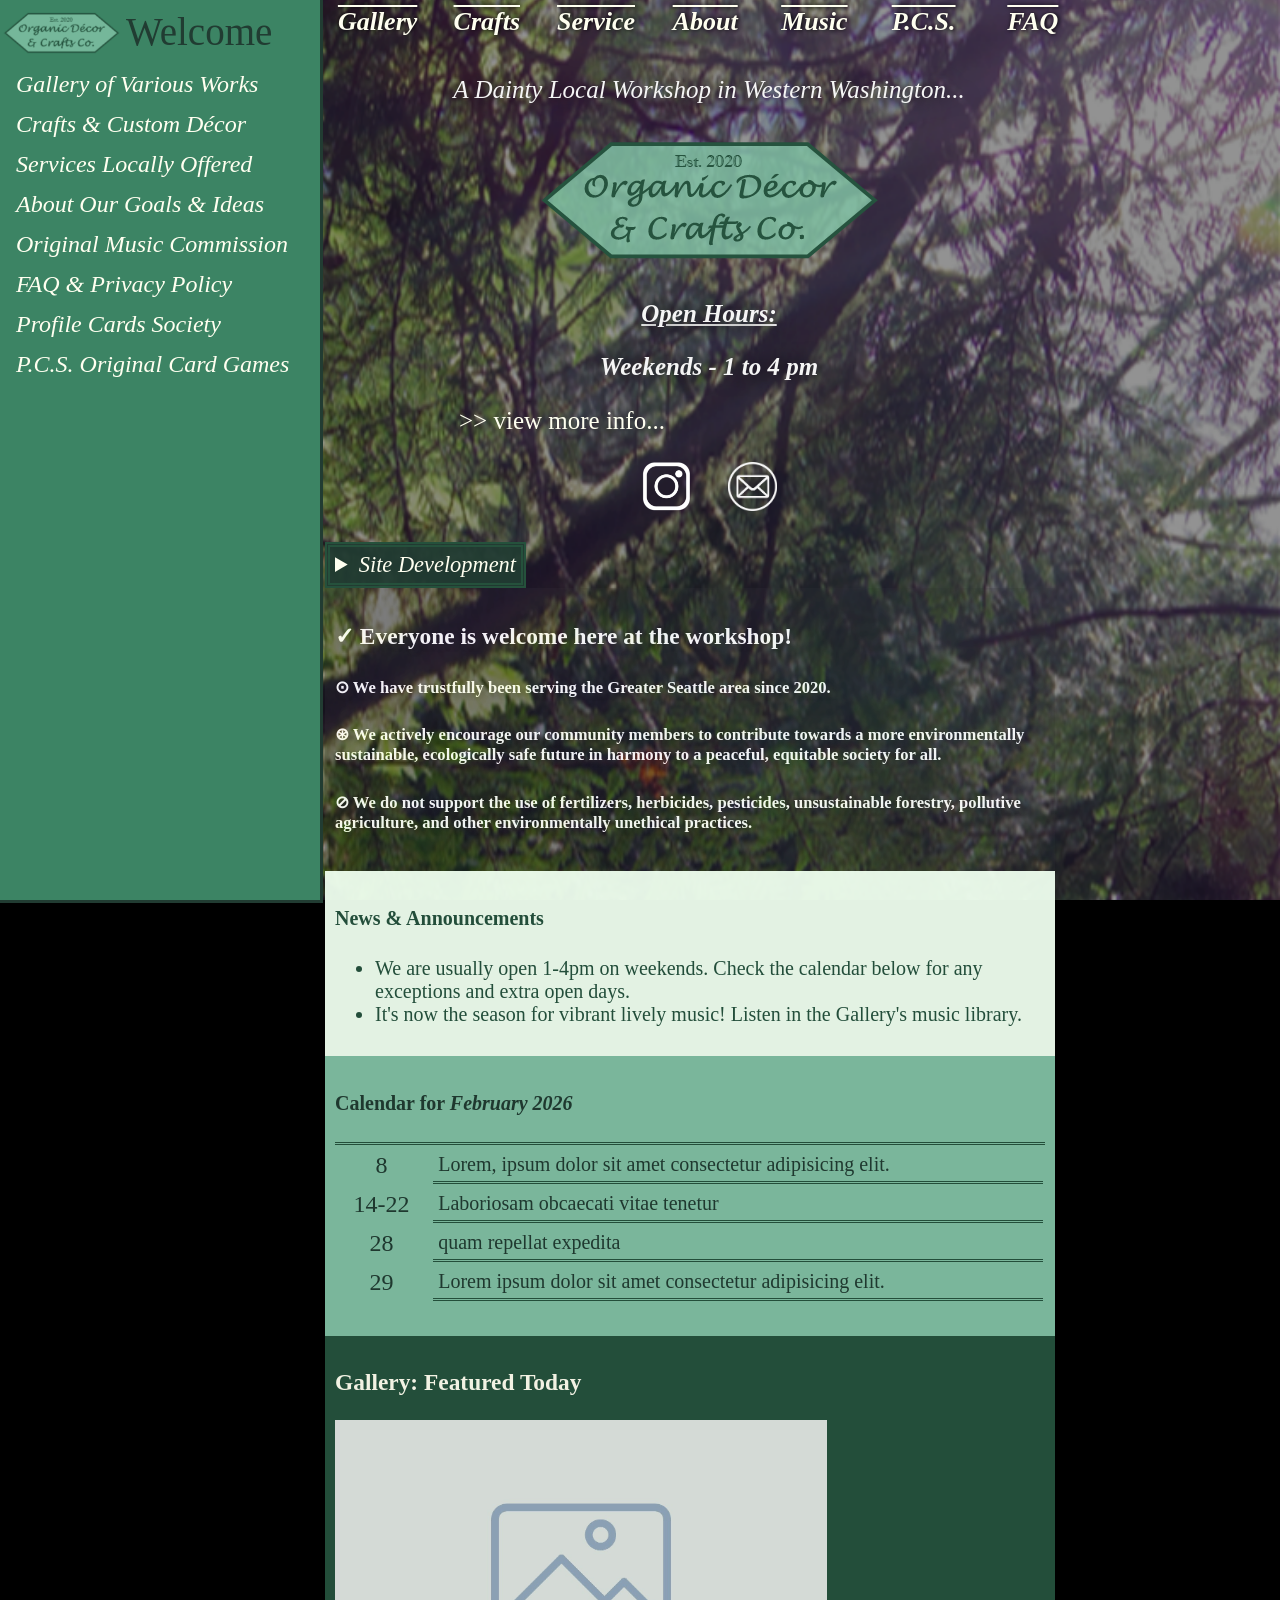
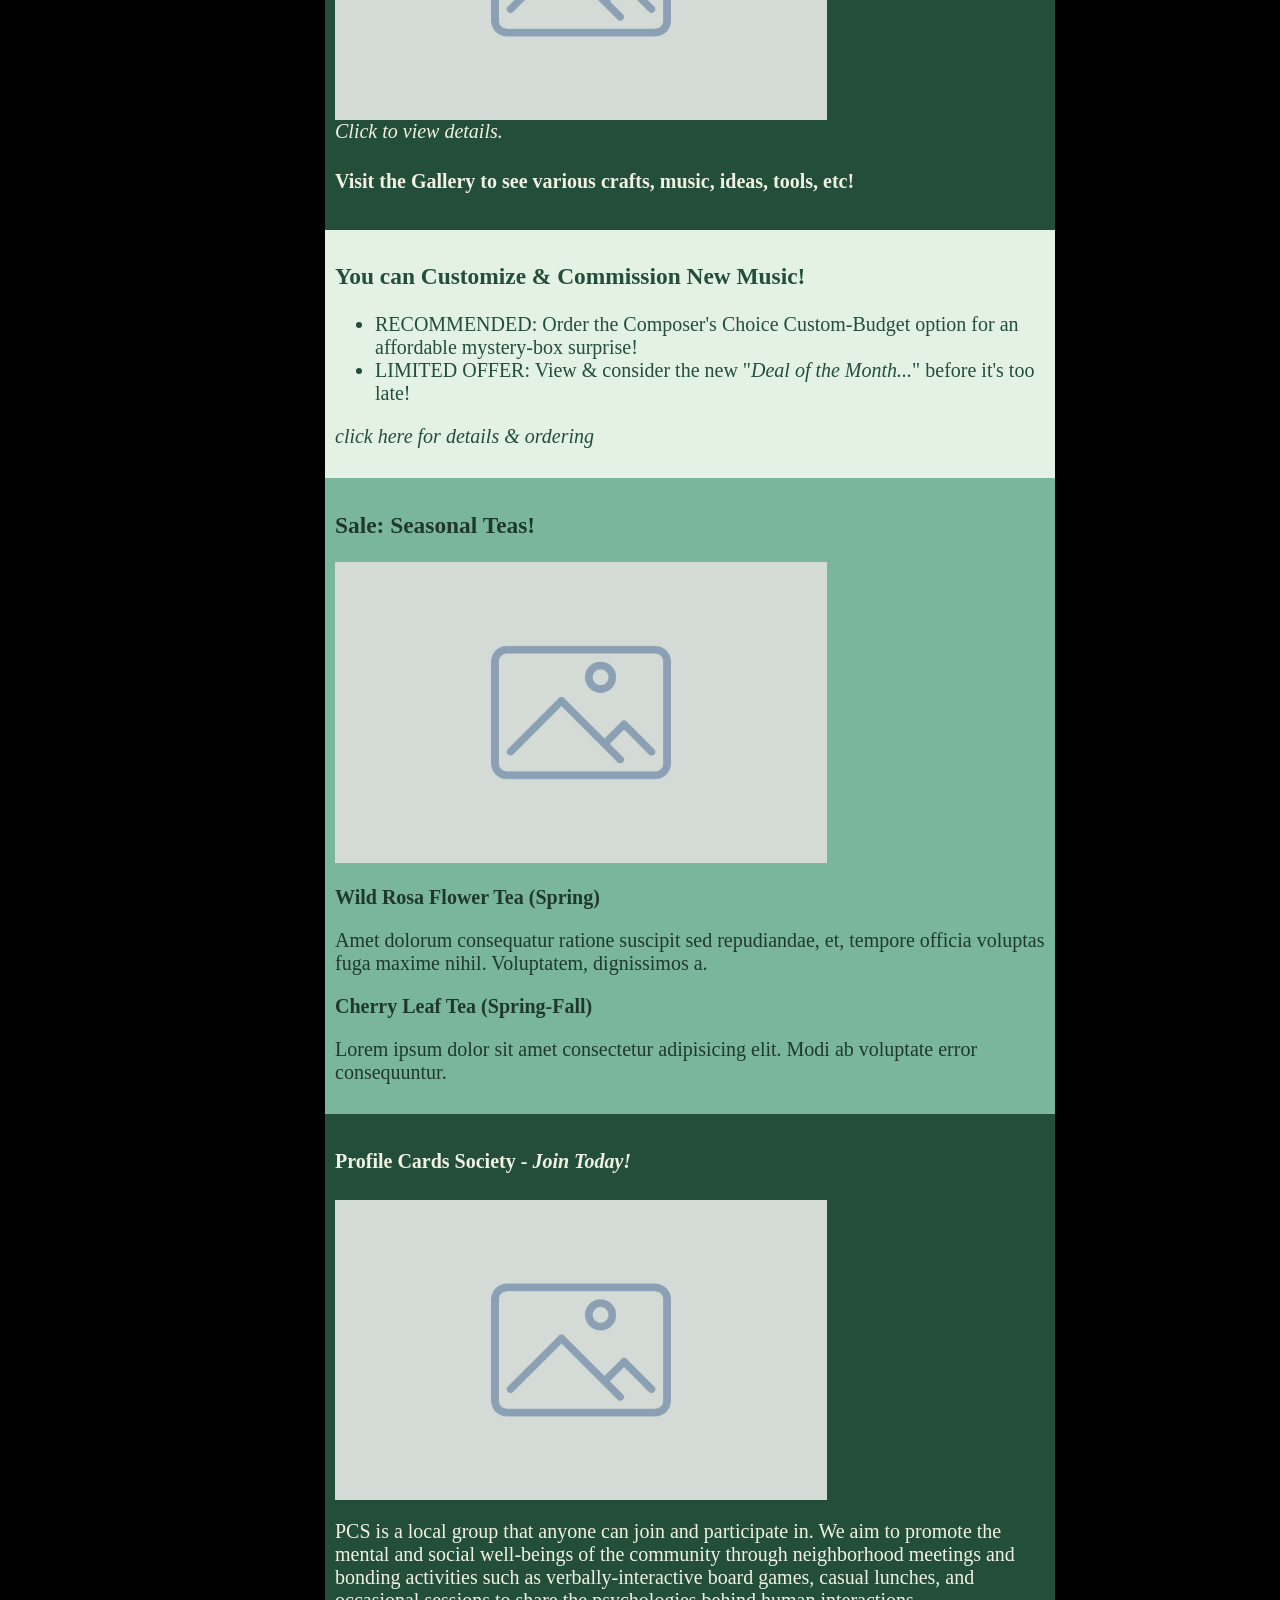
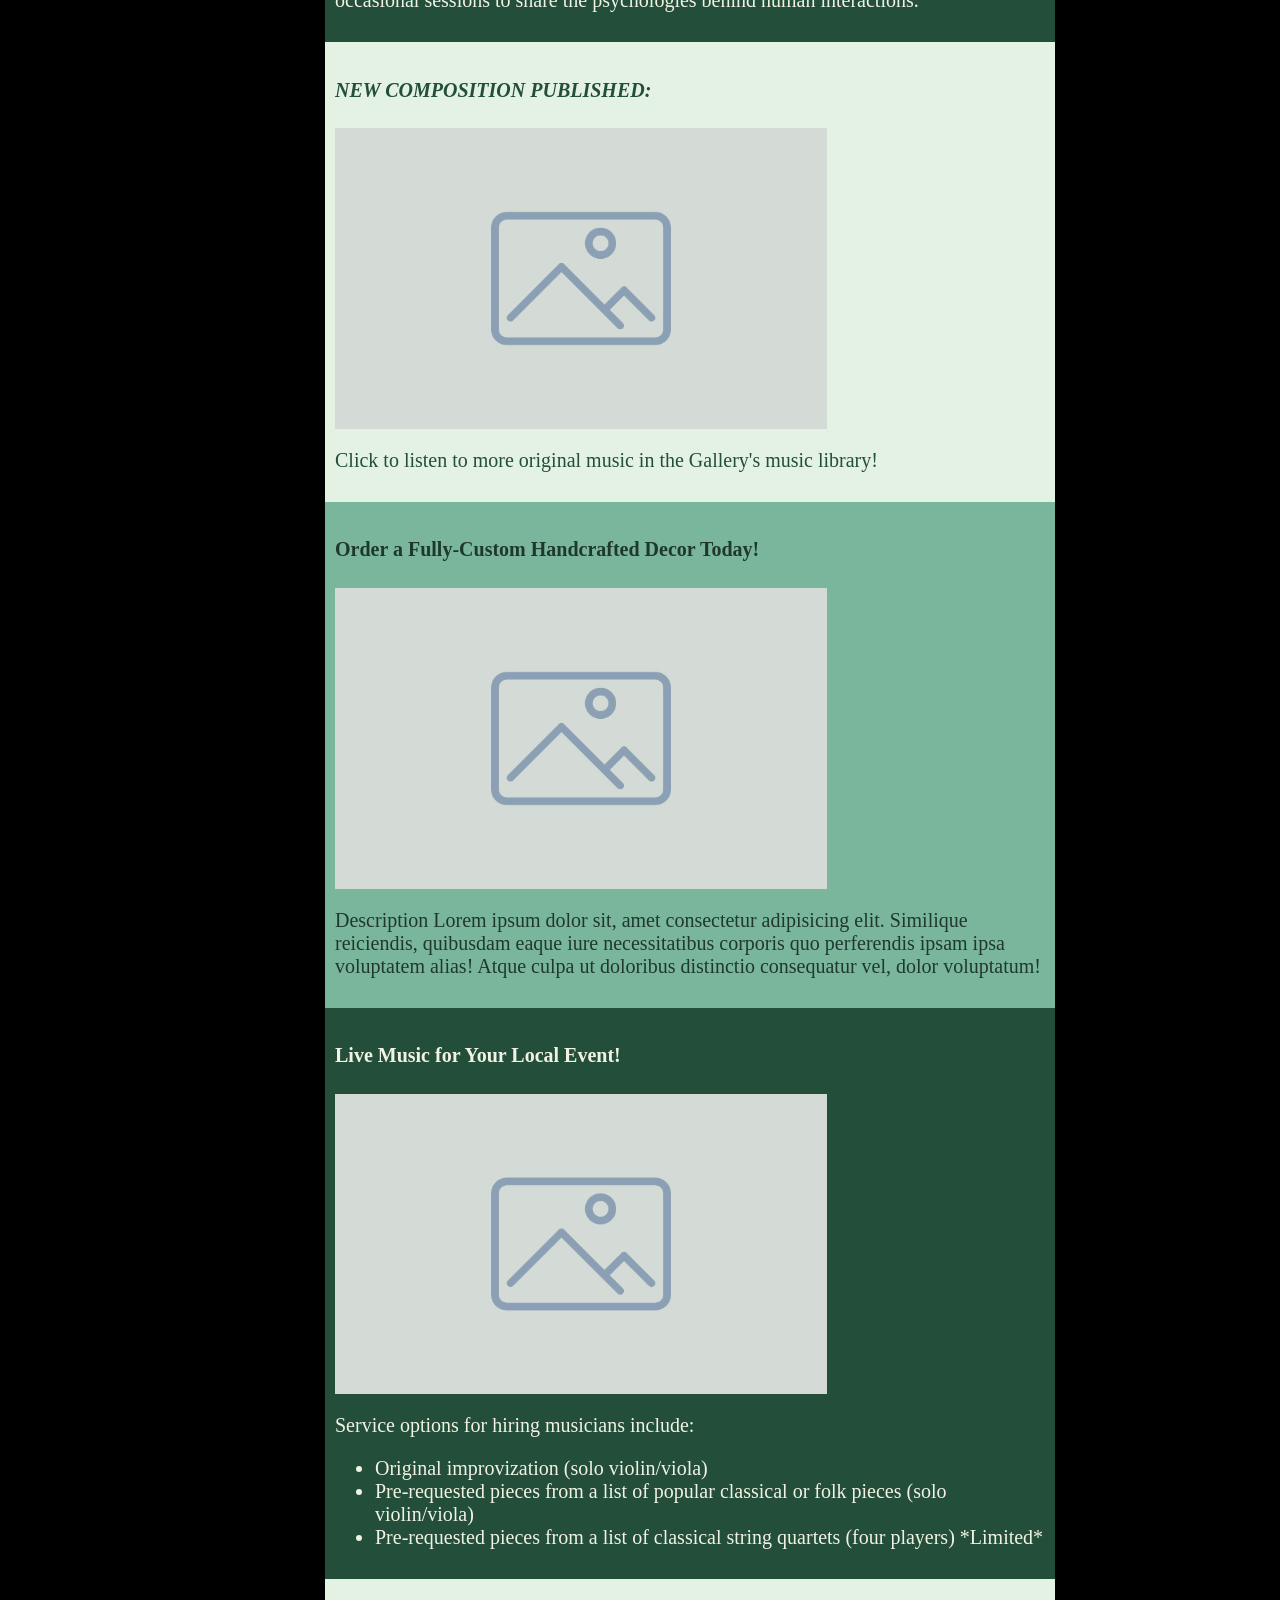
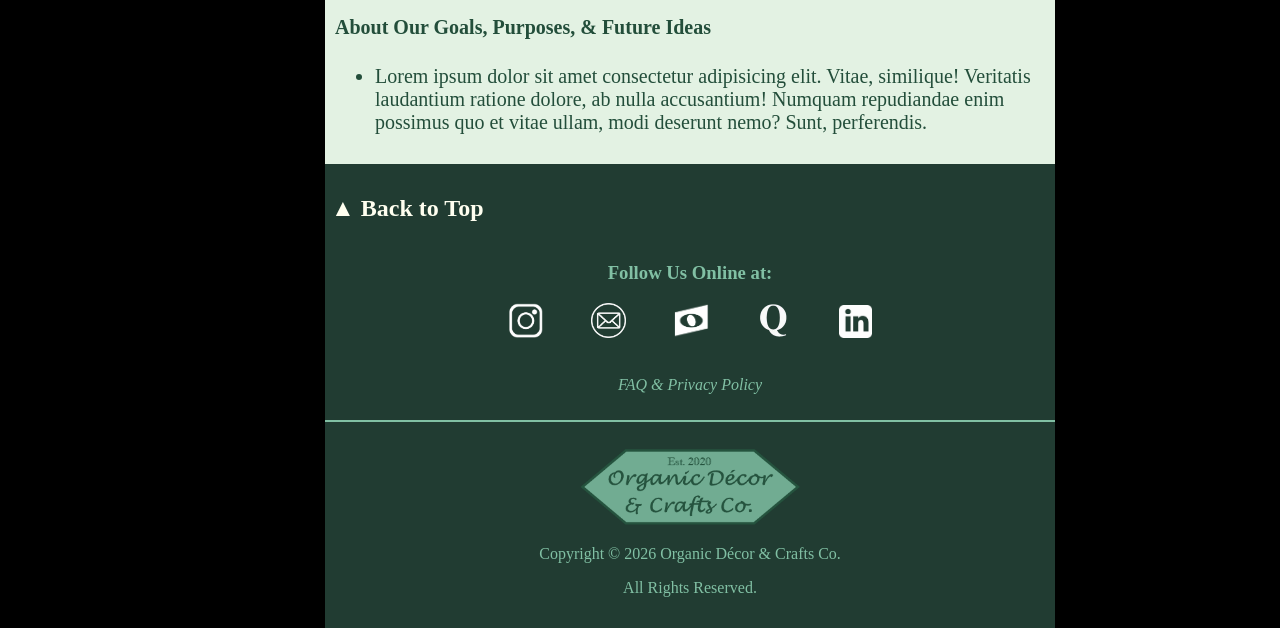
==== index.html @ 738665b4 "Update index.html" ====
<!DOCTYPE html>
<html lang="en">
<head>
    <meta charset="UTF-8">
    <meta name="viewport" content="width=device-width, initial-scale=1.0">
    <link rel="stylesheet" href="styles/odc.css" type="text/css">
    <link rel="icon" href="img/odc-icon.png">
    <title>Home - Organic Décor & Crafts</title>
</head>
<audio autoplay>
    <source src="audio/May Thou Forage and Brew....mp3">
</audio>

<body>
    <img class="topphoto" src="img/topphoto1.png">
    <div class="topbar">
        <details class="sidebar">
            <summary class="bigger"></summary>
            <div class="bar">
                <details open name="bar" class="sidebutton"><p><summary>Workshop Information</summary></p>
                    <button id="subside" class="sidebutton" onclick="document.location='gallery-odc.html'">Gallery of Various Works</button>
                    <button id="subside" class="sidebutton" onclick="document.location='about-odc.html'">About Our Goals & Ideas</button>
                    <button id="subside" class="sidebutton" onclick="document.location='faq-odc.html'">FAQ & Privacy Policy</button>
                </details>
                <details name="bar" class="sidebutton"><p><summary>Shopping & Custom Orders</summary></p>
                    <button id="subside" class="sidebutton" onclick="document.location='crafts-odc.html'">Crafts & Custom Décor</button>
                    <button id="subside" class="sidebutton" onclick="document.location='services-odc.html'">Services Locally Offered</button>
                    <button id="subside" class="sidebutton" onclick="document.location='music-odc.html'">Music Commissions</button>
                </details>
                <details name="bar" class="sidebutton"><p><summary>Profile Cards Society</summary></p>
                    <button id="subside" class="sidebutton" class onclick="document.location='pcs-odc.html'">About the Organization</button>
                    <button id="subside" class="sidebutton" class onclick="document.location='pcs-odc.html'">Original Card Games</button>
                </details>
            </div>
        </details>
        <img class="sidelogo" src="img/sidebutton2.png" type="img" alt="≡"></img></div>    
    </div>
    <div>
        <button class="quickbutton" onclick="document.location='gallery-odc.html'">Gallery</button>
        <button class="quickbutton" onclick="document.location='crafts-odc.html'">Crafts</button>
        <button class="quickbutton" onclick="document.location='services-odc.html'">Service</button>
        <button class="quickbutton" onclick="document.location='about-odc.html'">About</button>
        <button class="quickbutton" id="quickwide" onclick="document.location='music-odc.html'">Music</button>
        <button class="quickbutton" id="quickwide" onclick="document.location='pcs-odc.html'">P.C.S.</button>
        <button class="quickbutton" id="quickwide" onclick="document.location='faq-odc.html'">FAQ</button>
    </div>
    <div class="allmenu">
        <button class="allmenu" id="m1" onclick="document.location='gallery-odc.html'">Gallery of Various Works</button>
        <button class="allmenu" id="m2" onclick="document.location='crafts-odc.html'">Crafts & Custom Décor</button>
        <button class="allmenu" id="m3" onclick="document.location='services-odc.html'">Services Locally Offered</button>
        <button class="allmenu" id="m4" onclick="document.location='about-odc.html'">About Our Goals & Ideas</button>
        <button class="allmenu" id="m5" onclick="document.location='music-odc.html'">Original Music Commission</button>
        <button class="allmenu" id="m6" onclick="document.location='faq-odc.html'">FAQ & Privacy Policy</button>
        <button class="allmenu" id="m7" onclick="document.location='pcs-odc.html'">Profile Cards Society</button>
        <button class="allmenu" id="m8" onclick="document.location='cg-odc.html'">P.C.S. Original Card Games</button>
    </div>
    <button class="fixedhomebutton" onclick="document.location='index.html'"><img class="smaller" src="img/logo4.png" type="img" alt="logo"></img></button>
    <button class="upbutton" onclick="window.scrollTo(0,0)">Welcome</button>

    <div class="bigcap">
        <p>A Dainty Local Workshop in Western Washington...</p>
    </div>
    <div class="biglogo"><img src="img/logo4.png"></div>
    <br>
    <div class="bigcap">
        <b>
        <u>Open Hours:</u>
        <p>Weekends - 1 to 4 pm</p>
        </b>
        <button class="teleport" onclick="window.scrollTo(0,950)">>> view more info...</button>
        <p>
            <a class="logo" href="https://www.instagram.com/intothewood.sailor/"><img width="50px" src="img/Instagram-Logo-white.png"></a>
            <a class="logo" href="mailto:intothewood.sailor@gmail.com"><img width="49.5px" src="img/gmail-circled-white.png"></a>
        </p>
    </div>

    <div class="notice">
        <details>
            <summary><i>Site Development</i></summary>
            This website is currently under development. Please excuse any misfunctions and do report issues through email. Some pages may not load or display correctly.
        </details>
    </div>

    <button class="clear">
        <h3>✓ Everyone is welcome here at the workshop!</h3>
        <h5>⊙ We have trustfully been serving the Greater Seattle area since 2020.</h5>
        <h5>⊛ We actively encourage our community members to contribute towards a more environmentally sustainable, ecologically safe future in harmony to a peaceful, equitable society for all.</h5>
        <h5>⊘ We do not support the use of fertilizers, herbicides, pesticides, unsustainable forestry, pollutive agriculture, and other environmentally unethical practices.</h5>
    </button>
    <button class="white">
        <h4>News & Announcements</h4>
        <ul>
            <li>We are usually open 1-4pm on weekends. Check the calendar below for any exceptions and extra open days.</li>
            <li>It's now the season for vibrant lively music! Listen in the Gallery's music library.</li>
        </ul>
    </button>
    <button class="light">
        <h4>Calendar for <i>February 2026</i></h4>
        <table class="calendar">
            <tr>
                <td class="calendar">8</td>
                <th class="calendar">Lorem, ipsum dolor sit amet consectetur adipisicing elit.</th>
            </tr>
            <tr>
                <td class="calendar">14-22</td>
                <th class="calendar"> Laboriosam obcaecati vitae tenetur</th>
            </tr>
            <tr>
                <td class="calendar">28</td>
                <th class="calendar">quam repellat expedita</th>
            </tr>
            <tr>
                <td class="calendar">29</td>
                <th class="calendar">Lorem ipsum dolor sit amet consectetur adipisicing elit. </th>
            </tr>
        </table>
        <br>
    </button>
    <button class="dark" onclick="document.location='gallery-odc.html'">
        <h3>Gallery: Featured Today</h3>
        <img class="photo" src="img/horizontal_content.jpg">
        <i>Click to view details.</i>
        <h4>Visit the Gallery to see various crafts, music, ideas, tools, etc!</h4>
    </button>
    <button class="white" onclick="document.location='music-odc.html'">
        <h3>You can Customize & Commission New Music!</h3>
        <ul>
            <li>RECOMMENDED: Order the Composer's Choice Custom-Budget option for an affordable mystery-box surprise!</li>
            <li>LIMITED OFFER: View & consider the new "<i>Deal of the Month...</i>" before it's too late!</li>
        </ul>
        <p><i>click here for details & ordering</i></p>
    </button>
    <button class="light" onclick="document.location='crafts-odc.html'">
        <h3>Sale: Seasonal Teas!</h3>
        <img class="photo" src="img/horizontal_content.jpg">
        <br>
        <b>Wild Rosa Flower Tea (Spring)</b>
        <p> Amet dolorum consequatur ratione suscipit sed repudiandae, et, tempore officia voluptas fuga maxime nihil. Voluptatem, dignissimos a.</p>
        <b>Cherry Leaf Tea (Spring-Fall)</b>
        <p>Lorem ipsum dolor sit amet consectetur adipisicing elit. Modi ab voluptate error consequuntur.</p>
    </button>
    <button class="dark" onclick="document.location='pcs-odc.html'">
        <h4>Profile Cards Society - <i>Join Today!</i></h4>
        <img class="photo" src="img/horizontal_content.jpg">
        <p>PCS is a local group that anyone can join and participate in. We aim to promote the mental and social well-beings of the community through neighborhood meetings and bonding activities such as verbally-interactive board games, casual lunches, and occasional sessions to share the psychologies behind human interactions.</p>
    </button>
    <button class="white" onclick="document.location='gallery-odc.html'">
        <h4><i>NEW COMPOSITION PUBLISHED:</i></h4>
        <img class="photo" src="img/horizontal_content.jpg">
        <p>Click to listen to more original music in the Gallery's music library!</p>
    </button>
    <button class="light" onclick="document.location='crafts-odc.html'">
        <h4>Order a Fully-Custom Handcrafted Decor Today!</h4>
        <img class="photo" src="img/horizontal_content.jpg">
        <p>Description Lorem ipsum dolor sit, amet consectetur adipisicing elit. Similique reiciendis, quibusdam eaque iure necessitatibus corporis quo perferendis ipsam ipsa voluptatem alias! Atque culpa ut doloribus distinctio consequatur vel, dolor voluptatum!</p>
    </button>
    <button class="dark" onclick="document.location='services-odc.html'">
        <h4>Live Music for Your Local Event!</h4>
        <img class="photo" src="img/horizontal_content.jpg">
        <p>Service options for hiring musicians include:</p>
        <ul>
            <li>Original improvization (solo violin/viola)</li>
            <li>Pre-requested pieces from a list of popular classical or folk pieces (solo violin/viola)</li>
            <li>Pre-requested pieces from a list of classical string quartets (four players) *Limited*</li>
        </ul>
    </button>
    <button class="white" onclick="document.location='about-odc.html'">
        <h4>About Our Goals, Purposes, & Future Ideas</h4>
        <ul>
        <li>Lorem ipsum dolor sit amet consectetur adipisicing elit. Vitae, similique! Veritatis laudantium ratione dolore, ab nulla accusantium! Numquam repudiandae enim possimus quo et vitae ullam, modi deserunt nemo? Sunt, perferendis.</li>
        </ul>
    </button>
</body>
    <footer>
        <button class="teleport" onclick="window.scrollTo(0,0)"><h2>▲ Back to Top</h2></button>
        <h3>Follow Us Online at:</h3>
        <p>
            <a class="logo" href="https://www.instagram.com/intothewood.sailor/"><img width="35px" src="img/Instagram-Logo-white.png"></a>
            <a class="logo" href="mailto:intothewood.sailor@gmail.com"><img width="35px" src="img/gmail-circled-white.png"></a>
            <a class="logo" href="https://www.noteflight.com/profile/5326de3cf3f3b2a48905fb26843b346cb8f94619"><img width="35px" src="img/noteflight-logo.png"></a>
            <a class="logo" href="https://www.quotev.com/Intothewood52289"><img width="35px" src="img/quotev_white.webp"></a>
            <a class="logo" href="https://www.linkedin.com/in/intothewood-sailor-7990583a7"><img width="33px" src="img/linkedin-icon-square-white.png"></a>        
        </p>
        <br>
        <a color="ivory" onclick="document.location='faq-odc.html'"><i>FAQ & Privacy Policy</i></a>
        <br><br>
        <hr color="">
        <br>
        <button class="homebutton" onclick="document.location='index.html'"><img src="img/logo4.png" width="200px"></button>
        <p>Copyright © 2026 Organic Décor & Crafts Co.</p>
        <p>All Rights Reserved.</p>
    </footer>
</html>
---- styles/odc.css ----
body{
    background-color: black;
}

a{
    color: inherit;
    padding: 0%;
    text-decoration: none;
}
a::selection{
    color: initial;
}
a:hover{
    color: inherit;
    text-decoration: underline;
    cursor:pointer;
}

.logo{
    margin: 3%;
    width: unset;
}
.logo:hover{
    zoom: 94%;
    margin-left: 3.2%;
    margin-right: 3.2%;
}
.logo:active{
    cursor:wait;
}

.photo{
    width: 100%;
    display: block;
    justify-self: center;
}
#vimg{
    width: unset;
    height: 25rem;
    min-height: 502px;
}

#fullview:active{
    position: sticky;
    top: 66px;
    right: 0%;
    width: unset;
    height: unset;
    max-width: 100vw;
    max-height: 100vh;
    z-index: 3;
    justify-self: center;
}

/*
.topphot{
    position:fixed;
    min-width: 100%;
    min-height: 100%;
    top: 0%;
    right: 0%;
    z-index: -2;
    opacity: 85%;
}
*/

html, body  {
    margin: 0;
    padding: 0;
    height: 100%;
    width: 100%;
    transition: 0.5s;
    @starting-style{
        margin-top: 100vh;
    }
}
.topphoto{
    margin: 0px;
    overflow: hidden;
    width: 100%;
    height:100%;
    position: fixed;
    display: block;
    top: 0;
    left: 0;
    z-index: -2;
    object-fit: cover;
    opacity:85%;
        transition: 1s;
    @starting-style{
        opacity:45%;
    }
}

.topbar{
    position:fixed;
    top:0px;
    width: 100%;
    padding-top: 8px;
    padding-bottom: 4px;
    text-align: left;
    background-color:rgb(60, 132, 100);
    z-index: 0;
    font-size: 38px;
    height: 49px;
    color: rgb(33, 60, 50);
    border: 3px,rgb(60, 132, 100),solid;
    border-bottom-color: rgb(33, 60, 50);
    justify-self: center;
    z-index: 1;
}

.sidebar{
    position:fixed;
    right: 0px;
    z-index: 2;
    top:7px;
    margin-right: 0px;
}

.bar{
    background-color:rgb(60, 132, 100);
    color: ivory;
    font-size: 20px;
    width: max-content;
    text-align: left;
    margin-right:0px;
    padding-right: 15px;
    padding-left: 15px;
    padding-top: 1px;
    padding-bottom: 1px;
    margin-top: 3.1px;
    line-height: 50%;
    border: 0px,rgb(33, 60, 50), solid;
    border-left-width: 3px;
    border-bottom-width: 3px;
    height: 100vh;
    /*height: 260px;*/
}

.bigger{
    opacity:0%;
    height: 45px;
    font-size: 43px;
    margin-top:2.5%;
    margin-right:18px;
    cursor:pointer;
}

.smaller{
    height:32px;
    padding-top: 2px;
}

.sidelogo{
    position: fixed;
    right:16px;
    height: 30px;
    margin-top:6px;
}

.teleport{
    background: none;
    border-style: hidden;
    color: ivory;
    font-size: inherit;
    font-family: inherit;
    text-decoration: inherit;
    display: block;
    justify-self: center;
    left:0;
    right:0;
}
.teleport:hover{
    text-decoration: overline;
    cursor:pointer;
}
.teleport:active{
    color: rgb(129, 192, 164);
}

.upbutton{
    background: none;
    border-style: hidden;
    color: inherit;
    font-size: inherit;
    font-family: inherit;
    position: fixed;        
    top: 8px;
    left: 120px;
    font-size: 39px;
    color: rgb(33, 60, 50); 
    z-index: 1;
    transition: 0.5s;
    @starting-style{
        top: -100vh;
    }
}
.upbutton:hover{
    text-decoration: overline;
    cursor:pointer;
}
.upbutton:active{
    color: rgb(37, 83, 62);
}

.homebutton{
    background: none;
    border-style: hidden;
    margin-bottom: -10px;
    zoom: 110%;
}
.homebutton:hover{
    opacity: 80%;
    cursor:pointer;
    transition: 0.5s;
}

.fixedhomebutton{
    background: none;
    border-style: hidden;
    margin-bottom: -10px;
    zoom: 125%;
    position: fixed;
    top: 7px;
    left: -3px;
    z-index: 1;
}
.fixedhomebutton:hover{
    opacity: 80%;
    cursor:pointer;
    transition: 0.5s;
}

.quickbutton{
    /*background-color: rgb(60, 132, 100);*/
    background-color: transparent;
    border-style: hidden;
    text-decoration: overline;
    color:ivory;
    font-size: clamp(22px,6vw,26px);
    font-family: Cambria, Georgia, Times, 'Times New Roman', serif;
    font-style: italic;
    padding-bottom: 7px;
    padding-top: 7px;
    width: 24%;
    margin-bottom: 7px;
    margin-top: 66px;
    padding-left: 0px;
    padding-right: 0px;
    font-weight: bold;
    text-shadow: 1px 0px 4px black;
}
.quickbutton:hover{
    background-color: rgb(60, 132, 100, 0.75);
    text-decoration:none;
    margin-bottom: 4px;
    padding-bottom: 10px;
    cursor: pointer;
    transition: 0.5s;
}
.quickbutton:active{
    color:rgb(129, 192, 164);
    font-weight: normal;
}
#quickwide{
    display: none;
}

.sidebutton{
    background: none;
    border-style: hidden;
    color: ivory;
    font-size: 24px;
    font-family: Cambria, Georgia, Times, 'Times New Roman', serif;
    font-style: italic;
    display: block;
}
button.sidebutton:hover{
    text-decoration: underline;
    text-decoration-color: rgb(129, 192, 164);
    cursor: pointer;
    /*
    margin-left: 6.5px;
    margin-right: 5px;
    font-size: 23px;
    margin-bottom: 0.5px;
    */
}
button.sidebutton:active{
    text-decoration: none;
    color: rgb(129, 192, 164);
}

details.sidebutton{
    margin-left: 5px;
    margin-top: 15px;
    margin-bottom: 30px;
    font-style: normal;
}
details.sidebutton:hover{
    text-shadow: black 1px 1px 5px;
    cursor: pointer;
}

#subside{
    text-decoration-color: transparent;
    display: block;
    margin-left: 15px;
    margin-bottom: 10px;
}
#subside:hover{
    text-decoration: underline;
    text-decoration-color: rgb(129, 192, 164);
    cursor: pointer;
}

div.allmenu{
    position:fixed;
    background-color:rgb(60, 132, 100);
    left: 0px;
    width: 320px;
    height:100vh;
    visibility: hidden;
    top: 0px;
    border: 3px,rgb(33, 60, 50) solid;
    border-top: none;
    border-left: none;
}

button.allmenu{
    background: none;
    border-style: hidden;
    color: ivory;
    font-size: 24px;
    font-family: Cambria, Georgia, Times, 'Times New Roman', serif;
    font-style: italic;
    left: 10px;
    position:fixed;
    z-index: -1;
    visibility: hidden;
}
button.allmenu:hover{
    text-decoration: underline;
    text-decoration-color: rgb(129, 192, 164);;
    cursor: pointer;
}
button.allmenu:active{
    text-decoration: none;
    color: rgb(129, 192, 164);
}
#m1{
    top: 70px;
}
#m2{
    top: 110px;
}
#m3{
    top: 150px;
}
#m4{
    top: 190px;
}
#m5{
    top: 230px;
}
#m6{
    top: 270px;
}
#m7{
    top: 310px;
}
#m8{
    top: 350px;
}

footer{
    background-color: rgb(33, 60, 50);
    width: 100%;
    max-width: 512px;
    justify-self: center;
    font-size: 16px;
    font-family: Cambria, Georgia, Times, 'Times New Roman', serif;
    color: rgb(129, 192, 164);
    text-align: center;
    padding-top: 10px;
    padding-bottom: 15px;
    margin-bottom: -10px;
}

.dropcap{
    text-align: center;
    margin-bottom:3%;
    font-size: 25px;
    font-family:Cambria, Georgia, Times, 'Times New Roman', serif;
    font-style: italic;
    margin: auto;
    justify-self: center;
    left: 0;
    right: 0;
}
.drop{
    background-color: rgb(240, 255, 240, 0.95);
    color: rgb(33, 60, 50);
    /*width: clamp(322px,75%,400px);*/
    width:95.5%;
    display: block;
    min-width:0px;
    max-width: 496px;
    justify-self: center;
    font-weight: bold;
    font-size: 24px;
    padding: 8px;
    border-top: 3px double rgb(33, 60, 50);
    opacity: 95%;
}
.drop:hover{
    /*width: clamp(275px,85%,450px);*/
    text-decoration: overline;
    cursor:pointer;
}
.drop:active{
    color: rgb(60, 132, 100);
}

.biglogo{
    display: flex;
    margin-top: 5%;
    margin-bottom: 3%;
    justify-content:center;
}
.biglogo:hover{
    cursor:help;
}

.bigcap{
    color:whitesmoke;
    text-shadow: 1px 1px 20px black;
    text-align: center;
    margin-bottom: 3%;
    font-size: 25px;
    font-family:Cambria, Georgia, Times, 'Times New Roman', serif;
    font-style: italic;
    max-width: 512px;
    width: 90vw;
    margin: auto;
}

table{
    text-align: center;
    width: 100%;
}
th{
    font-style:italic;
}
td{
    font-weight:bold;
    padding-top: 3px;
    padding-left: 3px;
}

table.calendar{
    border-top: 3px rgb(37, 83, 62) double;
}
th.calendar{
    font-weight:normal;
    text-align: left;
    font-style:normal;
    border-bottom: 3px rgb(37, 83, 62) double;
    padding: 5px;
    padding-right: 3px;
}
td.calendar{
    padding: 5px;
    padding-right: 10px;
    font-size: larger;
    font-style: normal;
    font-weight: normal;
}

.white, .dark, .light, .clear{
    border-style: hidden;
    display: block;
    justify-self: center;
    width: 100%;
    max-width: 512px;
    padding: 10px;
    font-family: Georgia, 'Times New Roman', Times, serif;
    font-size: 20px;
    text-align: left;
    z-index: 1;
    opacity: 95%;
}
.white{
    background-color: rgb(240, 255, 240);
    color: rgb(37, 83, 62);
}
.dark{
    background-color: rgb(37, 83, 62);
    color: ivory;
}
.light{
    background-color: rgb(129, 192, 164);
    color: rgb(33, 60, 50);
}
.clear{
    background-color: rgb(33, 60, 50, 0.25);
    mix-blend-mode:luminosity;
    color: ivory;
    text-shadow: 3px 3px 5px rgb(33, 60, 50, 0.37);
}

.white:hover, .dark:hover, .light:hover{
    opacity: 1.0;
}
.clear:hover{
    background-color: rgb(33, 60, 50, 0.4);
}

.white:active{
    text-shadow: 1px 1px 10px rgb(129, 192, 164);
}
.dark:active, .light:active{
    text-shadow: 1px 1px 10px rgb(60, 132, 100);
}
.clear:active{
    color: whitesmoke;
}

.order{
    display: block;
    color: ivory;
    background-color:rgb(60, 132, 100);
    z-index: 1;
    min-width: fit-content;
    font-family:cursive;
    font-size: 30px;
    position: fixed;
    bottom: 1%;
    padding: 1%;
    float: left;
    left: 3%;
    border: 3px, dashed, rgb(33, 60, 50);
    opacity: 90%;
    transition: 0.5s;
    @starting-style{
        translate:-100vw 0;
    }
}
.order:hover{
    opacity: 95%;
    font-size: 32px;
    cursor: pointer;
    transition: 0.5s;
}
.order:active{
    color: rgb(33, 60, 50);
}

.notice{
    justify-self:center;
    left:0;
    right:0;
    max-width: 492px;
    width: fit-content;
    padding: 5px;
    background-color: rgb(33, 60, 50, 0.95);
    font-family:Cambria, Georgia, Times, 'Times New Roman', serif;
    font-size: 140%;
    color: ivory;
    text-align: center;
    border: 5px,rgb(37, 83, 62, 0.95);
    border-style: double;
    height: fit-content;
    text-overflow:ellipsis;
}
.notice:hover{
    cursor: pointer;
}

/*
@media screen and (min-height: 720px) and (max-width:512px){
    .dropcap{
        position: sticky;
        top: 65px;
    }

    .white{
        position: sticky;
        top: 65px;
    }
    .dark{
        position: sticky;
        top: 65px;
    }
    .light{
        position: sticky;
        top: 65px;
    }
    .clear{
        position: sticky;
        top: 65px;
    }
    .footer{
        position: sticky;
        top: 65px;
    }
}
*/

@media screen and (min-width: 666px) and (max-width: 896px){
    .quickbutton{
        width: 13.7%;
    }
    #quickwide{
        display: inline;
    }
}
@media screen and (min-width: 896px) and (max-height: 389px){
    .quickbutton{
        width: 13.7%;
    }
    #quickwide{
        display: inline;
    }
}

@media screen and (min-width: 896px) and (min-height:390px){
    #fullview:active{
    position: fixed;
    top: 0%;
    bottom: 0%;
    right: 0%;
    left: unset;
    height: 100vh;
    max-height: 100vh;
    max-width: 100vw;
    z-index: 3;
    justify-self: right;
    }
    
    body{
        max-width: 60%;
       justify-self: center;
       margin-left: 325px;
    }

    .upbutton{
        z-index: 0;
    }
    
    div.allmenu{
        visibility: visible;
    }
    button.allmenu{
        visibility: visible;
    }

    .bar{
        visibility: hidden;
    }
    .sidebar{
        visibility: hidden;
    }
    .bigger{
        visibility: hidden;
    }

    .topbar{
        visibility: collapse;
    }

    .quickbutton{
        margin-top: 0px;
    }

    .order{
        right: 3%;
        left: unset;
    }
}

@media screen and (min-width: 1100px) and (min-height: 390px){
    .photo{
        width: 492px;
        max-width: none;
    }
    .drop{
        width: 714px;
        max-width: none;
    }
    footer, .white, .dark, .light, .clear{
        width: 730px;
        max-width: none;
    }
    .quickbutton{
        width: 13.7%;
    }
    #quickwide{
        display: inline;
    }
}
@media screen and (min-width: 1300px) and (min-height: 560px){
    .drop{
        width: 916px;
        max-width: none;
    }
    footer, .white, .dark, .light, .clear{
        width: 932px;
        max-width: none;
    }
    .quickbutton{
        width: 13.7%;
    }
    #quickwide{
        display: inline;
    }
}
@media screen and (min-width: 1500px) and (min-height: 660px){
    .drop{
        width: 1116px;
        max-width: none;
    }
    footer, .white, .dark, .light, .clear{
        width: 1132px;
        max-width: none;
    }
    .quickbutton{
        width: 13.7%;
    }
    #quickwide{
        display: inline;
    }
}
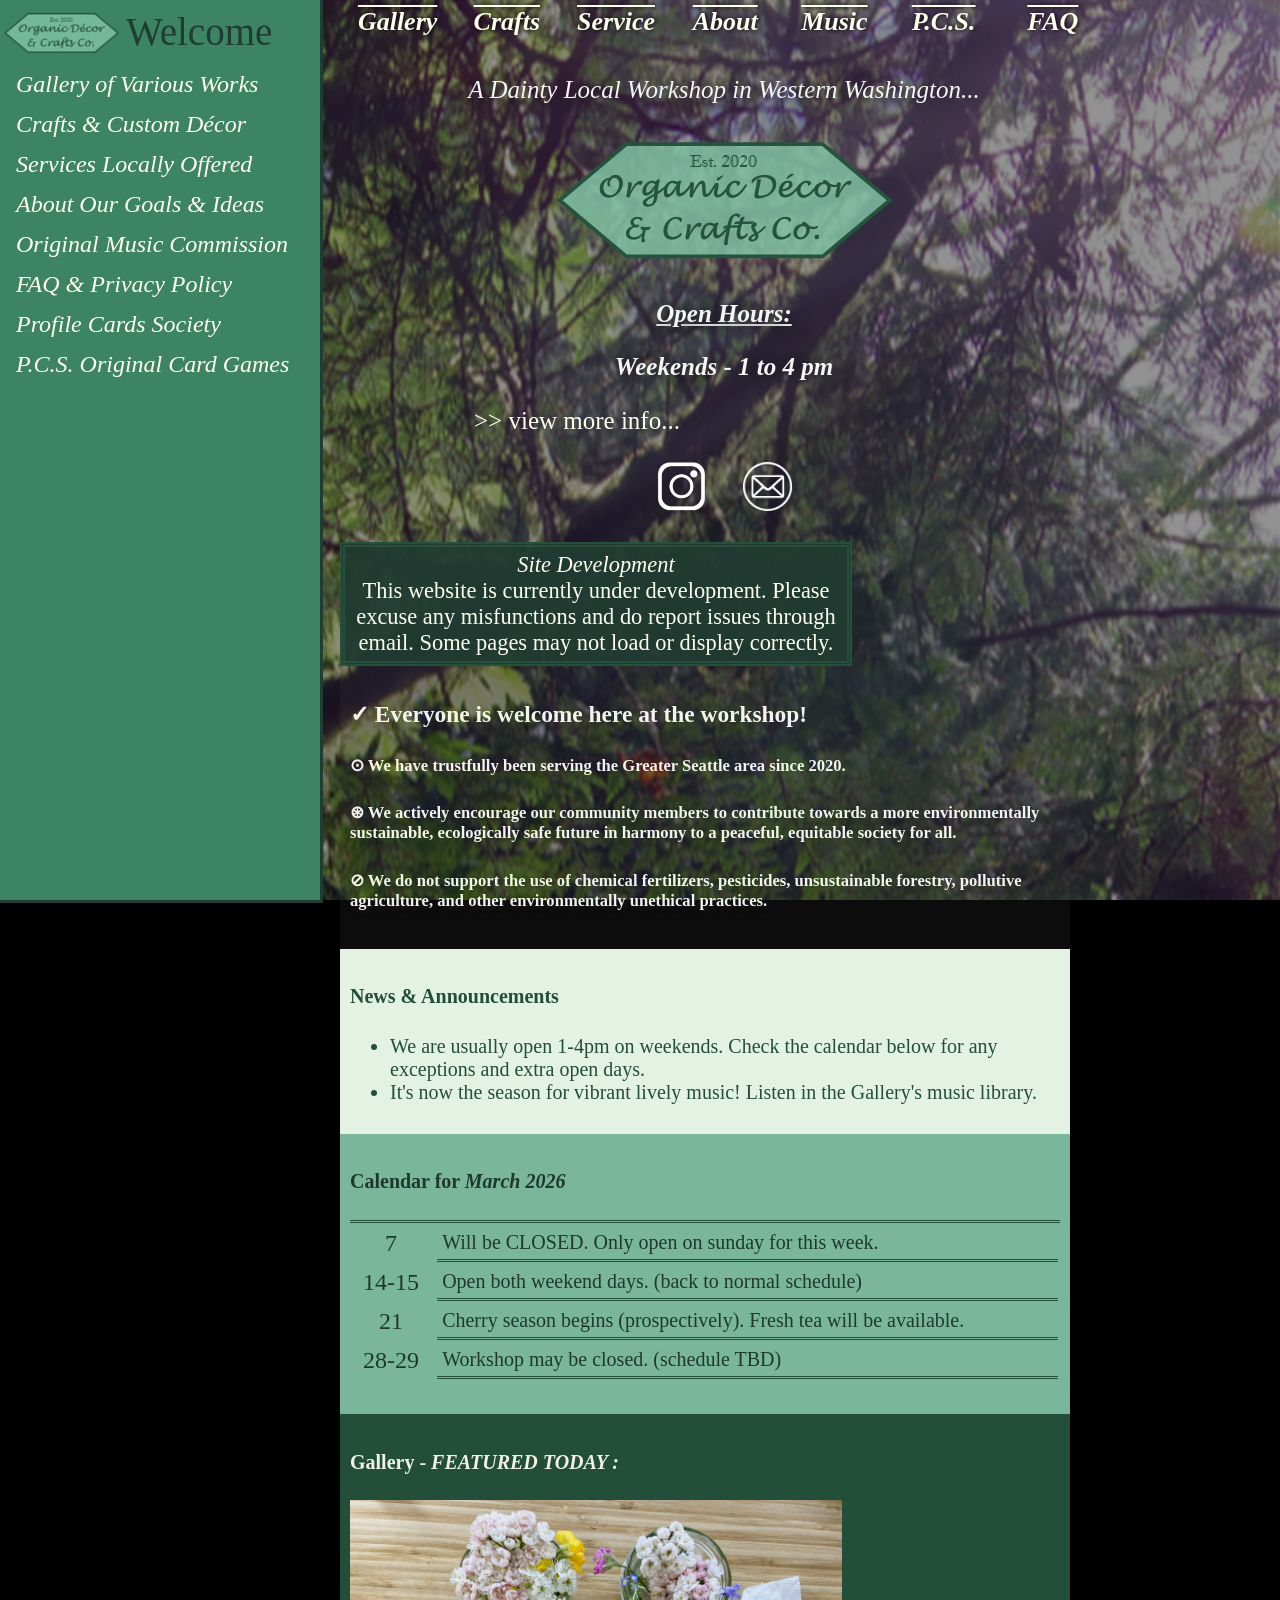
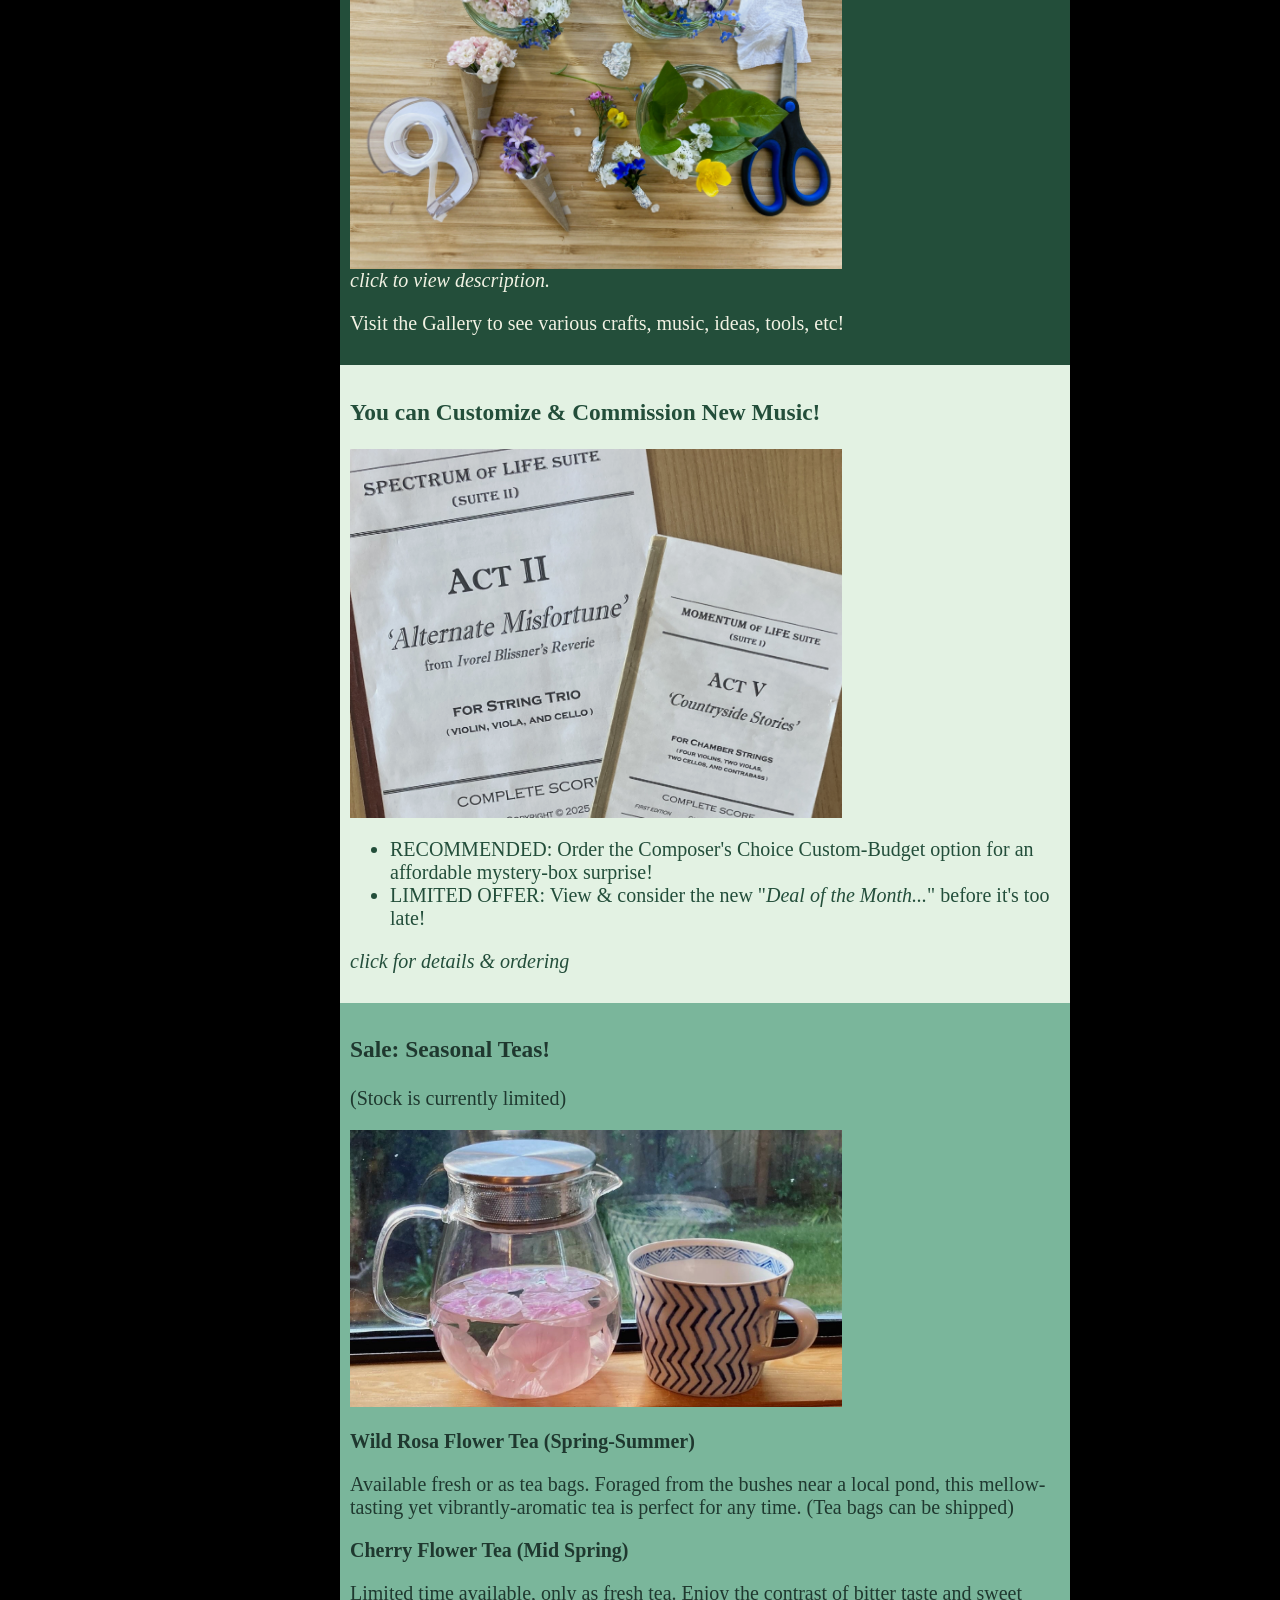
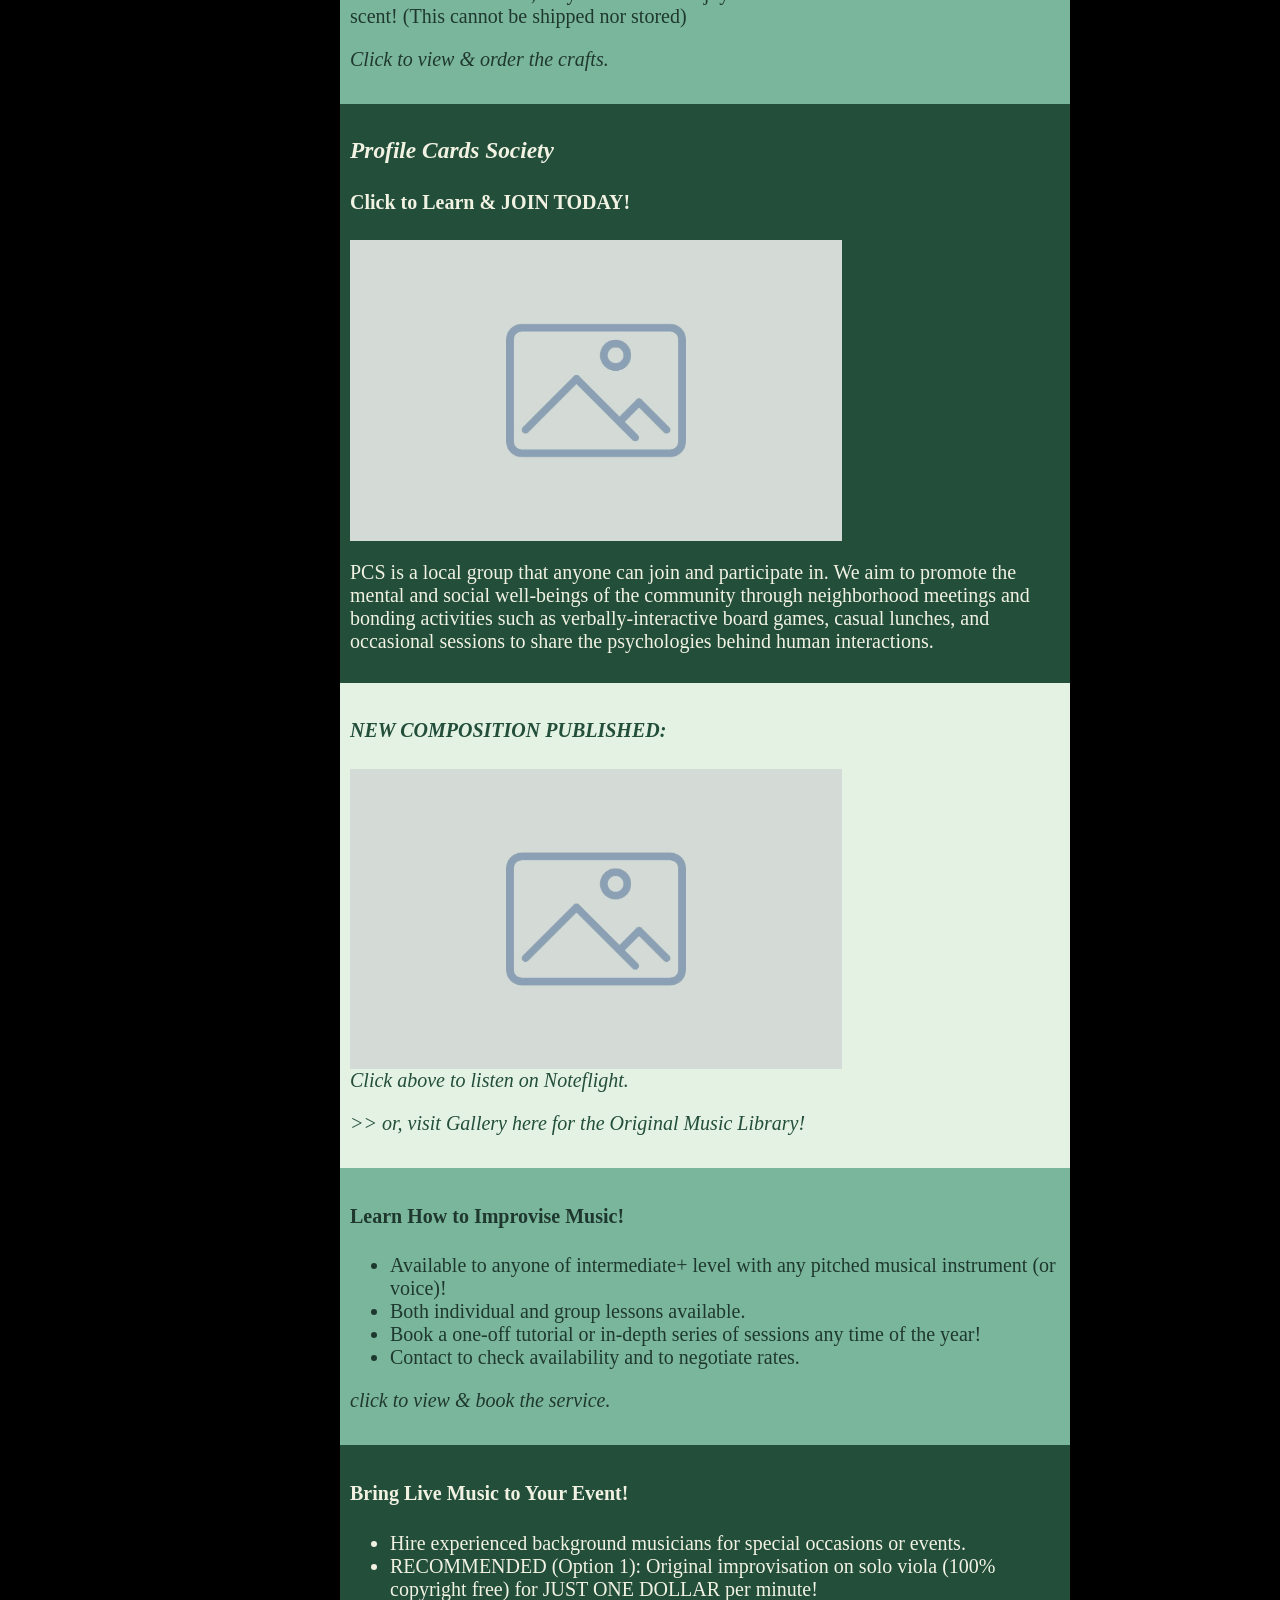
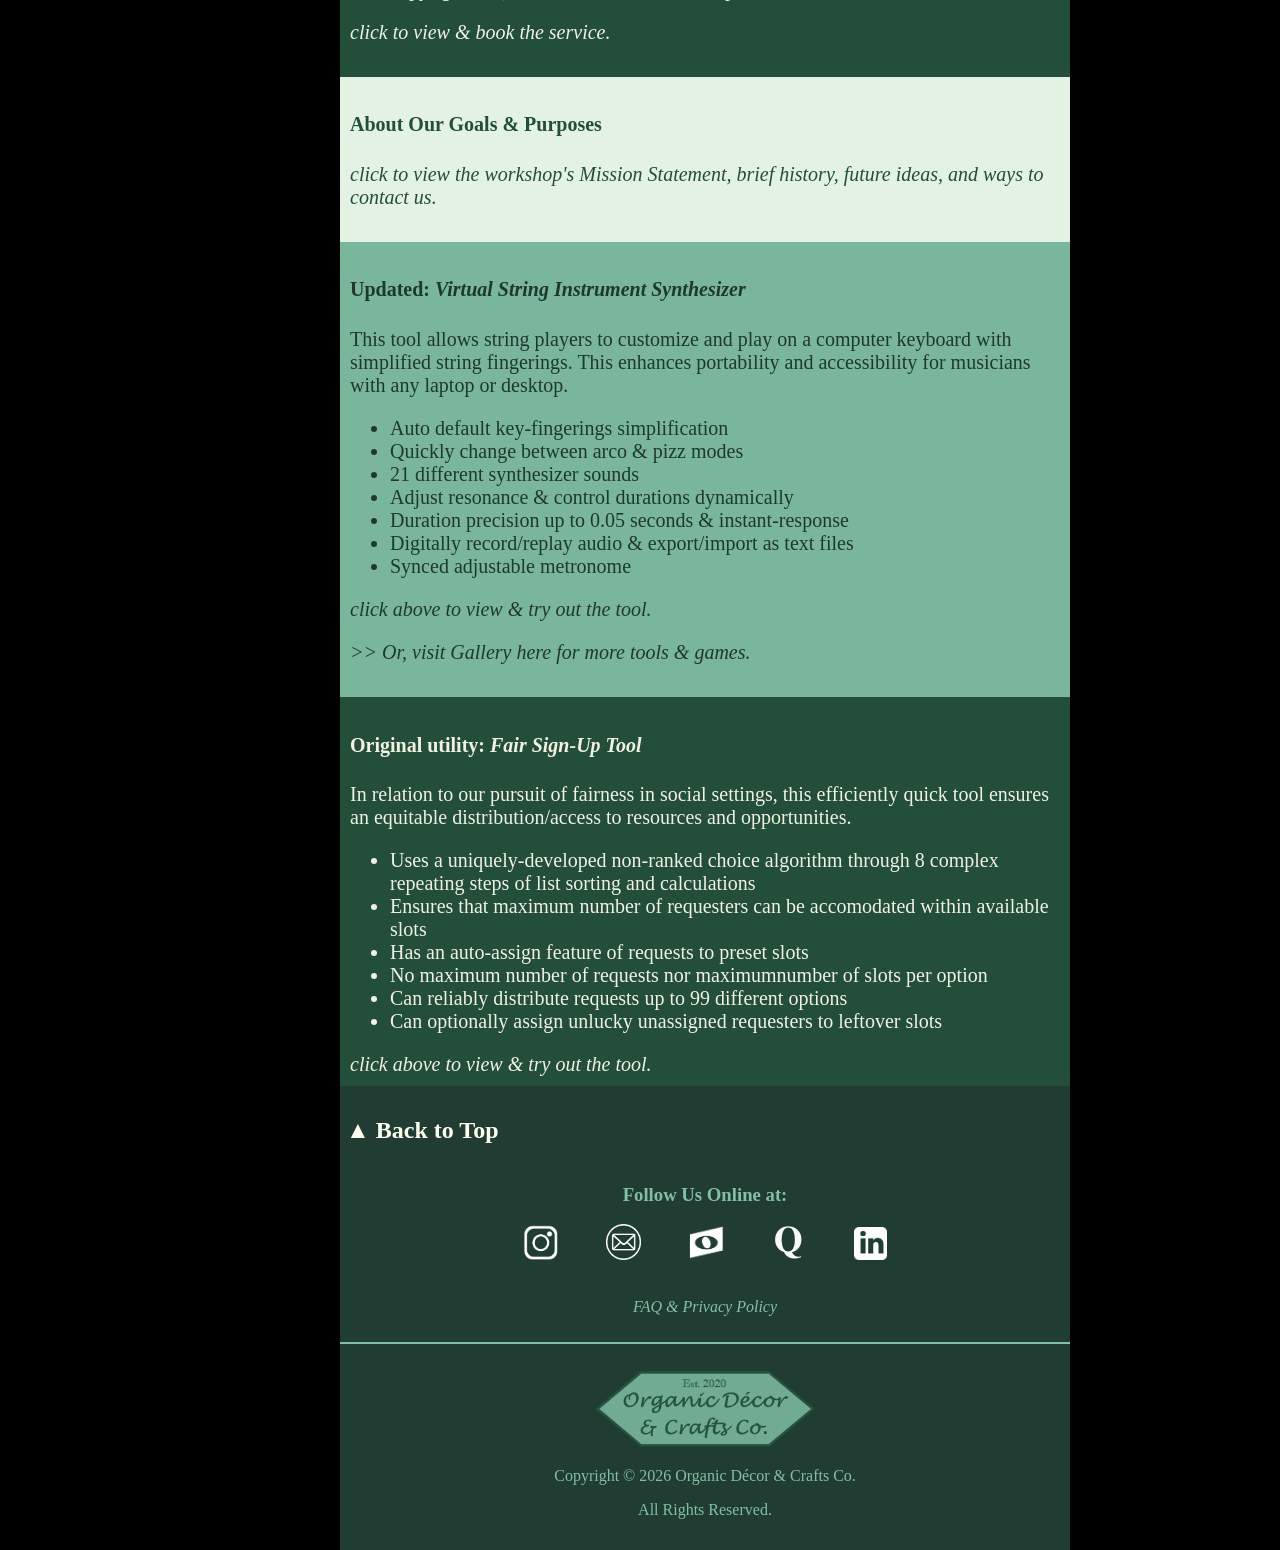
==== commit 96efdbbd: "Update index.html" ====
--- a/index.html
+++ b/index.html
@@ -67,7 +67,7 @@
         <u>Open Hours:</u>
         <p>Weekends - 1 to 4 pm</p>
         </b>
-        <button class="teleport" onclick="window.scrollTo(0,950)">>> view more info...</button>
+        <button class="teleport" onclick="window.scrollTo(0,1020)">>> view more info...</button>
         <p>
             <a class="logo" href="https://www.instagram.com/intothewood.sailor/"><img width="50px" src="img/Instagram-Logo-white.png"></a>
             <a class="logo" href="mailto:intothewood.sailor@gmail.com"><img width="49.5px" src="img/gmail-circled-white.png"></a>
@@ -75,17 +75,15 @@
     </div>
 
     <div class="notice">
-        <details>
             <summary><i>Site Development</i></summary>
             This website is currently under development. Please excuse any misfunctions and do report issues through email. Some pages may not load or display correctly.
-        </details>
     </div>
 
     <button class="clear">
         <h3>✓ Everyone is welcome here at the workshop!</h3>
         <h5>⊙ We have trustfully been serving the Greater Seattle area since 2020.</h5>
         <h5>⊛ We actively encourage our community members to contribute towards a more environmentally sustainable, ecologically safe future in harmony to a peaceful, equitable society for all.</h5>
-        <h5>⊘ We do not support the use of fertilizers, herbicides, pesticides, unsustainable forestry, pollutive agriculture, and other environmentally unethical practices.</h5>
+        <h5>⊘ We do not support the use of chemical fertilizers, pesticides, unsustainable forestry, pollutive agriculture, and other environmentally unethical practices.</h5>
     </button>
     <button class="white">
         <h4>News & Announcements</h4>
@@ -95,81 +93,139 @@
         </ul>
     </button>
     <button class="light">
-        <h4>Calendar for <i>February 2026</i></h4>
+        <h4>Calendar for <i>March 2026</i></h4>
         <table class="calendar">
             <tr>
-                <td class="calendar">8</td>
-                <th class="calendar">Lorem, ipsum dolor sit amet consectetur adipisicing elit.</th>
-            </tr>
-            <tr>
-                <td class="calendar">14-22</td>
-                <th class="calendar"> Laboriosam obcaecati vitae tenetur</th>
-            </tr>
-            <tr>
-                <td class="calendar">28</td>
-                <th class="calendar">quam repellat expedita</th>
-            </tr>
-            <tr>
-                <td class="calendar">29</td>
-                <th class="calendar">Lorem ipsum dolor sit amet consectetur adipisicing elit. </th>
+                <td class="calendar">7</td>
+                <th class="calendar">Will be CLOSED. Only open on sunday for this week.</th>
+            </tr>
+            <tr>
+                <td class="calendar">14-15</td>
+                <th class="calendar">Open both weekend days. (back to normal schedule)</th>
+            </tr>
+            <tr>
+                <td class="calendar">21</td>
+                <th class="calendar">Cherry season begins (prospectively). Fresh tea will be available.</th>
+            </tr>
+            <tr>
+                <td class="calendar">28-29</td>
+                <th class="calendar">Workshop may be closed. (schedule TBD)</th>
             </tr>
         </table>
         <br>
     </button>
     <button class="dark" onclick="document.location='gallery-odc.html'">
-        <h3>Gallery: Featured Today</h3>
-        <img class="photo" src="img/horizontal_content.jpg">
-        <i>Click to view details.</i>
-        <h4>Visit the Gallery to see various crafts, music, ideas, tools, etc!</h4>
+        <h4>Gallery - <i>FEATURED TODAY :</i></h4>
+        <img class="photo" src="img/bouquet-setup.jpg">
+        <i>click to view description.</i>
+        <p>Visit the Gallery to see various crafts, music, ideas, tools, etc!</p>
     </button>
     <button class="white" onclick="document.location='music-odc.html'">
         <h3>You can Customize & Commission New Music!</h3>
+        <img class="photo" src="img/commission-promo.jpg">
         <ul>
             <li>RECOMMENDED: Order the Composer's Choice Custom-Budget option for an affordable mystery-box surprise!</li>
             <li>LIMITED OFFER: View & consider the new "<i>Deal of the Month...</i>" before it's too late!</li>
         </ul>
-        <p><i>click here for details & ordering</i></p>
+        <p><i>click for details & ordering</i></p>
     </button>
     <button class="light" onclick="document.location='crafts-odc.html'">
         <h3>Sale: Seasonal Teas!</h3>
-        <img class="photo" src="img/horizontal_content.jpg">
-        <br>
-        <b>Wild Rosa Flower Tea (Spring)</b>
-        <p> Amet dolorum consequatur ratione suscipit sed repudiandae, et, tempore officia voluptas fuga maxime nihil. Voluptatem, dignissimos a.</p>
-        <b>Cherry Leaf Tea (Spring-Fall)</b>
-        <p>Lorem ipsum dolor sit amet consectetur adipisicing elit. Modi ab voluptate error consequuntur.</p>
+        <p>(Stock is currently limited)</p>
+        <img class="photo" src="img/rosa-tea.jpg">
+        <br>
+        <b>Wild Rosa Flower Tea (Spring-Summer)</b>
+        <p>Available fresh or as tea bags. Foraged from the bushes near a local pond, this mellow-tasting yet vibrantly-aromatic tea is perfect for any time. (Tea bags can be shipped)</p>
+        <b>Cherry Flower Tea (Mid Spring)</b>
+        <p>Limited time available, only as fresh tea. Enjoy the contrast of bitter taste and sweet scent! (This cannot be shipped nor stored)</p>
+        <i>Click to view & order the crafts.</i>
+        <br><br>
     </button>
     <button class="dark" onclick="document.location='pcs-odc.html'">
-        <h4>Profile Cards Society - <i>Join Today!</i></h4>
+        <h3><i>Profile Cards Society</i></h3>
+        <h4>Click to Learn & JOIN TODAY!</h4>
         <img class="photo" src="img/horizontal_content.jpg">
         <p>PCS is a local group that anyone can join and participate in. We aim to promote the mental and social well-beings of the community through neighborhood meetings and bonding activities such as verbally-interactive board games, casual lunches, and occasional sessions to share the psychologies behind human interactions.</p>
     </button>
-    <button class="white" onclick="document.location='gallery-odc.html'">
+    <button class="white">
+        <a href="https://www.noteflight.com/music/titles/3df5efdc-c6be-40b1-8062-a7f927d4f86d/time-yet-inconceivable-a-piano-sonatina">
         <h4><i>NEW COMPOSITION PUBLISHED:</i></h4>
         <img class="photo" src="img/horizontal_content.jpg">
-        <p>Click to listen to more original music in the Gallery's music library!</p>
-    </button>
+        <i>Click above to listen on Noteflight.</i>
+        </a>
+    </button>
+    <button class="white" onclick="document.location='gallery-odc.html'">
+        <i>>> or, visit Gallery here for the Original Music Library!</i>
+        <br><br>
+    </button>
+    <!--
     <button class="light" onclick="document.location='crafts-odc.html'">
         <h4>Order a Fully-Custom Handcrafted Decor Today!</h4>
         <img class="photo" src="img/horizontal_content.jpg">
         <p>Description Lorem ipsum dolor sit, amet consectetur adipisicing elit. Similique reiciendis, quibusdam eaque iure necessitatibus corporis quo perferendis ipsam ipsa voluptatem alias! Atque culpa ut doloribus distinctio consequatur vel, dolor voluptatum!</p>
     </button>
+    -->
+    <button class="light" onclick="document.location='services-odc.html'">
+        <h4>Learn How to Improvise Music!</h4>
+        <ul>
+            <li>Available to anyone of intermediate+ level with any pitched musical instrument (or voice)!</li>
+            <li>Both individual and group lessons available.</li>
+            <li>Book a one-off tutorial or in-depth series of sessions any time of the year!</li>
+            <li>Contact to check availability and to negotiate rates.</li>
+        </ul>
+        <i>click to view & book the service.</i>
+        <br><br>
+    </button>
     <button class="dark" onclick="document.location='services-odc.html'">
-        <h4>Live Music for Your Local Event!</h4>
-        <img class="photo" src="img/horizontal_content.jpg">
-        <p>Service options for hiring musicians include:</p>
-        <ul>
-            <li>Original improvization (solo violin/viola)</li>
-            <li>Pre-requested pieces from a list of popular classical or folk pieces (solo violin/viola)</li>
-            <li>Pre-requested pieces from a list of classical string quartets (four players) *Limited*</li>
-        </ul>
+        <h4>Bring Live Music to Your Event!</h4>
+        <ul>
+            <li>Hire experienced background musicians for special occasions or events.</li>
+            <li>RECOMMENDED (Option 1): Original improvisation on solo viola (100% copyright free) for JUST ONE DOLLAR per minute!</li>
+        </ul>
+        <i>click to view & book the service.</i>
+        <br><br>
     </button>
     <button class="white" onclick="document.location='about-odc.html'">
-        <h4>About Our Goals, Purposes, & Future Ideas</h4>
-        <ul>
-        <li>Lorem ipsum dolor sit amet consectetur adipisicing elit. Vitae, similique! Veritatis laudantium ratione dolore, ab nulla accusantium! Numquam repudiandae enim possimus quo et vitae ullam, modi deserunt nemo? Sunt, perferendis.</li>
-        </ul>
-    </button>
+        <h4>About Our Goals & Purposes</h4>
+        <i>click to view the workshop's Mission Statement, brief history, future ideas, and ways to contact us.</i>
+        <br><br>
+    </button>
+    <button class="light">
+        <a href="https://scratch.mit.edu/projects/1216642025/">
+        <h4>Updated: <i>Virtual String Instrument Synthesizer</i></h4>
+        <p>This tool allows string players to customize and play on a computer keyboard with simplified string fingerings. This enhances portability and accessibility for musicians with any laptop or desktop.</p>
+        <ul>
+            <li>Auto default key-fingerings simplification</li>
+            <li>Quickly change between arco & pizz modes</li>
+            <li>21 different synthesizer sounds</li>
+            <li>Adjust resonance & control durations dynamically</li>
+            <li>Duration precision up to 0.05 seconds & instant-response</li>
+            <li>Digitally record/replay audio & export/import as text files</li>
+            <li>Synced adjustable metronome</li>
+        </ul>
+        <i>click above to view & try out the tool.</i>
+        </a>
+    </button>
+    <button class="light" onclick="document.location='gallery-odc.html'">
+        <i>>> Or, visit Gallery here for more tools & games.</i>
+        <br><br>
+    </button>
+    <button class="dark">
+        <a href="https://scratch.mit.edu/projects/1253400993/">
+        <h4>Original utility: <i>Fair Sign-Up Tool</i></h4>
+        <p>In relation to our pursuit of fairness in social settings, this efficiently quick tool ensures an equitable distribution/access to resources and opportunities.</p>
+        <ul>
+            <li>Uses a uniquely-developed non-ranked choice algorithm through 8 complex repeating steps of list sorting and calculations</li>
+            <li>Ensures that maximum number of requesters can be accomodated within available slots</li>
+            <li>Has an auto-assign feature of requests to preset slots</li>
+            <li>No maximum number of requests nor maximumnumber of slots per option</li>
+            <li>Can reliably distribute requests up to 99 different options</li>
+            <li>Can optionally assign unlucky unassigned requesters to leftover slots</li>
+        </ul>
+        <i>click above to view & try out the tool.</i>
+        </a>
+    </button>
+
 </body>
     <footer>
         <button class="teleport" onclick="window.scrollTo(0,0)"><h2>▲ Back to Top</h2></button>
@@ -191,4 +247,3 @@
         <p>All Rights Reserved.</p>
     </footer>
 </html>
-
--- a/styles/odc.css
+++ b/styles/odc.css
@@ -1,5 +1,6 @@
 body{
     background-color: black;
+    user-select: none;
 }
 
 a{
@@ -105,8 +106,8 @@
     height: 49px;
     color: rgb(33, 60, 50);
     border: 3px,rgb(60, 132, 100),solid;
-    border-bottom-color: rgb(33, 60, 50);
-    justify-self: center;
+    /*border-bottom-color: rgb(33, 60, 50);*/
+    align-self: center;
     z-index: 1;
 }
 
@@ -114,7 +115,7 @@
     position:fixed;
     right: 0px;
     z-index: 2;
-    top:7px;
+    top:0px;
     margin-right: 0px;
 }
 
@@ -131,9 +132,9 @@
     padding-bottom: 1px;
     margin-top: 3.1px;
     line-height: 50%;
-    border: 0px,rgb(33, 60, 50), solid;
+    /*border: 0px,rgb(33, 60, 50), solid;
     border-left-width: 3px;
-    border-bottom-width: 3px;
+    border-bottom-width: 3px;*/
     height: 100vh;
     /*height: 260px;*/
 }
@@ -167,9 +168,8 @@
     font-family: inherit;
     text-decoration: inherit;
     display: block;
-    justify-self: center;
-    left:0;
-    right:0;
+    text-align: center;
+    justify-self: center;
 }
 .teleport:hover{
     text-decoration: overline;
@@ -246,6 +246,8 @@
     width: 24%;
     margin-bottom: 7px;
     margin-top: 66px;
+    margin-left: 5px;
+    margin-right: -5px;
     padding-left: 0px;
     padding-right: 0px;
     font-weight: bold;
@@ -396,18 +398,18 @@
     font-style: italic;
     margin: auto;
     justify-self: center;
-    left: 0;
-    right: 0;
+    width:100%;
 }
 .drop{
     background-color: rgb(240, 255, 240, 0.95);
     color: rgb(33, 60, 50);
     /*width: clamp(322px,75%,400px);*/
     width:95.5%;
+    max-width: 496x;
     display: block;
-    min-width:0px;
     max-width: 496px;
     justify-self: center;
+    text-align: center;
     font-weight: bold;
     font-size: 24px;
     padding: 8px;
@@ -479,7 +481,7 @@
 }
 
 .white, .dark, .light, .clear{
-    border-style: hidden;
+    border-style: none;
     display: block;
     justify-self: center;
     width: 100%;
@@ -532,8 +534,10 @@
     color: ivory;
     background-color:rgb(60, 132, 100);
     z-index: 1;
-    min-width: fit-content;
-    font-family:cursive;
+    min-width: 200px;
+    width: fit-content;
+    min-height:65px;
+    font-family:Cambria, Georgia, Times, 'Times New Roman', serif;
     font-size: 30px;
     position: fixed;
     bottom: 1%;
@@ -558,9 +562,6 @@
 }
 
 .notice{
-    justify-self:center;
-    left:0;
-    right:0;
     max-width: 492px;
     width: fit-content;
     padding: 5px;
@@ -573,6 +574,9 @@
     border-style: double;
     height: fit-content;
     text-overflow:ellipsis;
+    justify-self: center;
+    left: 0;
+    right: 0;
 }
 .notice:hover{
     cursor: pointer;
@@ -630,19 +634,19 @@
     position: fixed;
     top: 0%;
     bottom: 0%;
-    right: 0%;
-    left: unset;
+    right: 0;
+    left: 0;
     height: 100vh;
     max-height: 100vh;
     max-width: 100vw;
     z-index: 3;
-    justify-self: right;
+    justify-self: center;
     }
     
     body{
-        max-width: 60%;
+       max-width:60%;
        justify-self: center;
-       margin-left: 325px;
+       margin-left: 340px;
     }
 
     .upbutton{
@@ -732,3 +736,18 @@
         display: inline;
     }
 }
+
+
+
+
+
+
+
+
+
+
+
+
+
+
+
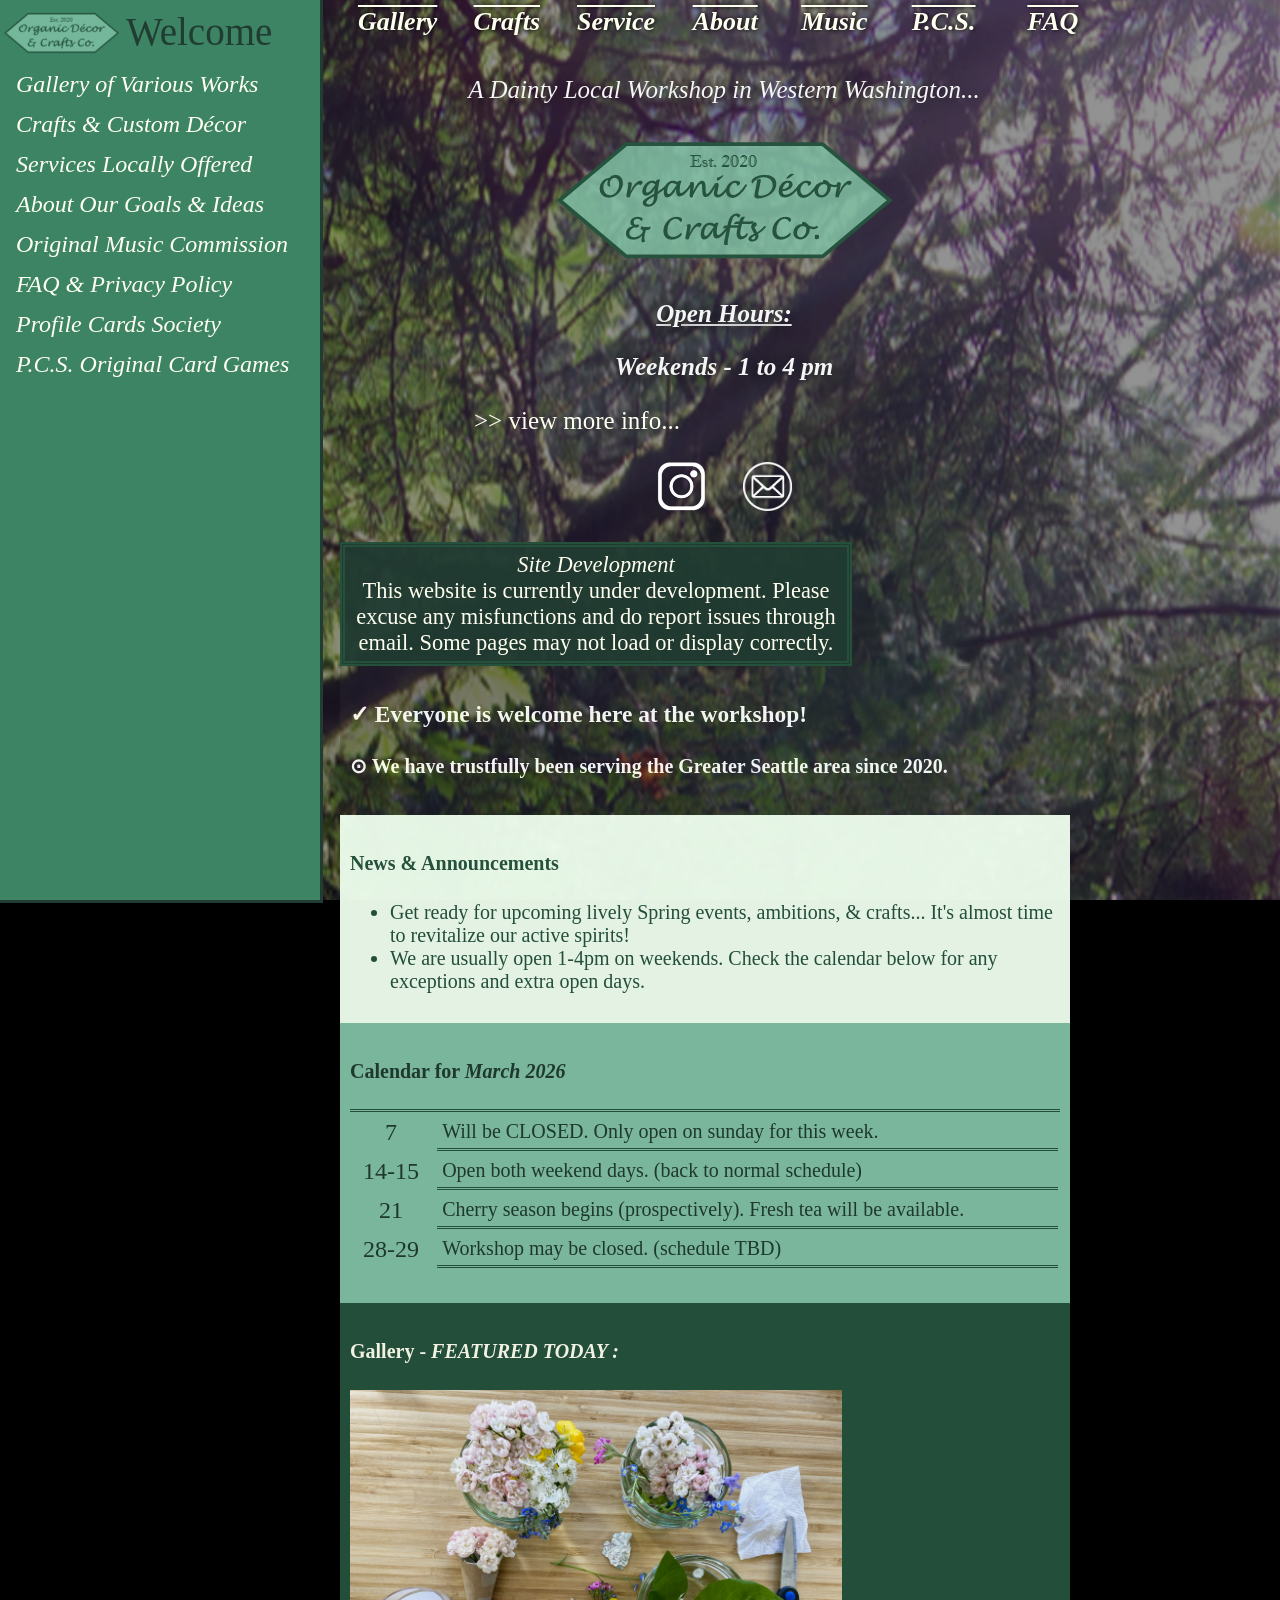
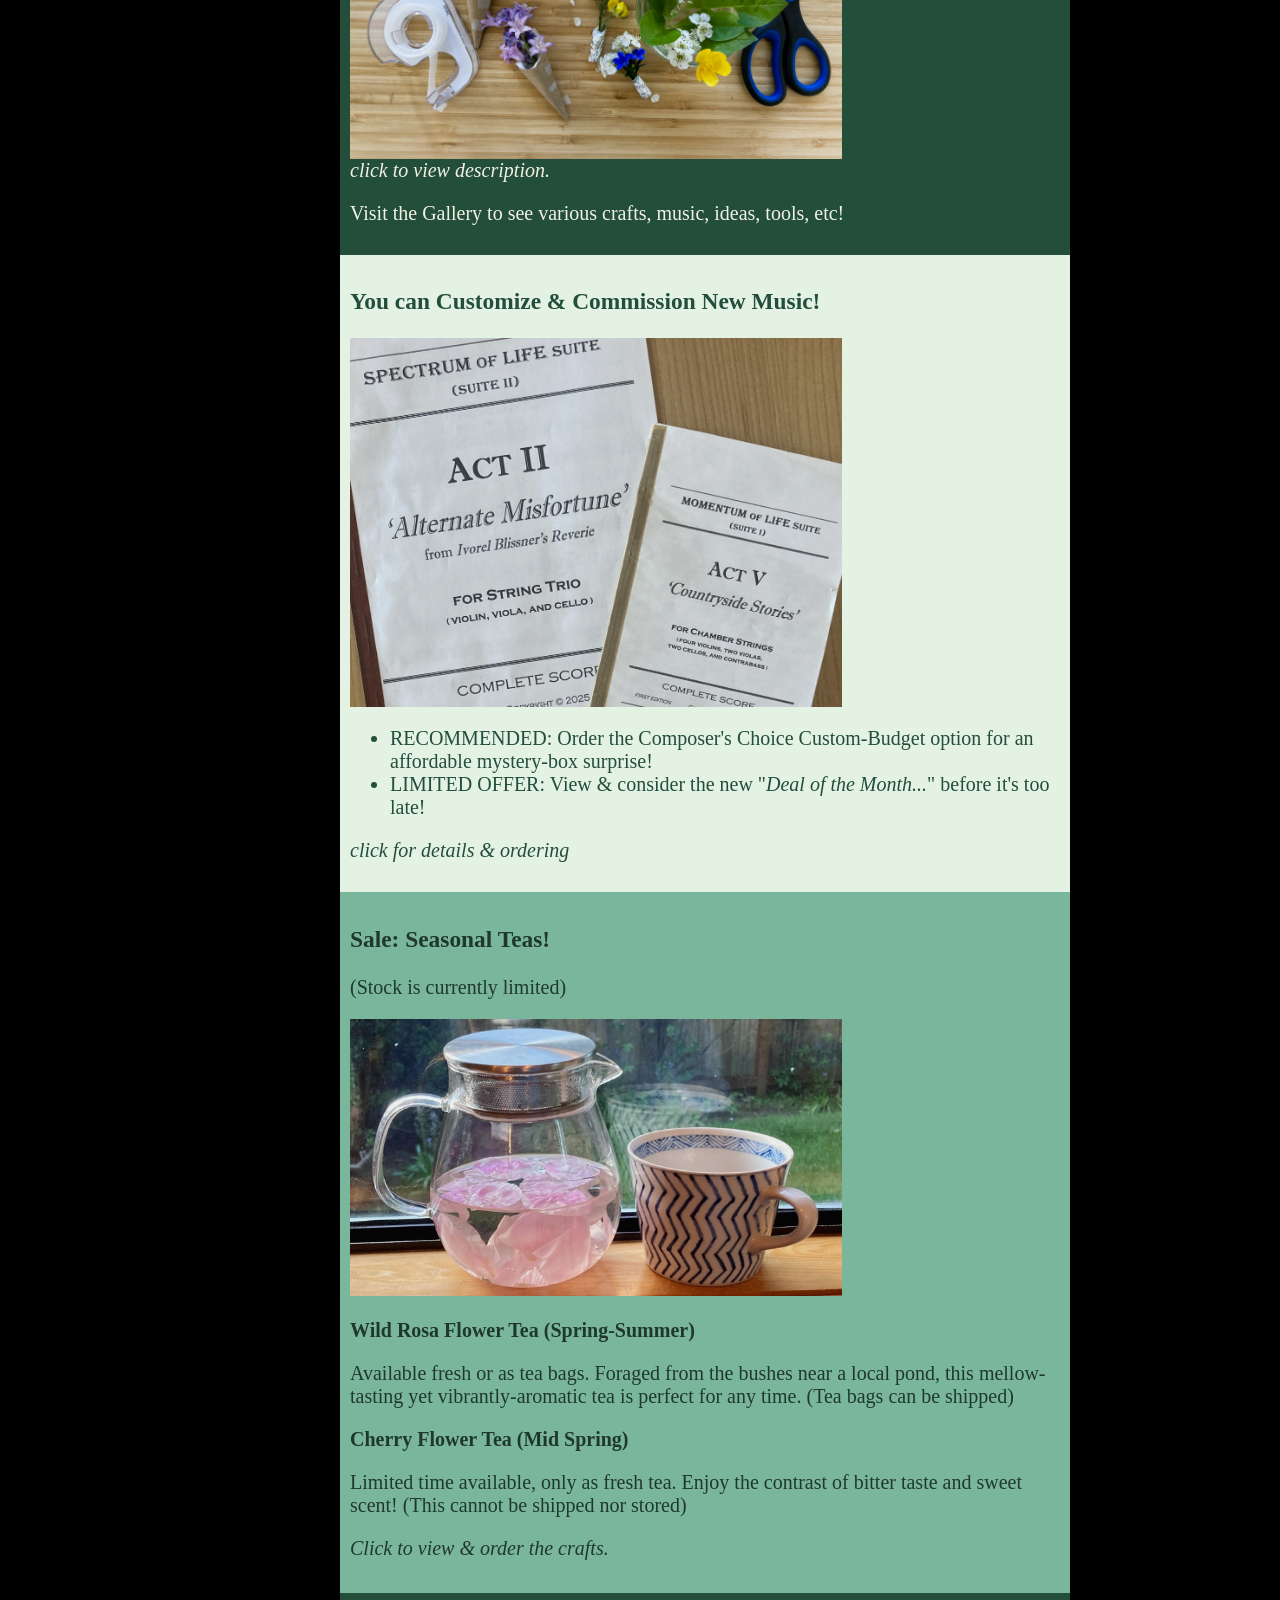
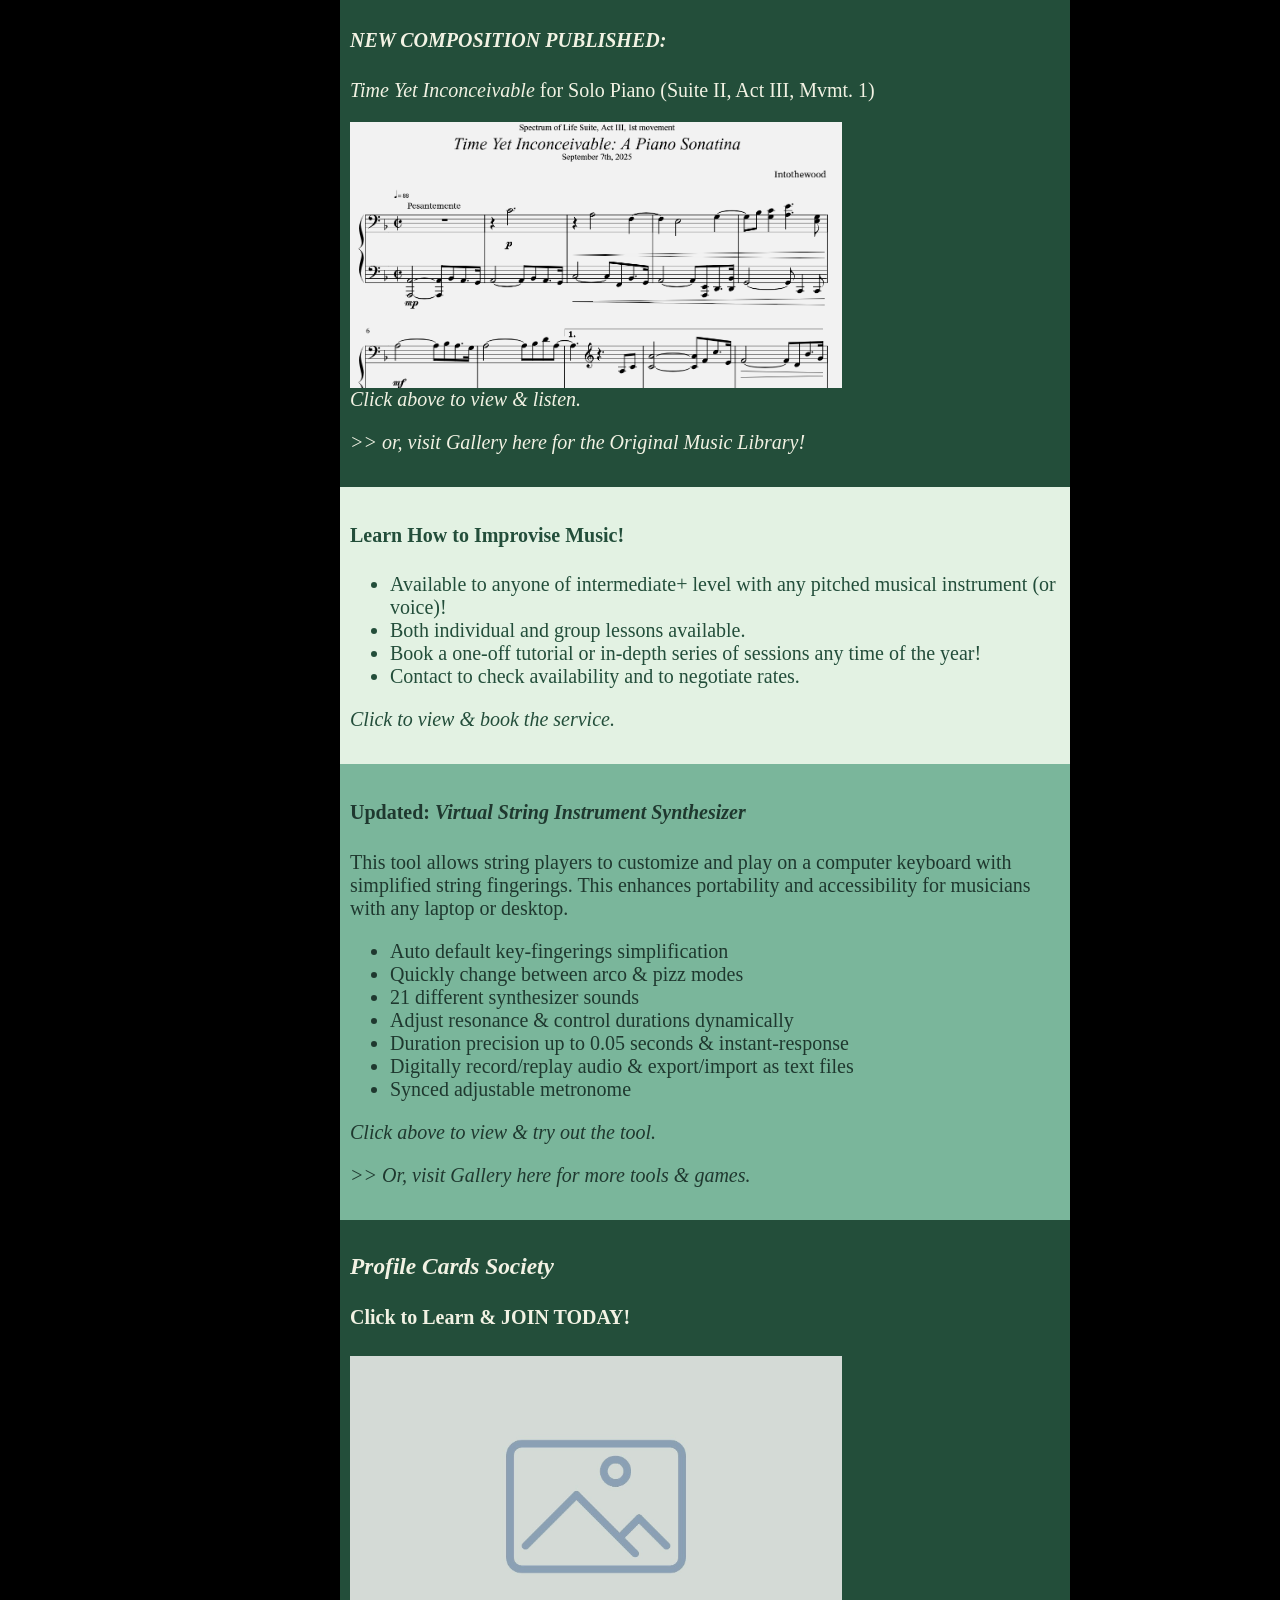
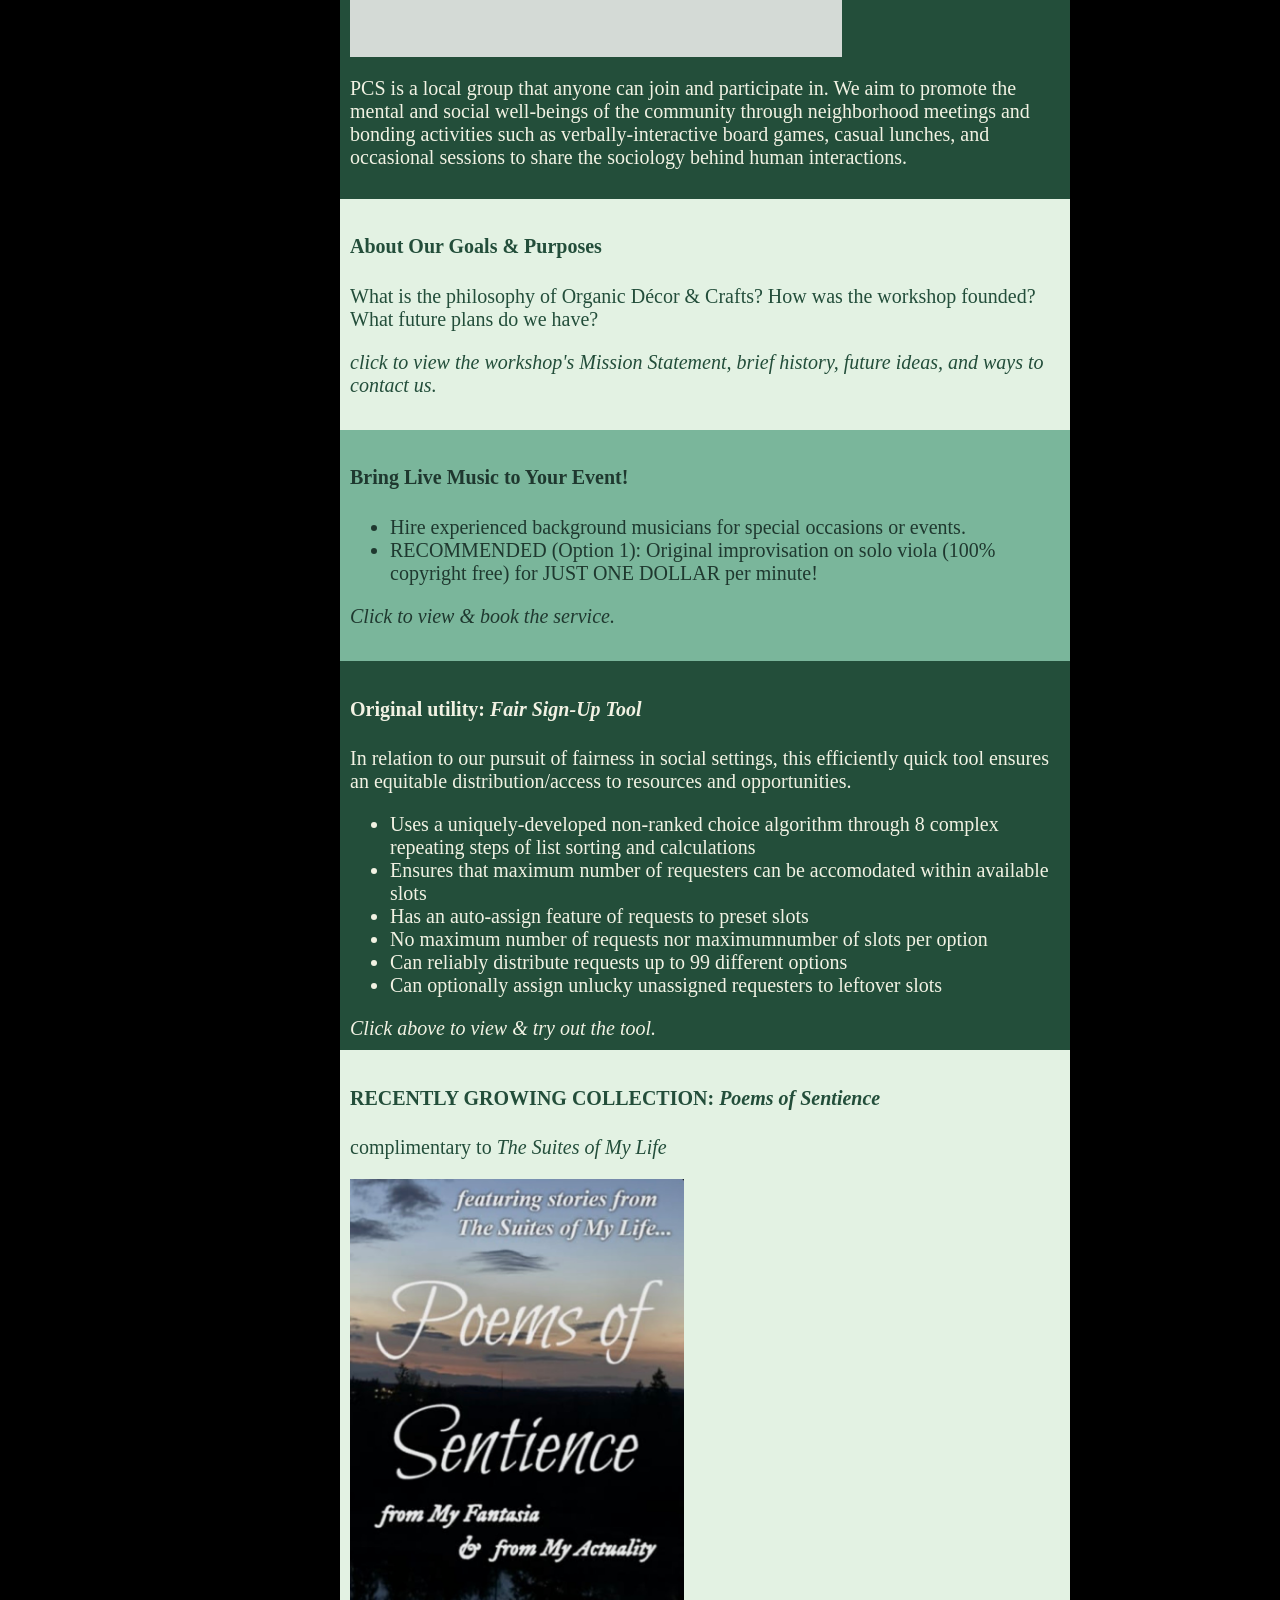
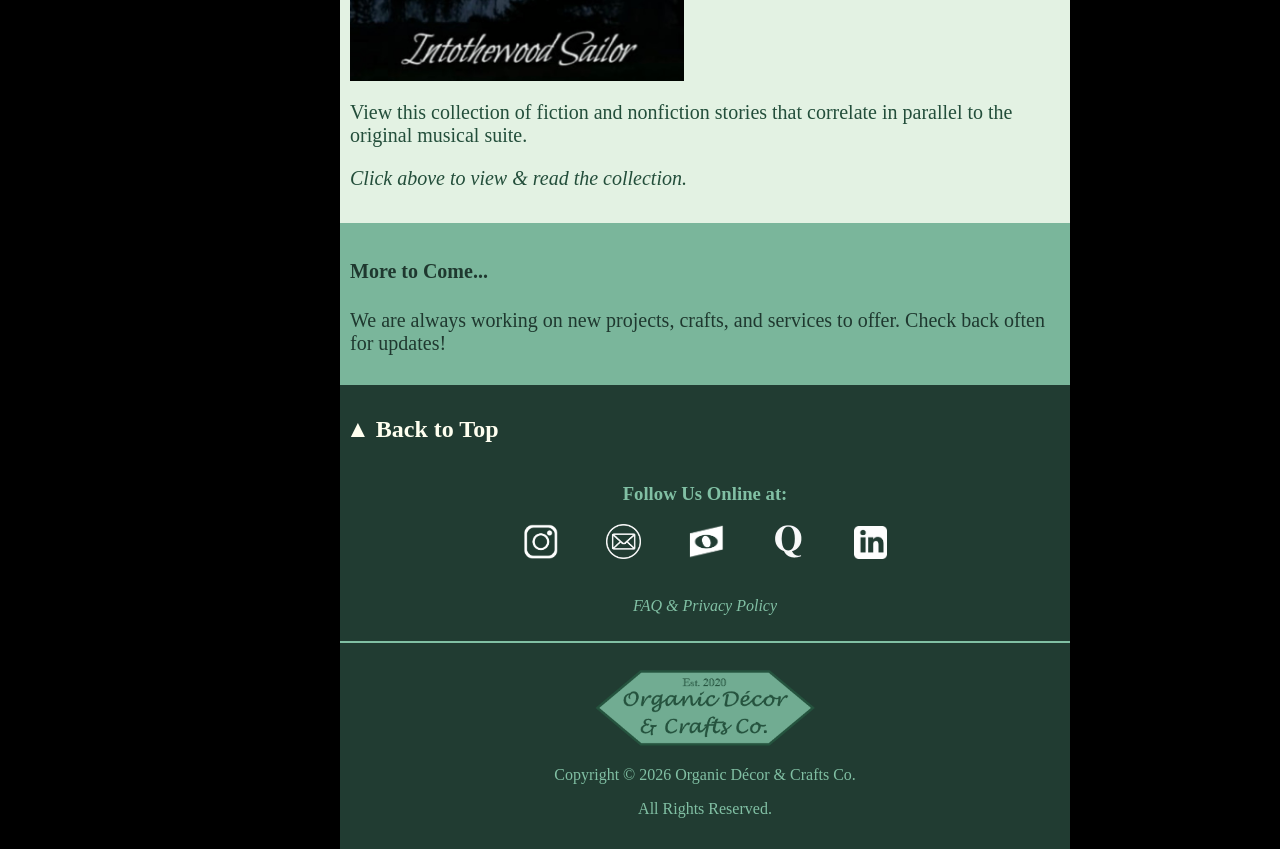
==== commit 3a4603b0: "Update index.html" ====
--- a/index.html
+++ b/index.html
@@ -67,7 +67,7 @@
         <u>Open Hours:</u>
         <p>Weekends - 1 to 4 pm</p>
         </b>
-        <button class="teleport" onclick="window.scrollTo(0,1020)">>> view more info...</button>
+        <button class="teleport" onclick="window.scrollTo(0,890)">>> view more info...</button>
         <p>
             <a class="logo" href="https://www.instagram.com/intothewood.sailor/"><img width="50px" src="img/Instagram-Logo-white.png"></a>
             <a class="logo" href="mailto:intothewood.sailor@gmail.com"><img width="49.5px" src="img/gmail-circled-white.png"></a>
@@ -81,15 +81,13 @@
 
     <button class="clear">
         <h3>✓ Everyone is welcome here at the workshop!</h3>
-        <h5>⊙ We have trustfully been serving the Greater Seattle area since 2020.</h5>
-        <h5>⊛ We actively encourage our community members to contribute towards a more environmentally sustainable, ecologically safe future in harmony to a peaceful, equitable society for all.</h5>
-        <h5>⊘ We do not support the use of chemical fertilizers, pesticides, unsustainable forestry, pollutive agriculture, and other environmentally unethical practices.</h5>
+        <h4>⊙ We have trustfully been serving the Greater Seattle area since 2020.</h4>
     </button>
     <button class="white">
         <h4>News & Announcements</h4>
         <ul>
+            <li>Get ready for upcoming lively Spring events, ambitions, & crafts... It's almost time to revitalize our active spirits!</li>
             <li>We are usually open 1-4pm on weekends. Check the calendar below for any exceptions and extra open days.</li>
-            <li>It's now the season for vibrant lively music! Listen in the Gallery's music library.</li>
         </ul>
     </button>
     <button class="light">
@@ -141,20 +139,15 @@
         <i>Click to view & order the crafts.</i>
         <br><br>
     </button>
-    <button class="dark" onclick="document.location='pcs-odc.html'">
-        <h3><i>Profile Cards Society</i></h3>
-        <h4>Click to Learn & JOIN TODAY!</h4>
-        <img class="photo" src="img/horizontal_content.jpg">
-        <p>PCS is a local group that anyone can join and participate in. We aim to promote the mental and social well-beings of the community through neighborhood meetings and bonding activities such as verbally-interactive board games, casual lunches, and occasional sessions to share the psychologies behind human interactions.</p>
-    </button>
-    <button class="white">
+    <button class="dark">
         <a href="https://www.noteflight.com/music/titles/3df5efdc-c6be-40b1-8062-a7f927d4f86d/time-yet-inconceivable-a-piano-sonatina">
         <h4><i>NEW COMPOSITION PUBLISHED:</i></h4>
-        <img class="photo" src="img/horizontal_content.jpg">
-        <i>Click above to listen on Noteflight.</i>
-        </a>
-    </button>
-    <button class="white" onclick="document.location='gallery-odc.html'">
+        <p><i>Time Yet Inconceivable</i> for Solo Piano (Suite II, Act III, Mvmt. 1)</p>
+        <img class="photo" src="img/inconceivable-preview.png">
+        <i>Click above to view & listen.</i>
+        </a>
+    </button>
+    <button class="dark" onclick="document.location='gallery-odc.html'">
         <i>>> or, visit Gallery here for the Original Music Library!</i>
         <br><br>
     </button>
@@ -165,7 +158,7 @@
         <p>Description Lorem ipsum dolor sit, amet consectetur adipisicing elit. Similique reiciendis, quibusdam eaque iure necessitatibus corporis quo perferendis ipsam ipsa voluptatem alias! Atque culpa ut doloribus distinctio consequatur vel, dolor voluptatum!</p>
     </button>
     -->
-    <button class="light" onclick="document.location='services-odc.html'">
+    <button class="white" onclick="document.location='services-odc.html'">
         <h4>Learn How to Improvise Music!</h4>
         <ul>
             <li>Available to anyone of intermediate+ level with any pitched musical instrument (or voice)!</li>
@@ -173,21 +166,7 @@
             <li>Book a one-off tutorial or in-depth series of sessions any time of the year!</li>
             <li>Contact to check availability and to negotiate rates.</li>
         </ul>
-        <i>click to view & book the service.</i>
-        <br><br>
-    </button>
-    <button class="dark" onclick="document.location='services-odc.html'">
-        <h4>Bring Live Music to Your Event!</h4>
-        <ul>
-            <li>Hire experienced background musicians for special occasions or events.</li>
-            <li>RECOMMENDED (Option 1): Original improvisation on solo viola (100% copyright free) for JUST ONE DOLLAR per minute!</li>
-        </ul>
-        <i>click to view & book the service.</i>
-        <br><br>
-    </button>
-    <button class="white" onclick="document.location='about-odc.html'">
-        <h4>About Our Goals & Purposes</h4>
-        <i>click to view the workshop's Mission Statement, brief history, future ideas, and ways to contact us.</i>
+        <i>Click to view & book the service.</i>
         <br><br>
     </button>
     <button class="light">
@@ -203,11 +182,32 @@
             <li>Digitally record/replay audio & export/import as text files</li>
             <li>Synced adjustable metronome</li>
         </ul>
-        <i>click above to view & try out the tool.</i>
+        <i>Click above to view & try out the tool.</i>
         </a>
     </button>
     <button class="light" onclick="document.location='gallery-odc.html'">
         <i>>> Or, visit Gallery here for more tools & games.</i>
+        <br><br>
+    </button>
+    <button class="dark" onclick="document.location='pcs-odc.html'">
+        <h3><i>Profile Cards Society</i></h3>
+        <h4>Click to Learn & JOIN TODAY!</h4>
+        <img class="photo" src="img/horizontal_content.jpg">
+        <p>PCS is a local group that anyone can join and participate in. We aim to promote the mental and social well-beings of the community through neighborhood meetings and bonding activities such as verbally-interactive board games, casual lunches, and occasional sessions to share the sociology behind human interactions.</p>
+    </button>
+    <button class="white" onclick="document.location='about-odc.html'">
+        <h4>About Our Goals & Purposes</h4>
+        <p>What is the philosophy of Organic Décor & Crafts? How was the workshop founded? What future plans do we have?</p>
+        <i>click to view the workshop's Mission Statement, brief history, future ideas, and ways to contact us.</i>
+        <br><br>
+    </button>
+    <button class="light" onclick="document.location='services-odc.html'">
+        <h4>Bring Live Music to Your Event!</h4>
+        <ul>
+            <li>Hire experienced background musicians for special occasions or events.</li>
+            <li>RECOMMENDED (Option 1): Original improvisation on solo viola (100% copyright free) for JUST ONE DOLLAR per minute!</li>
+        </ul>
+        <i>Click to view & book the service.</i>
         <br><br>
     </button>
     <button class="dark">
@@ -222,8 +222,22 @@
             <li>Can reliably distribute requests up to 99 different options</li>
             <li>Can optionally assign unlucky unassigned requesters to leftover slots</li>
         </ul>
-        <i>click above to view & try out the tool.</i>
-        </a>
+        <i>Click above to view & try out the tool.</i>
+        </a>
+    </button>
+    <button class="white">
+        <a href="https://www.quotev.com/story/17220654/Poems-of-Sentience-2021Current">
+        <h4>RECENTLY GROWING COLLECTION: <i>Poems of Sentience</i></h4>
+            <p>complimentary to <i>The Suites of My Life</i></p>
+        <img src="img/sentience-cover.jpg" class="photo" id="vimg">
+        <p>View this collection of fiction and nonfiction stories that correlate in parallel to the original musical suite.</p>
+        <i>Click above to view & read the collection.</i>
+        <br><br>
+        </a>
+    </button>
+    <button class="light">
+        <h4>More to Come...</h4>
+        <p>We are always working on new projects, crafts, and services to offer. Check back often for updates!</p>
     </button>
 
 </body>
--- a/styles/odc.css
+++ b/styles/odc.css
@@ -13,7 +13,7 @@
 }
 a:hover{
     color: inherit;
-    text-decoration: underline;
+    opacity: 90%;
     cursor:pointer;
 }
 
@@ -36,11 +36,12 @@
     justify-self: center;
 }
 #vimg{
-    width: unset;
-    height: 25rem;
-    min-height: 502px;
-}
-
+    height: 502px;
+    max-height: 80vh;
+    width: auto;
+}
+
+/*
 #fullview:active{
     position: sticky;
     top: 66px;
@@ -52,6 +53,7 @@
     z-index: 3;
     justify-self: center;
 }
+*/
 
 /*
 .topphot{
@@ -641,6 +643,7 @@
     max-width: 100vw;
     z-index: 3;
     justify-self: center;
+    width: unset;
     }
     
     body{
@@ -751,3 +754,8 @@
 
 
 
+
+
+
+
+
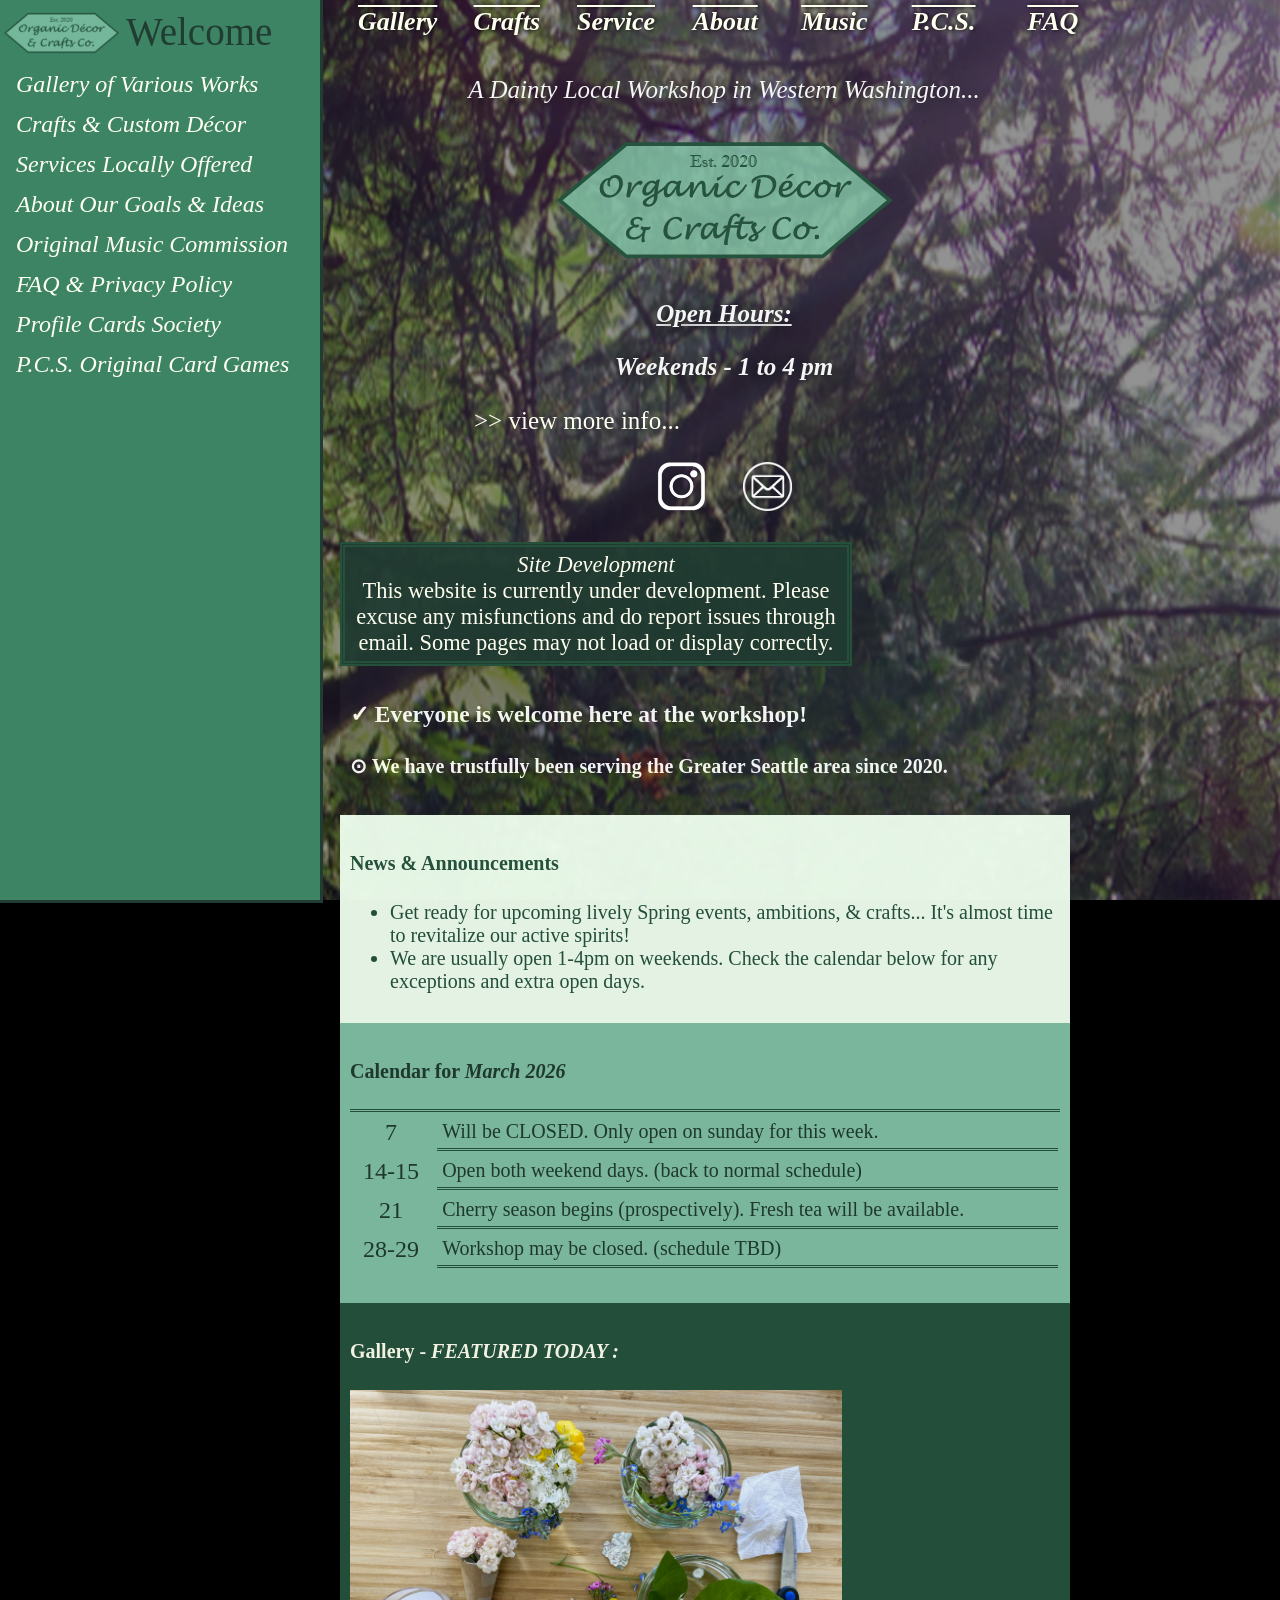
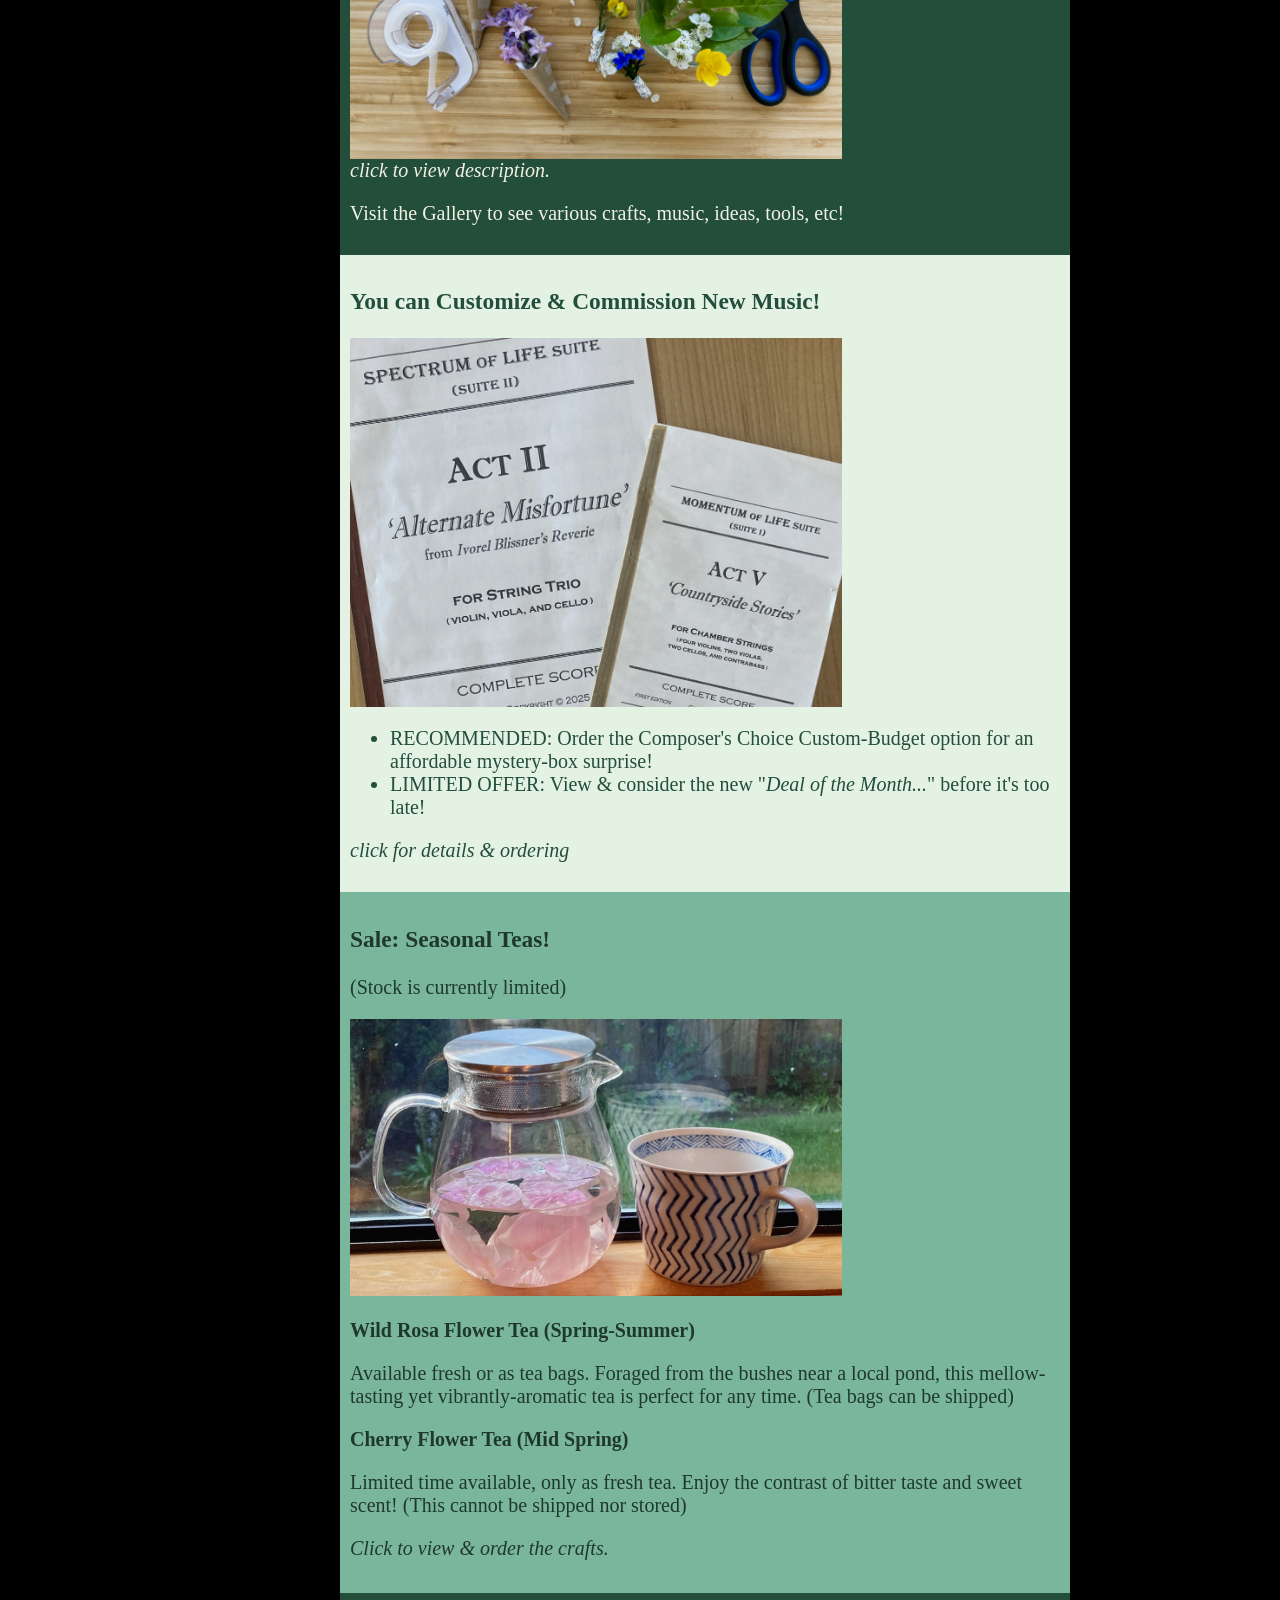
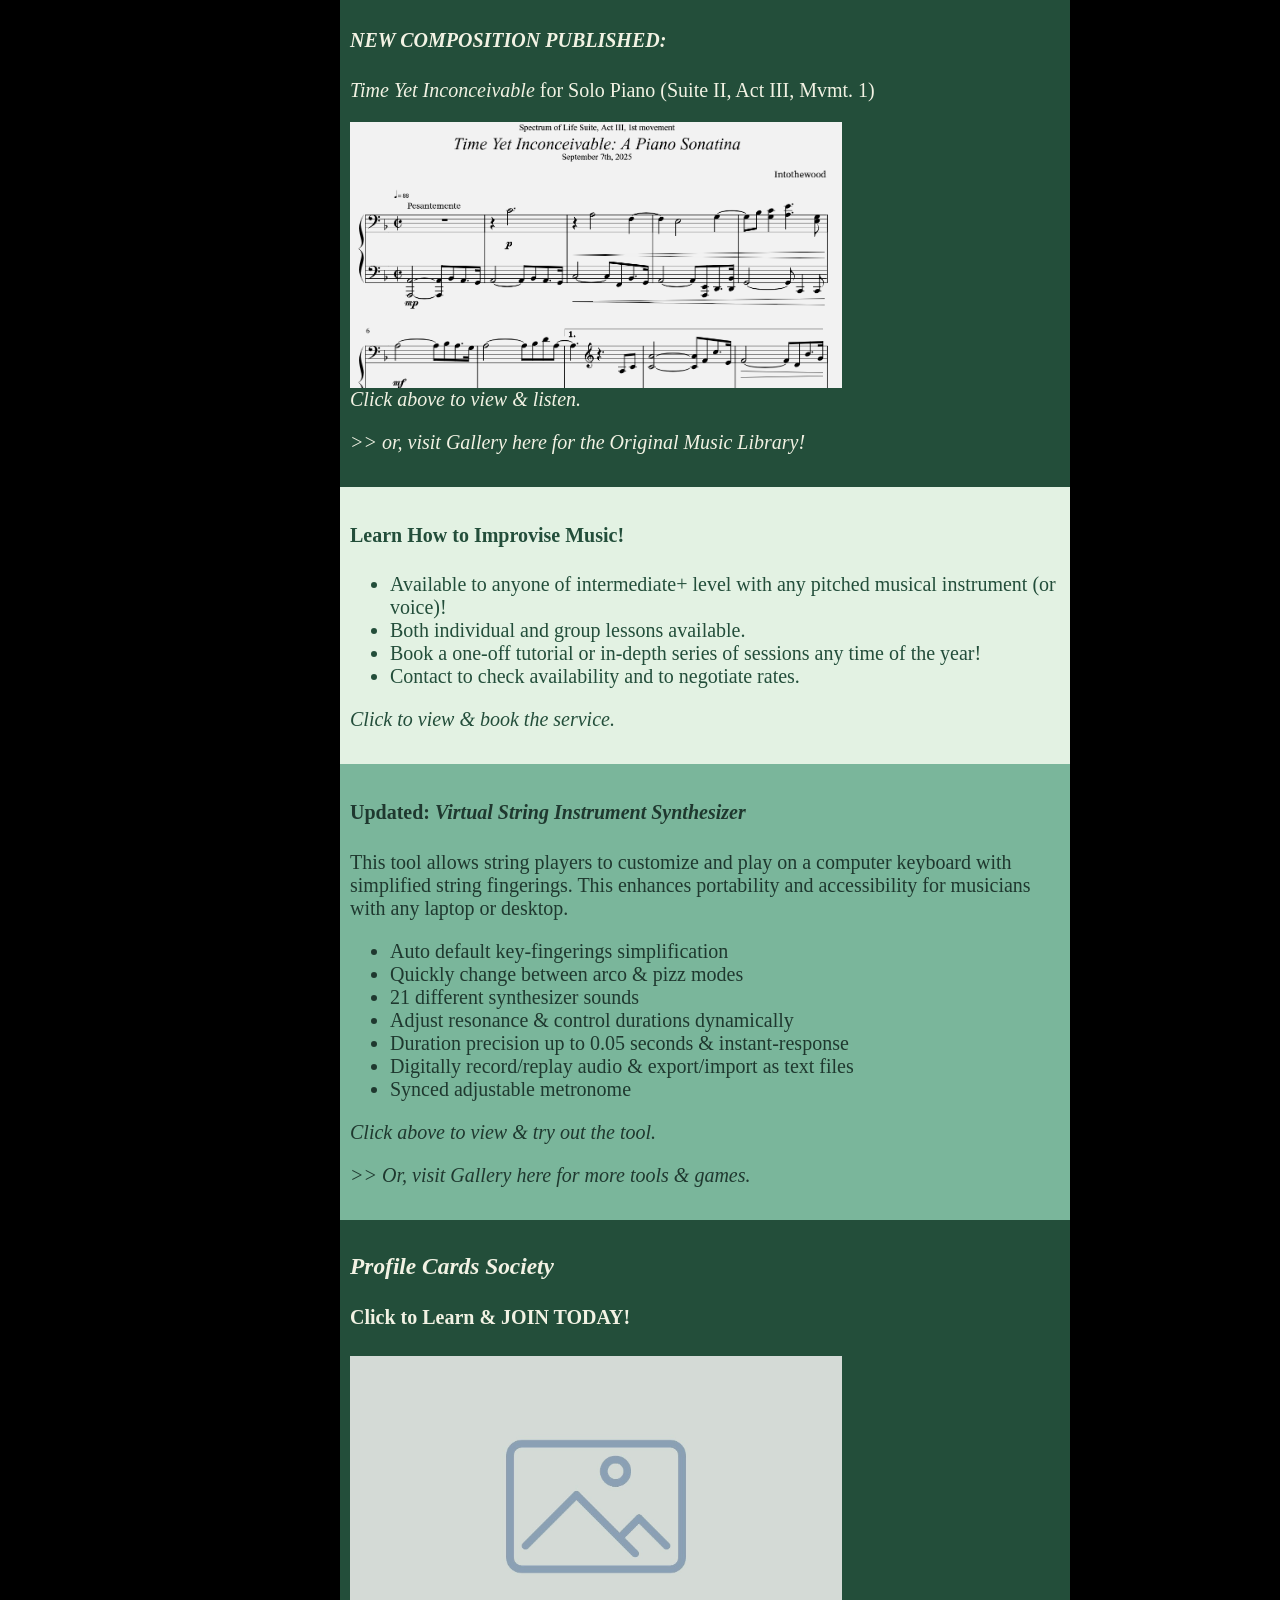
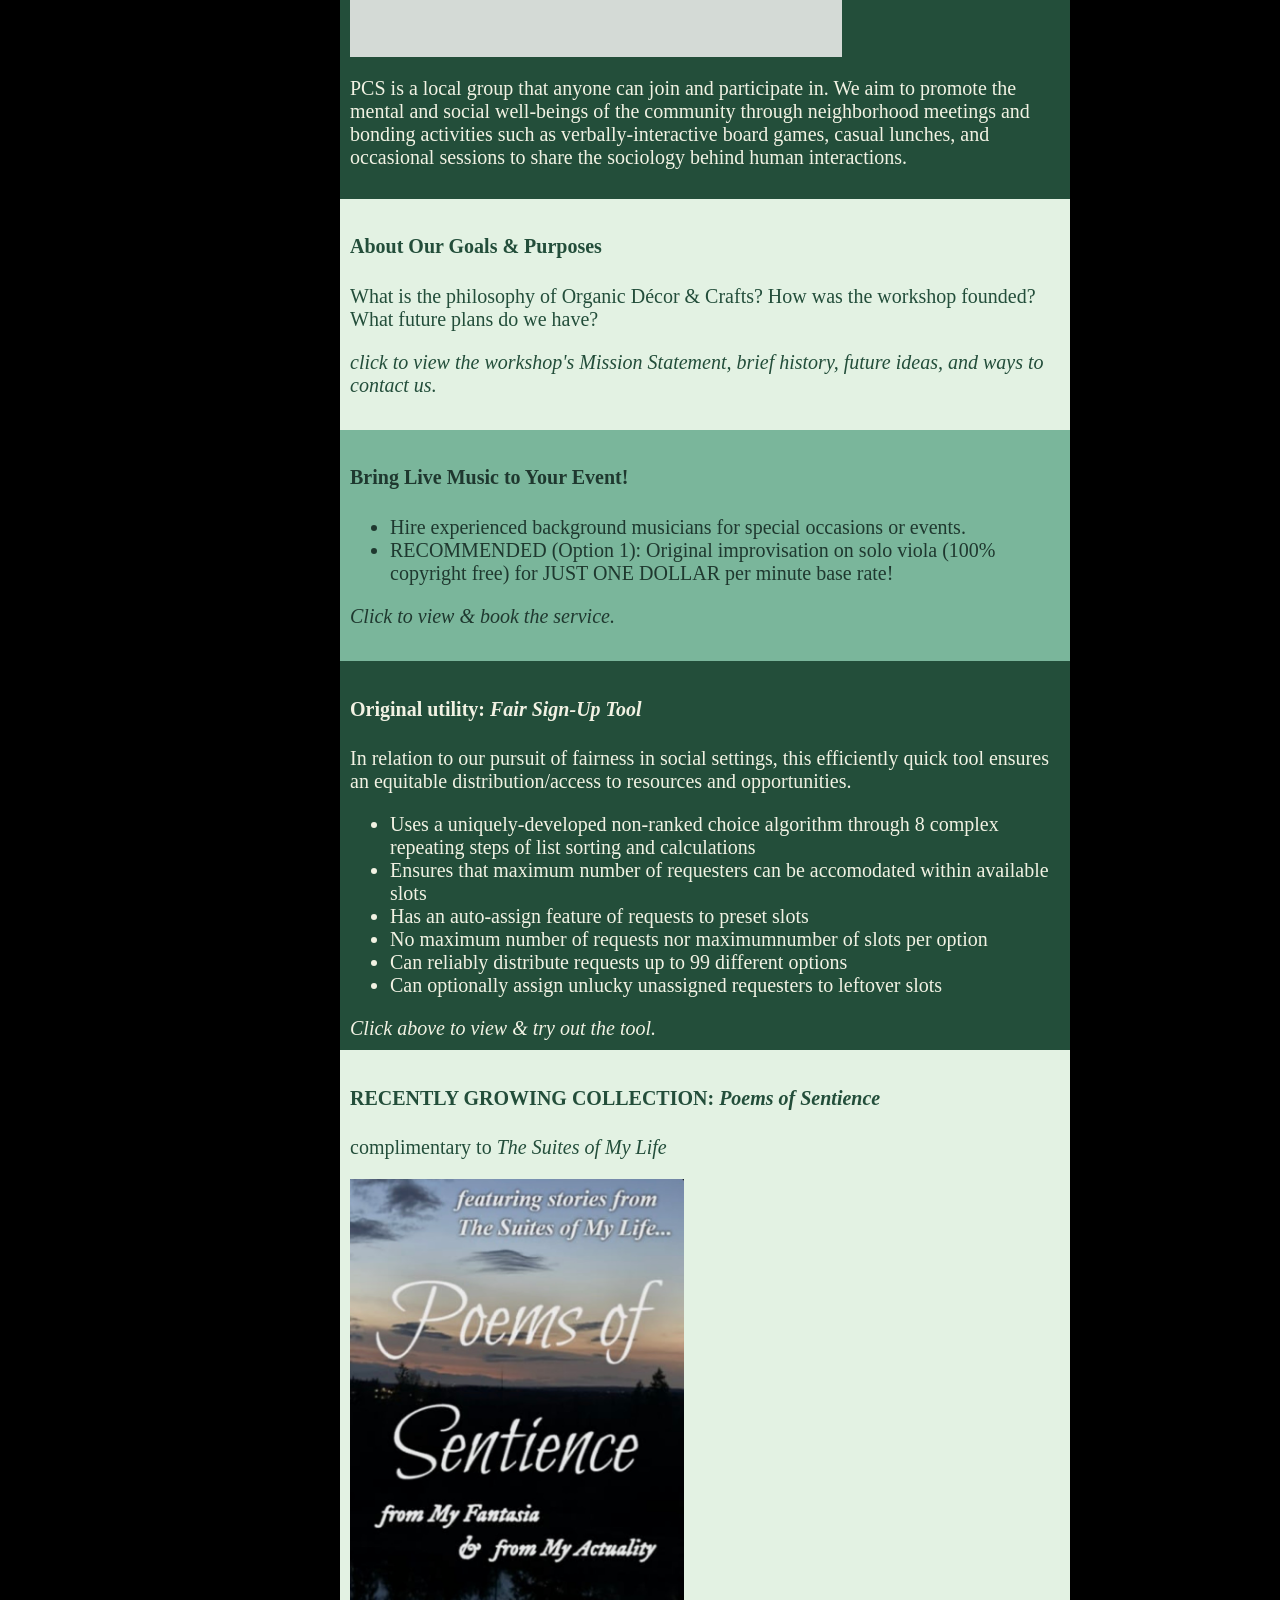
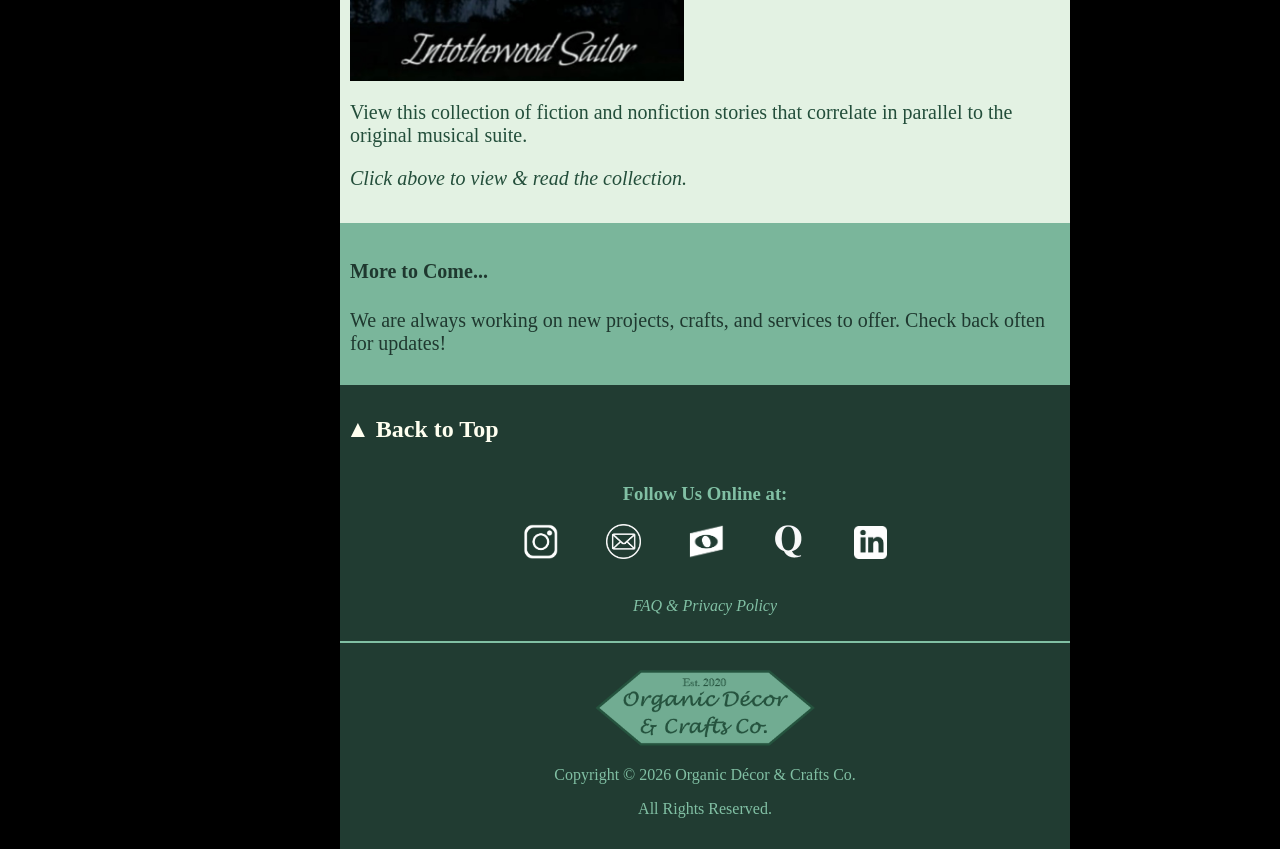
==== commit eba1fc6a: "Update index.html" ====
--- a/index.html
+++ b/index.html
@@ -205,7 +205,7 @@
         <h4>Bring Live Music to Your Event!</h4>
         <ul>
             <li>Hire experienced background musicians for special occasions or events.</li>
-            <li>RECOMMENDED (Option 1): Original improvisation on solo viola (100% copyright free) for JUST ONE DOLLAR per minute!</li>
+            <li>RECOMMENDED (Option 1): Original improvisation on solo viola (100% copyright free) for JUST ONE DOLLAR per minute base rate!</li>
         </ul>
         <i>Click to view & book the service.</i>
         <br><br>
@@ -261,3 +261,4 @@
         <p>All Rights Reserved.</p>
     </footer>
 </html>
+
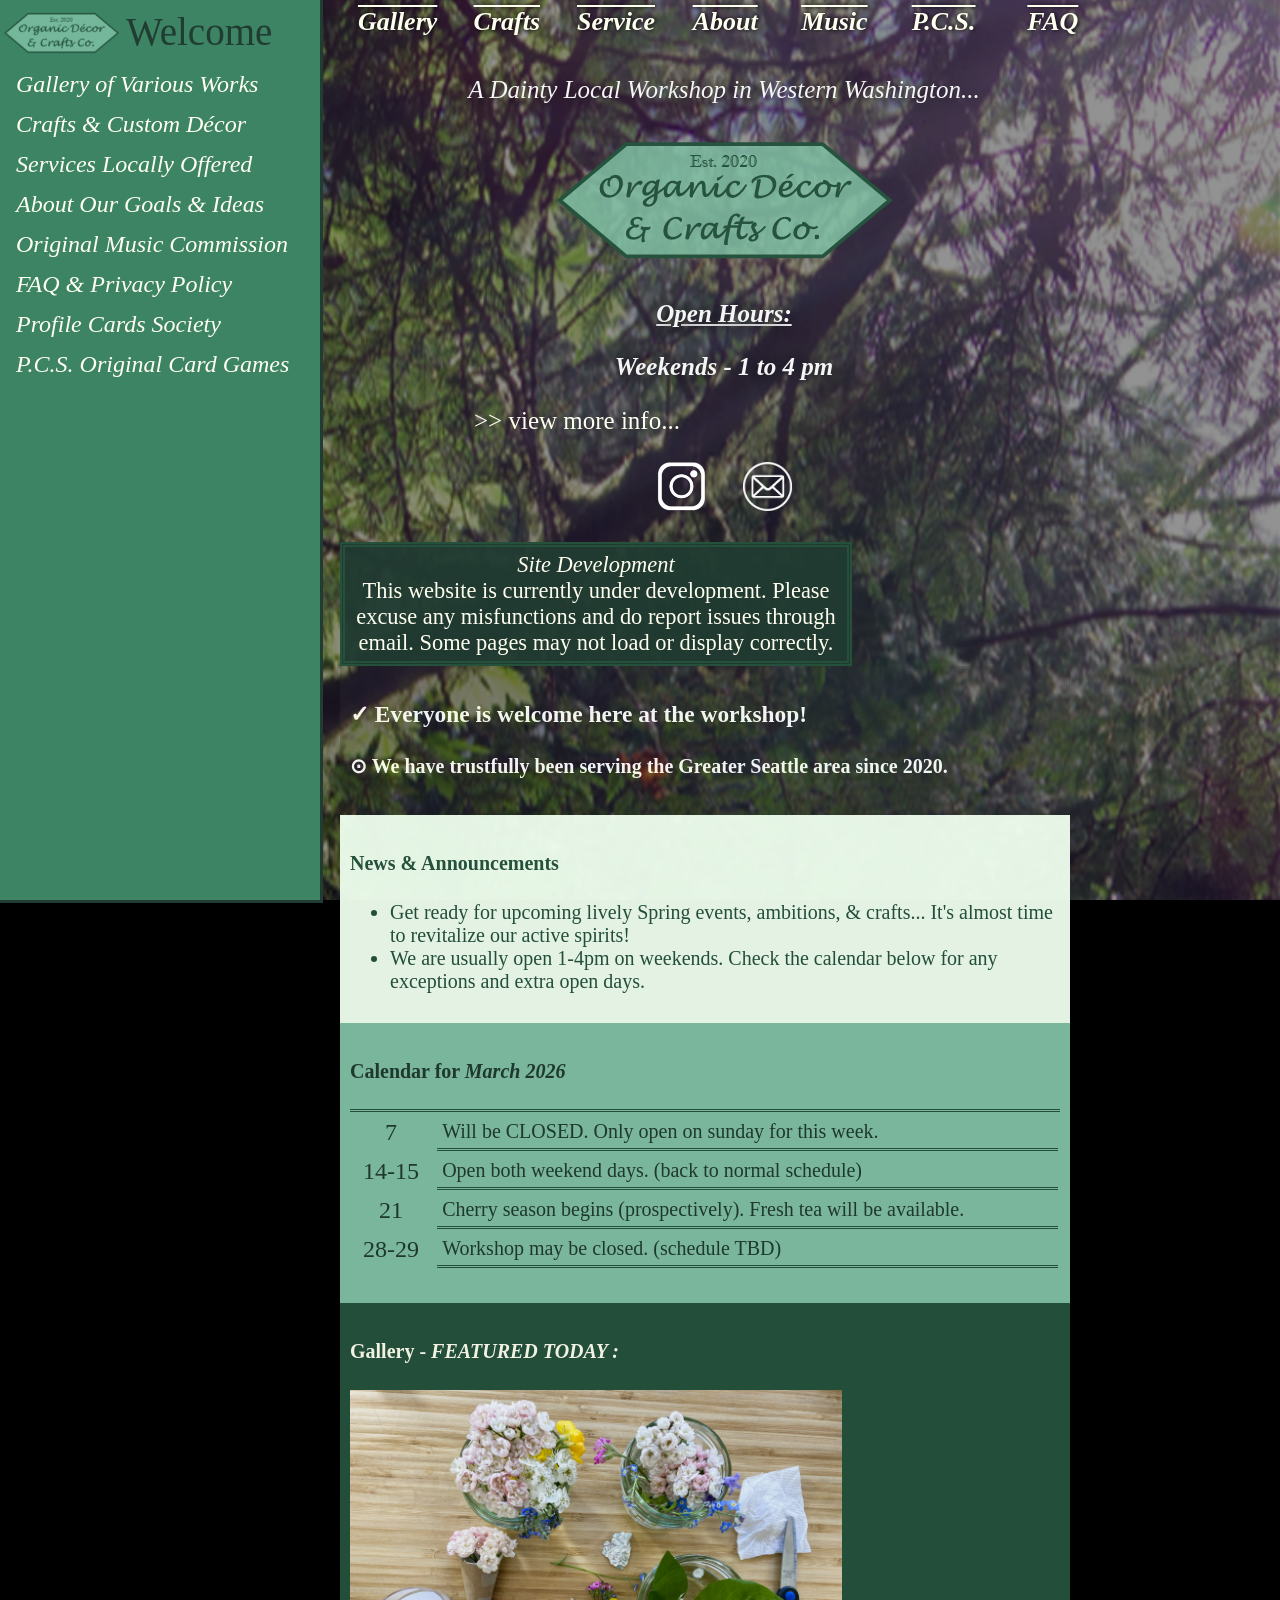
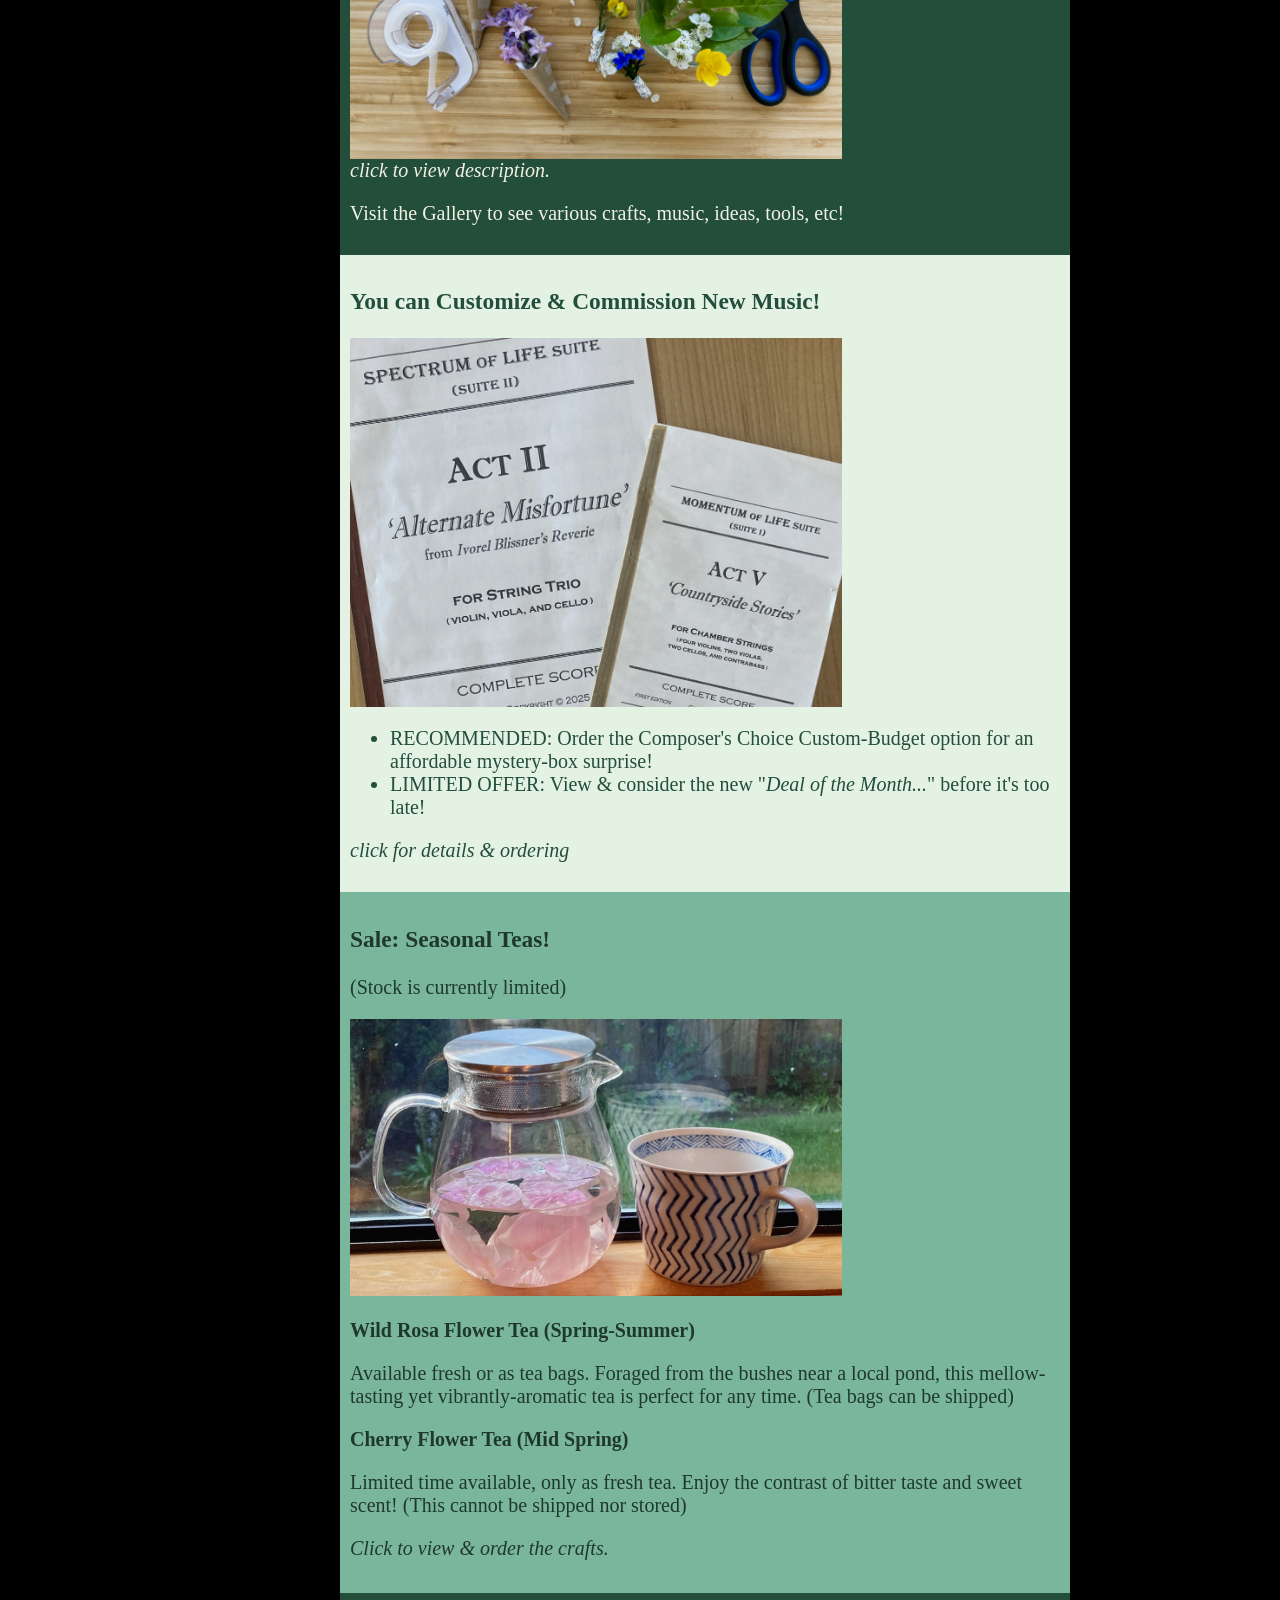
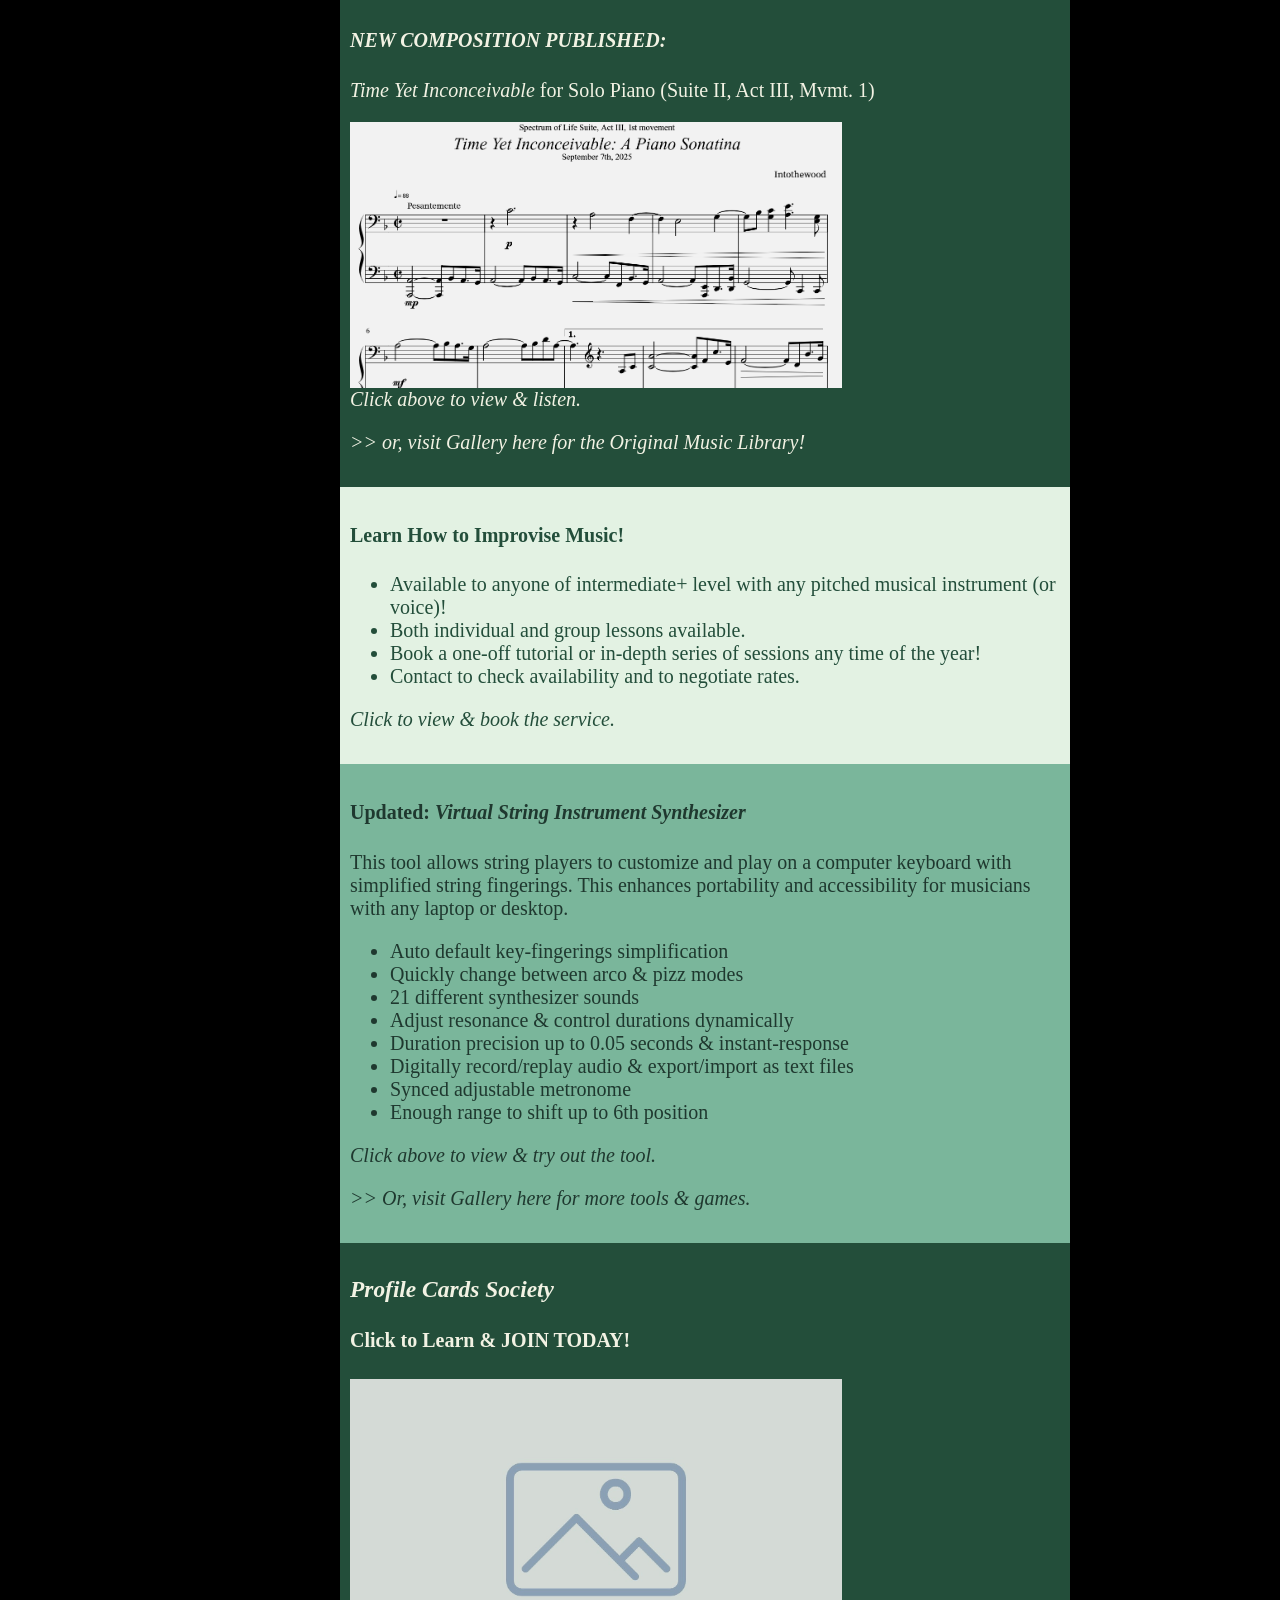
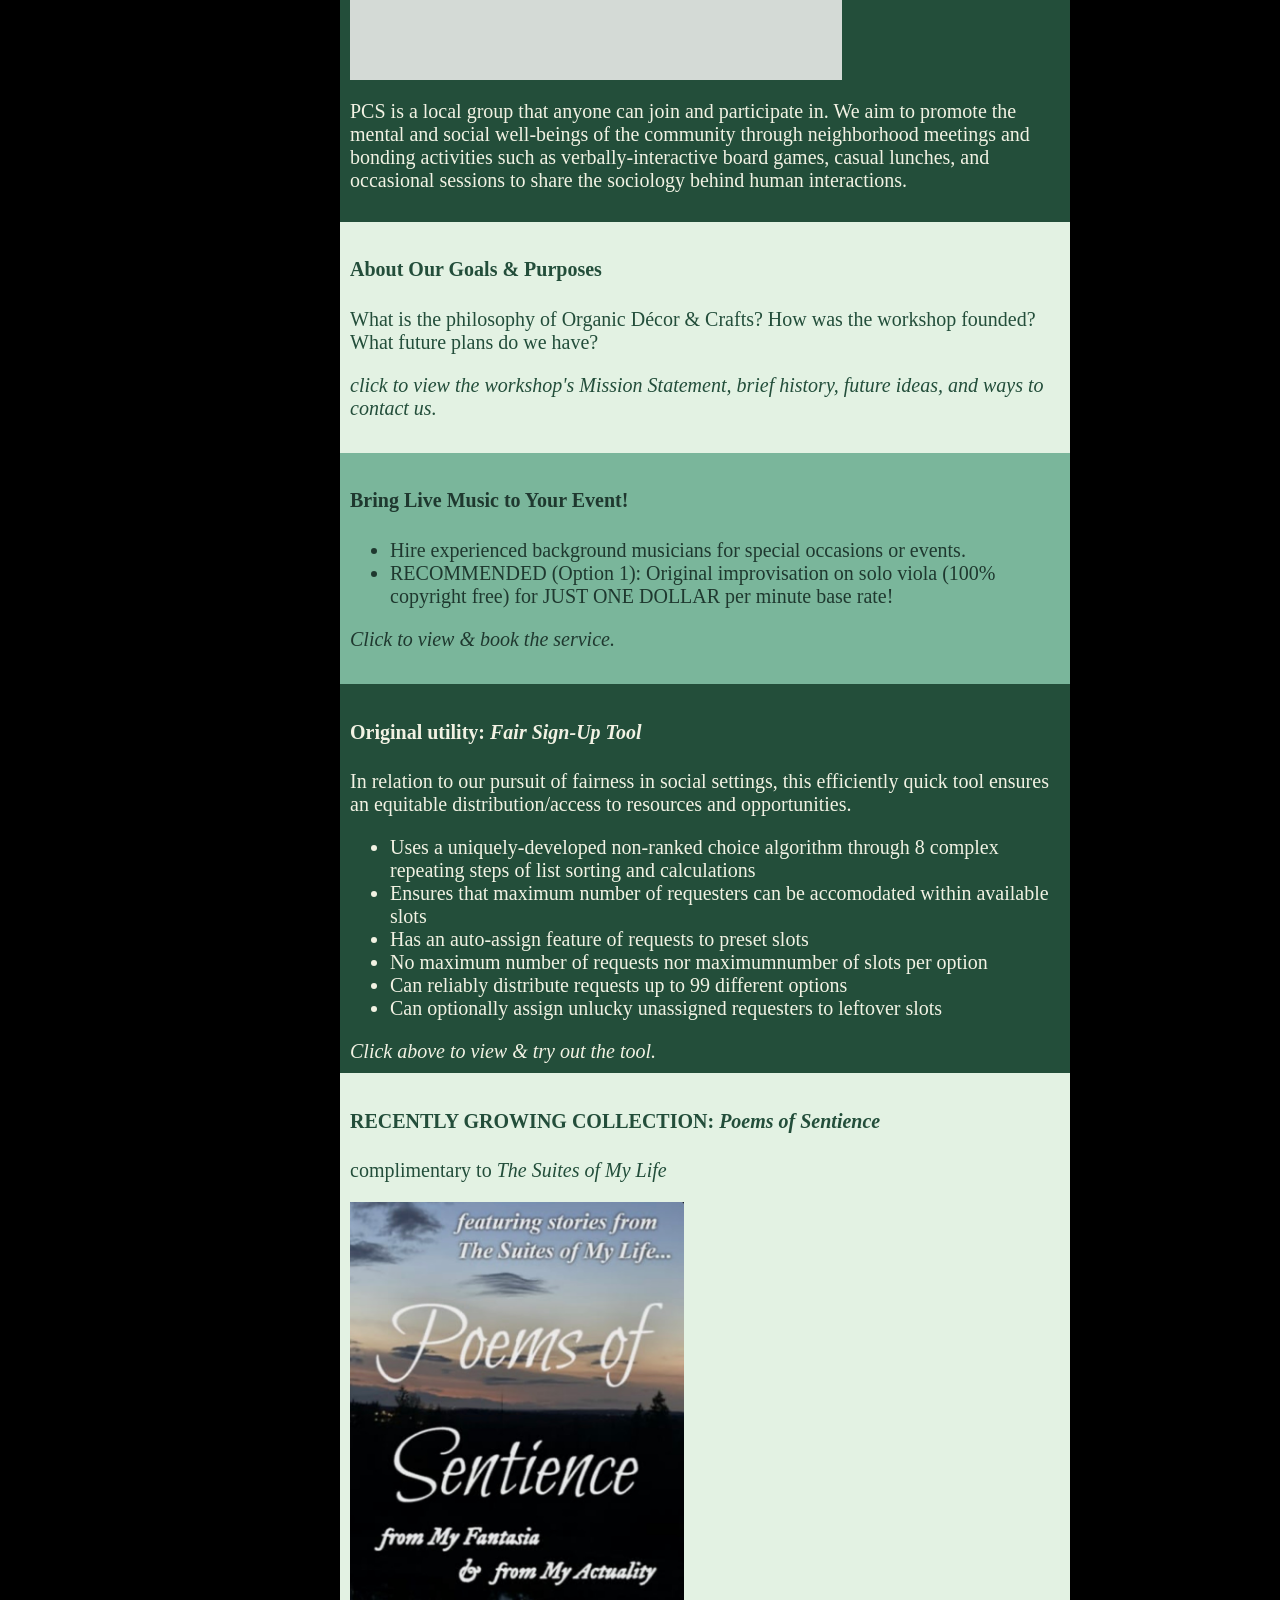
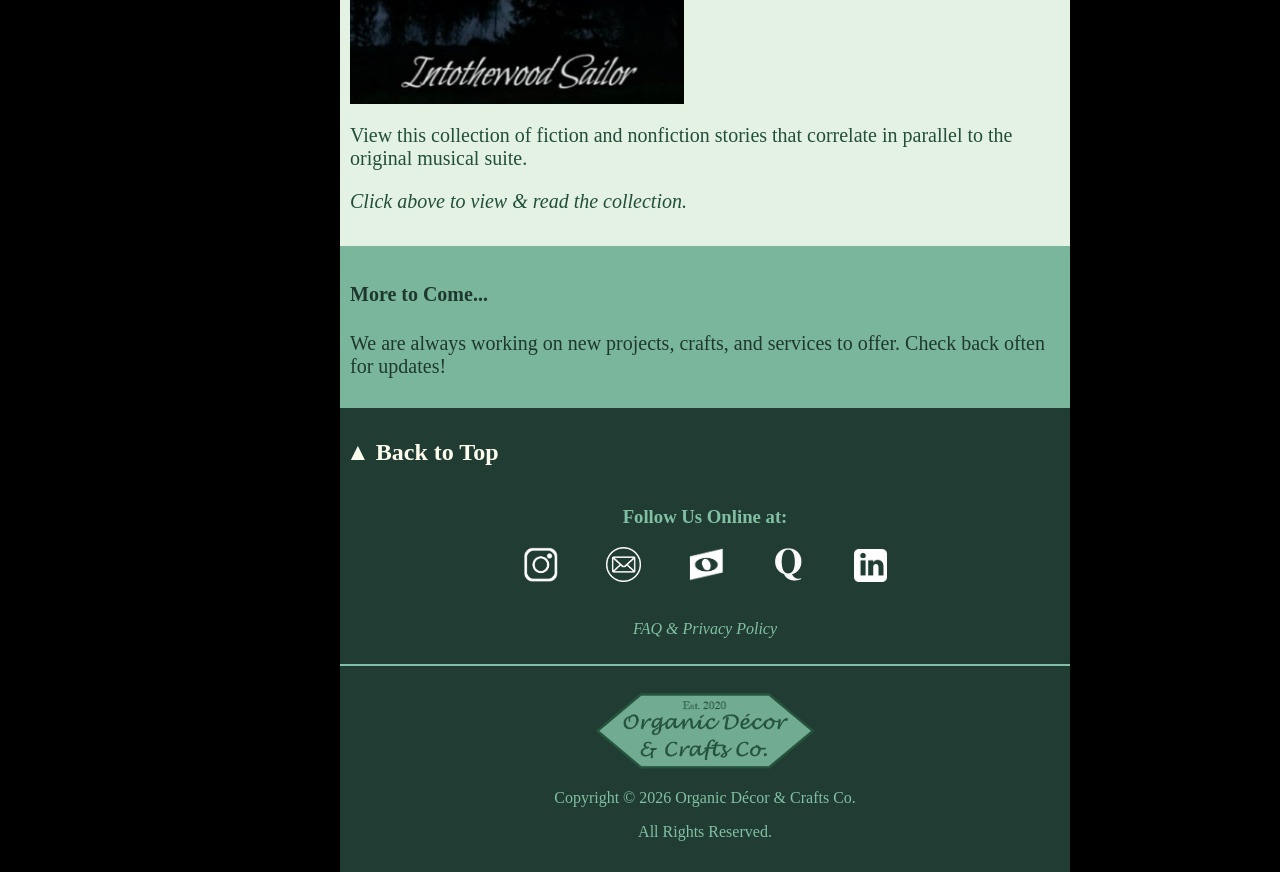
==== commit 62352b3b: "Fix HTML formatting and structure" ====
--- a/index.html
+++ b/index.html
@@ -181,6 +181,7 @@
             <li>Duration precision up to 0.05 seconds & instant-response</li>
             <li>Digitally record/replay audio & export/import as text files</li>
             <li>Synced adjustable metronome</li>
+            <li>Enough range to shift up to 6th position</li>
         </ul>
         <i>Click above to view & try out the tool.</i>
         </a>
@@ -262,3 +263,4 @@
     </footer>
 </html>
 
+
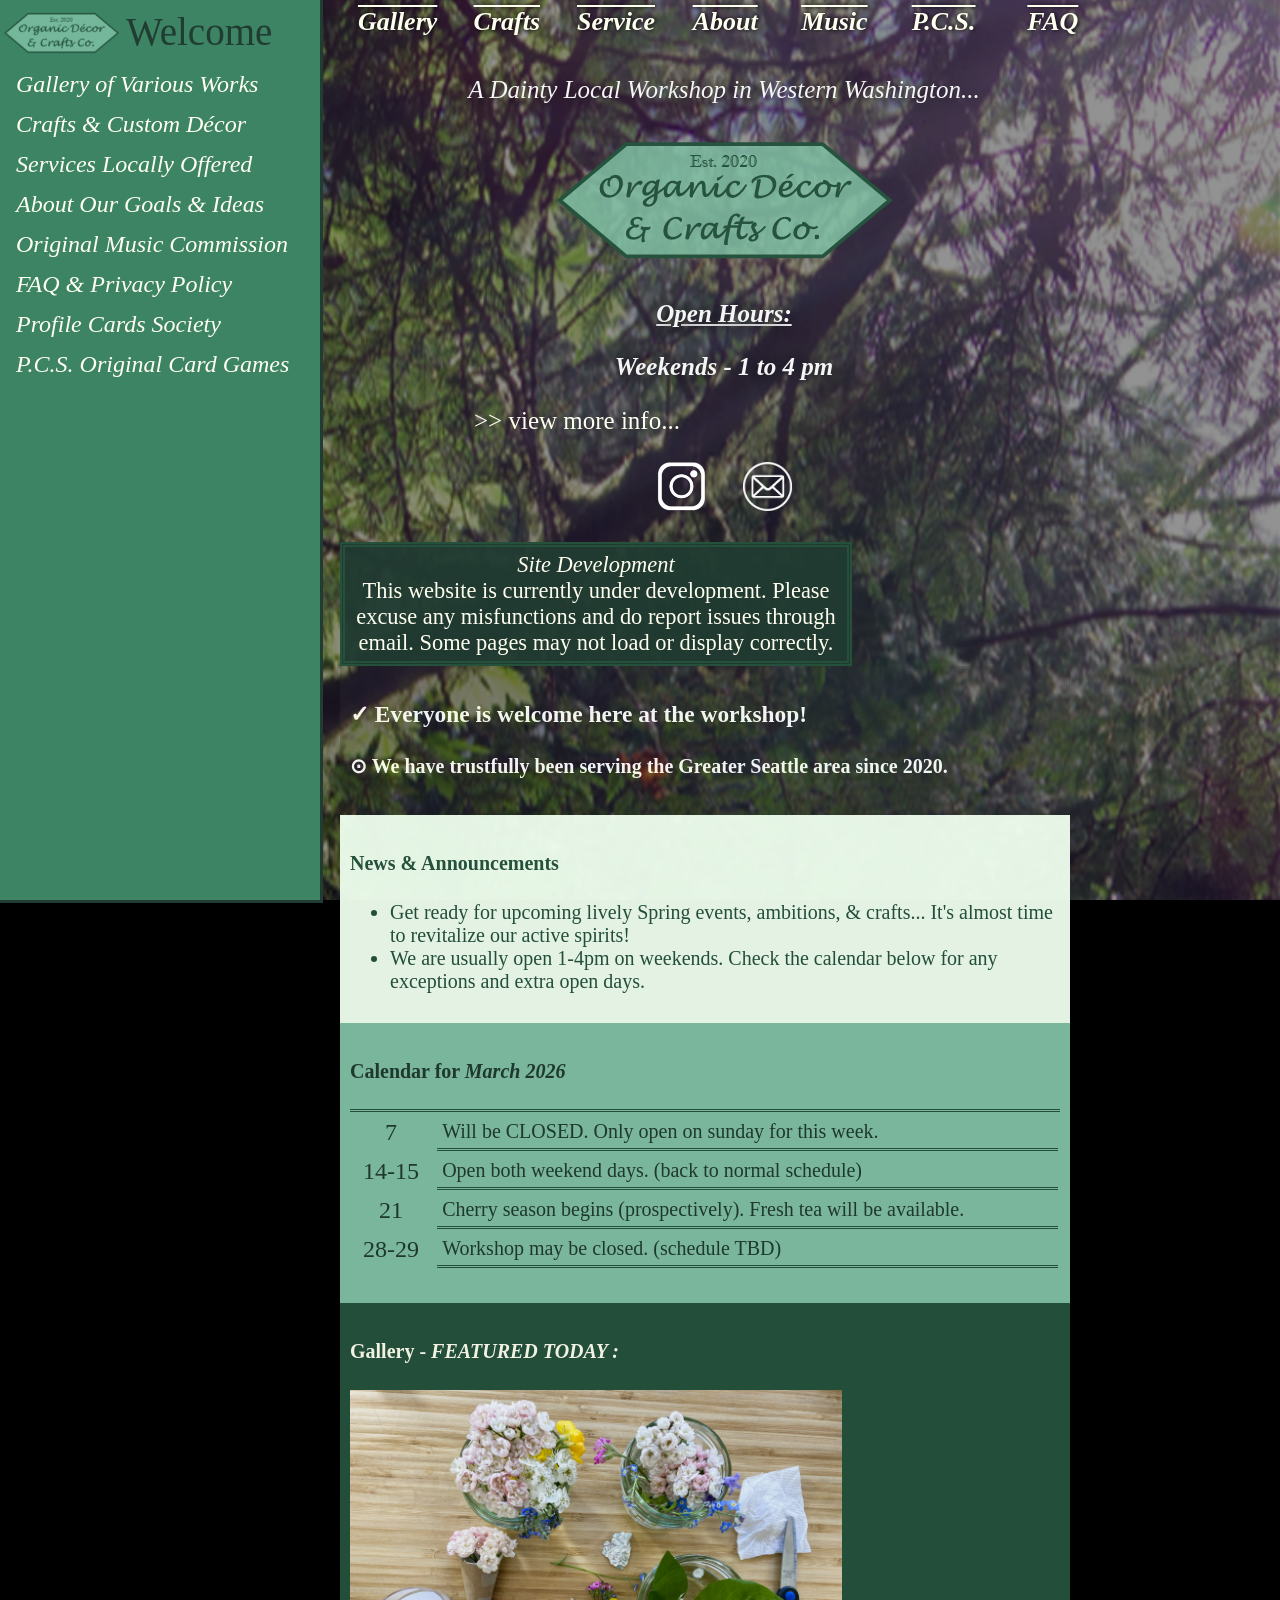
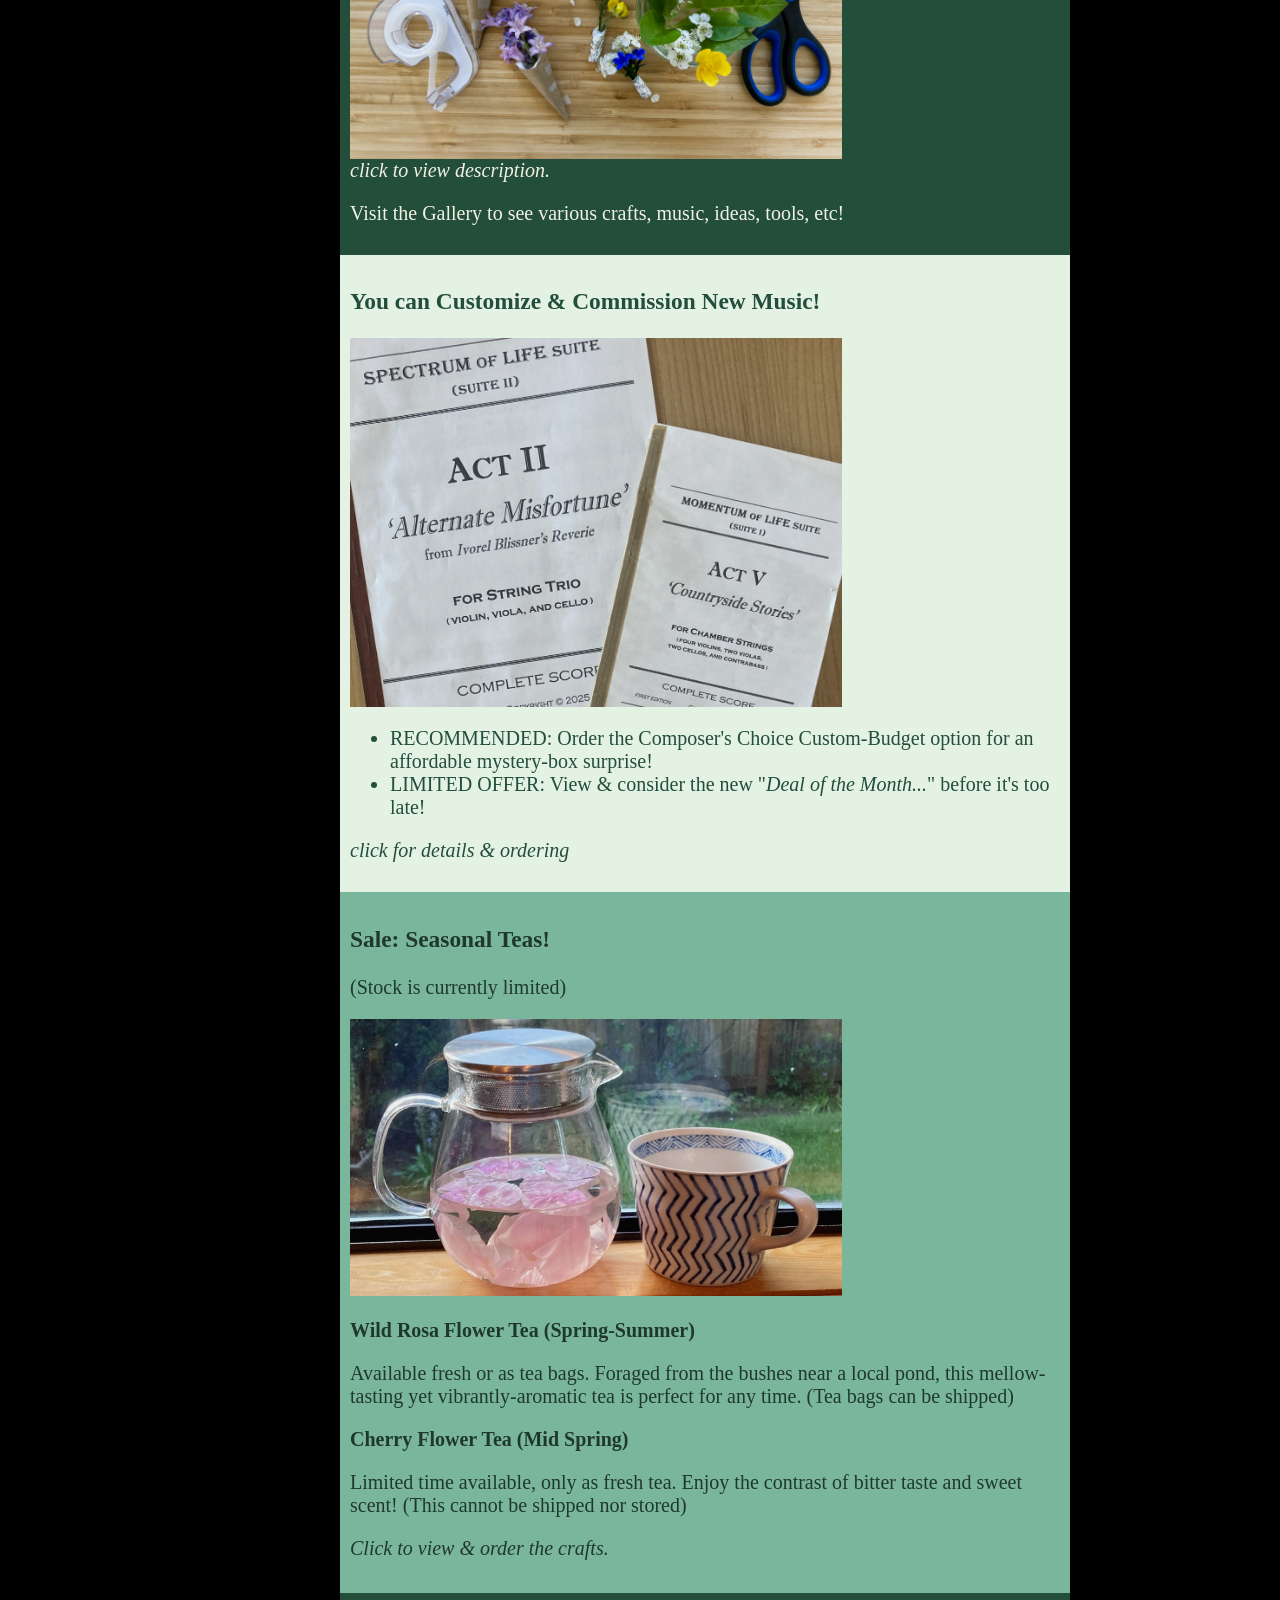
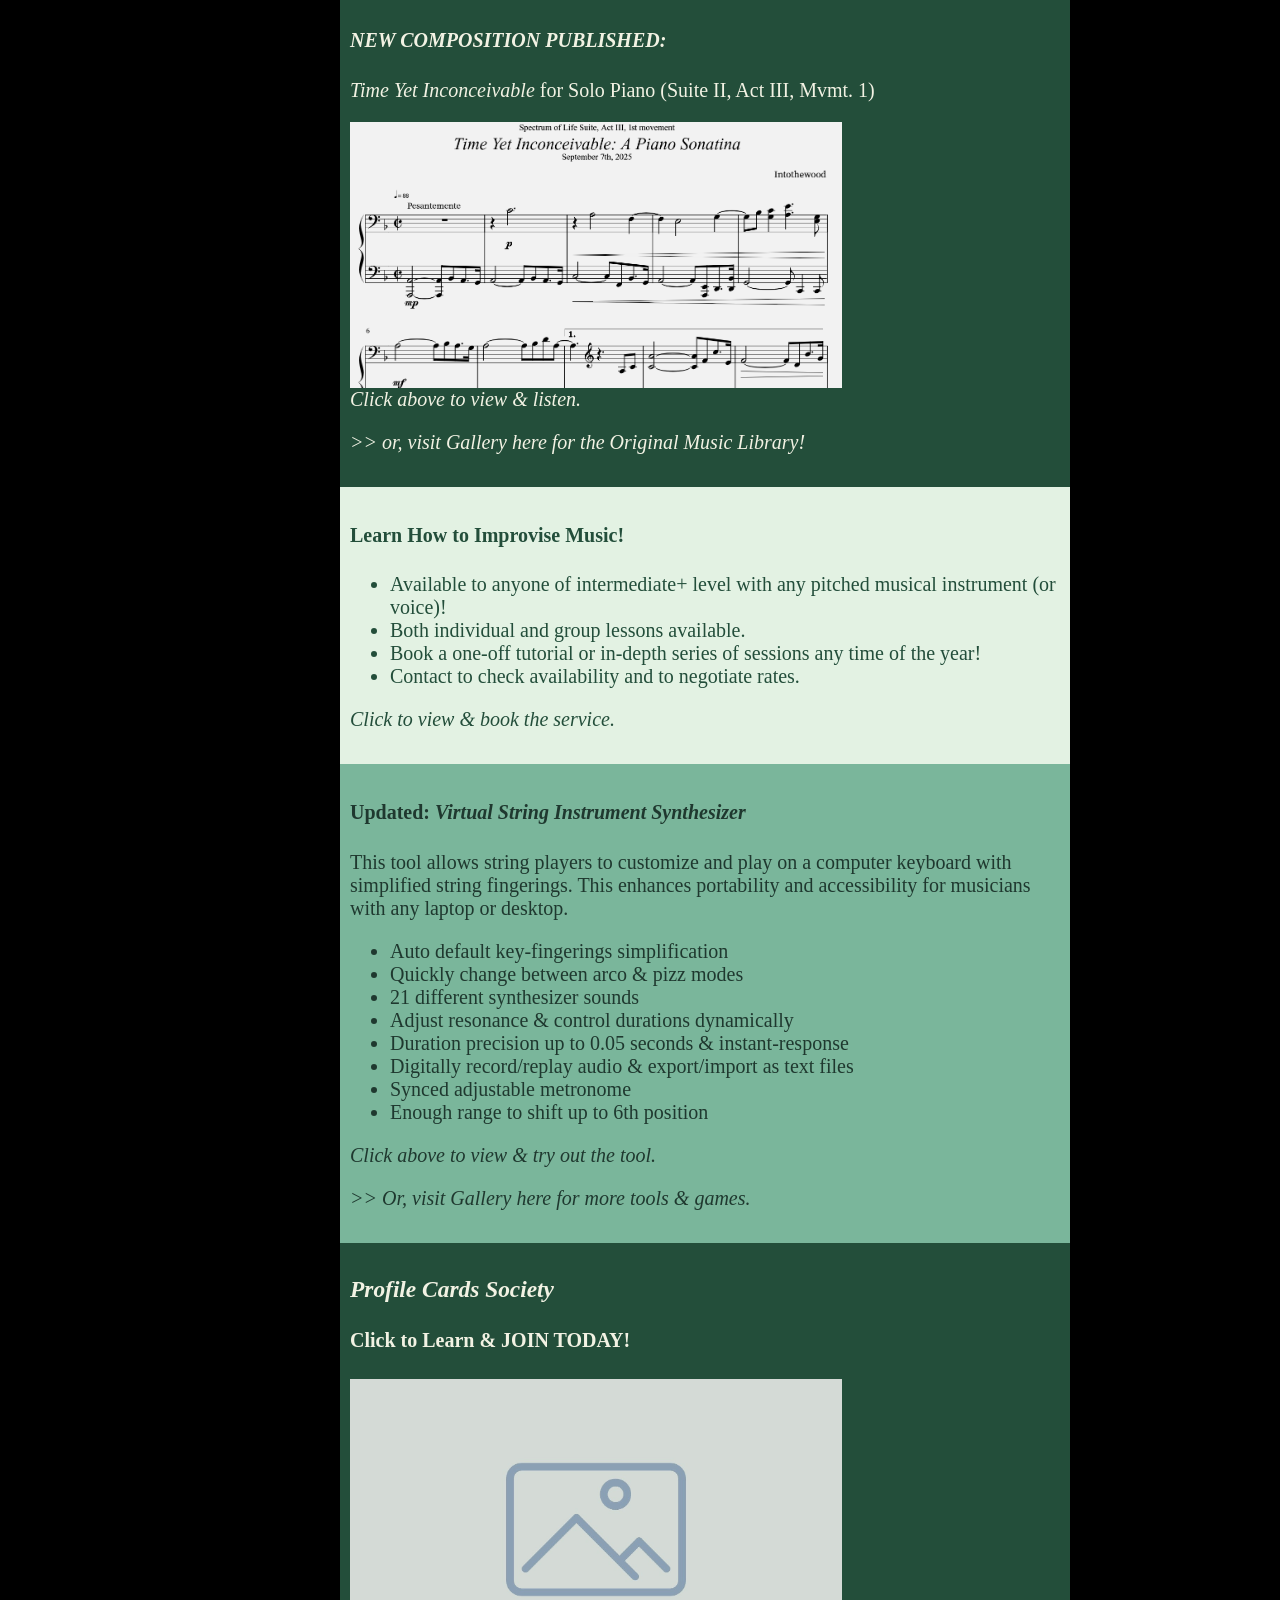
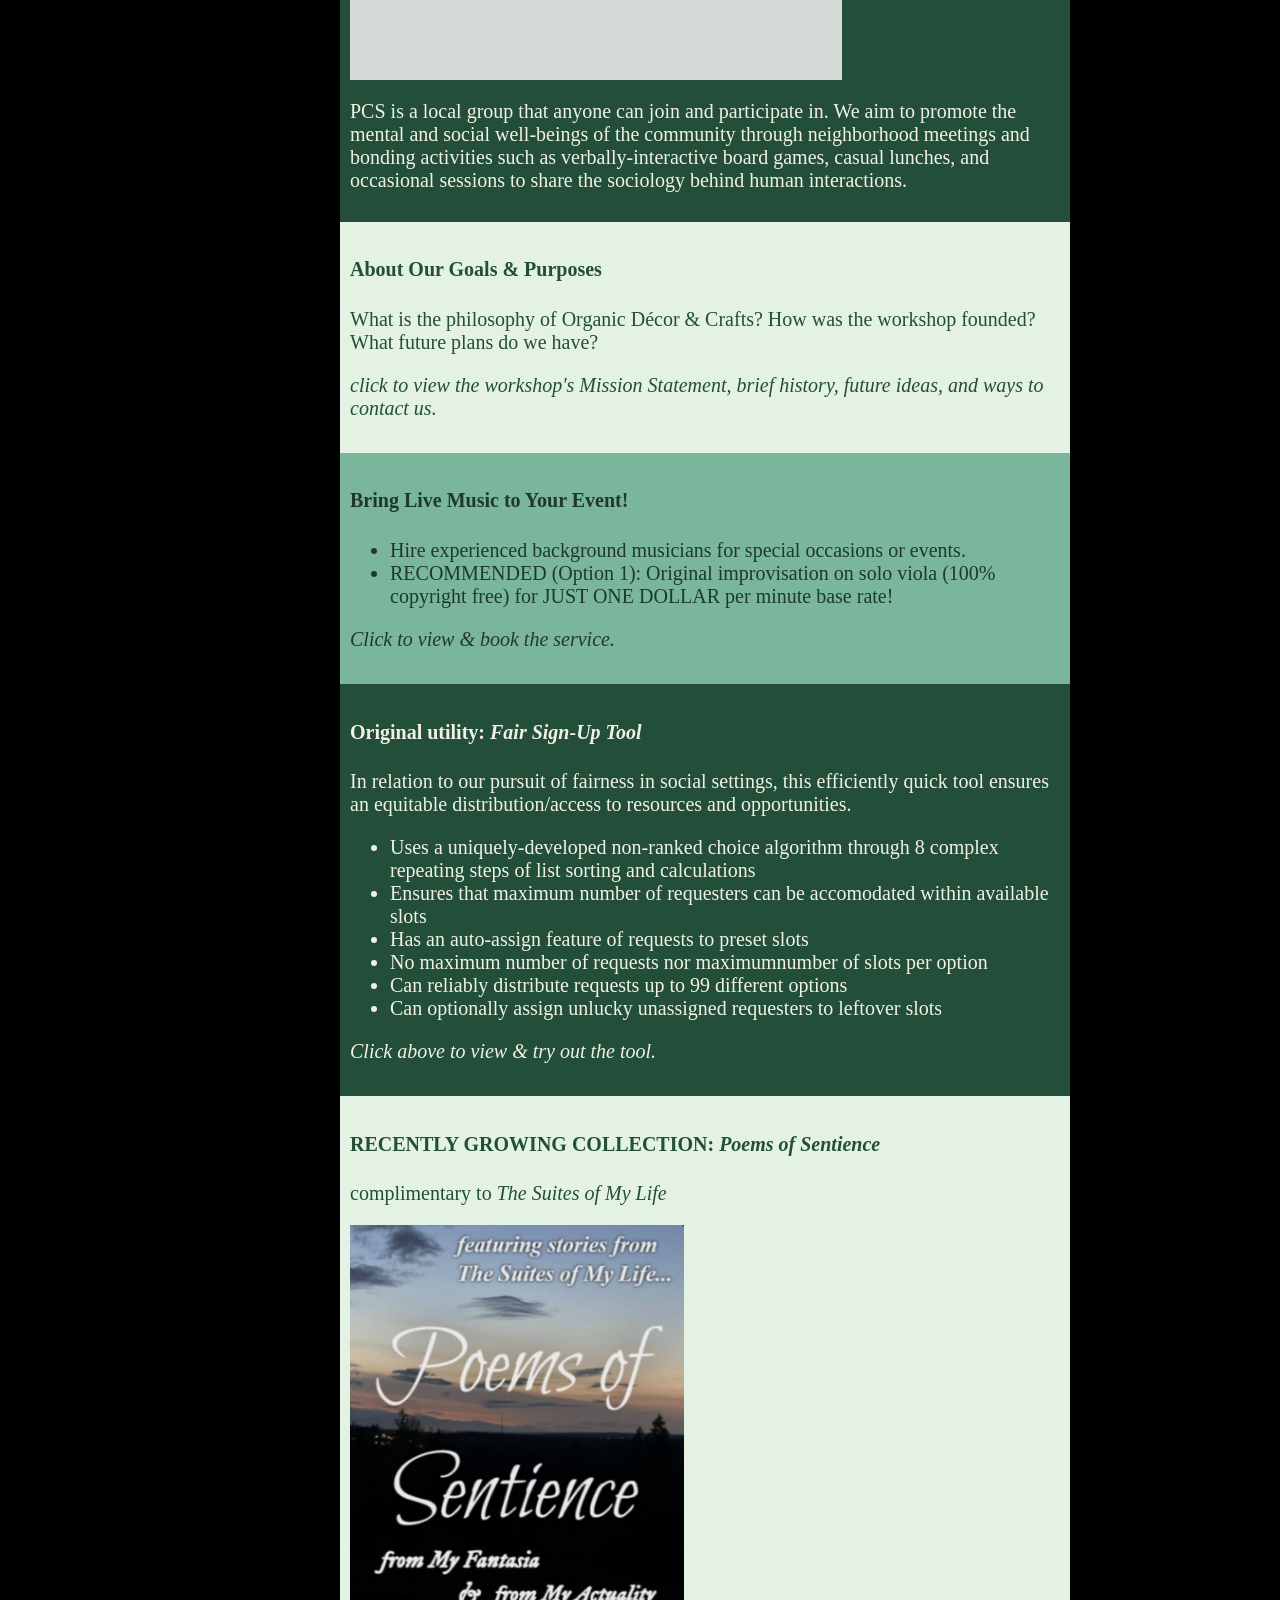
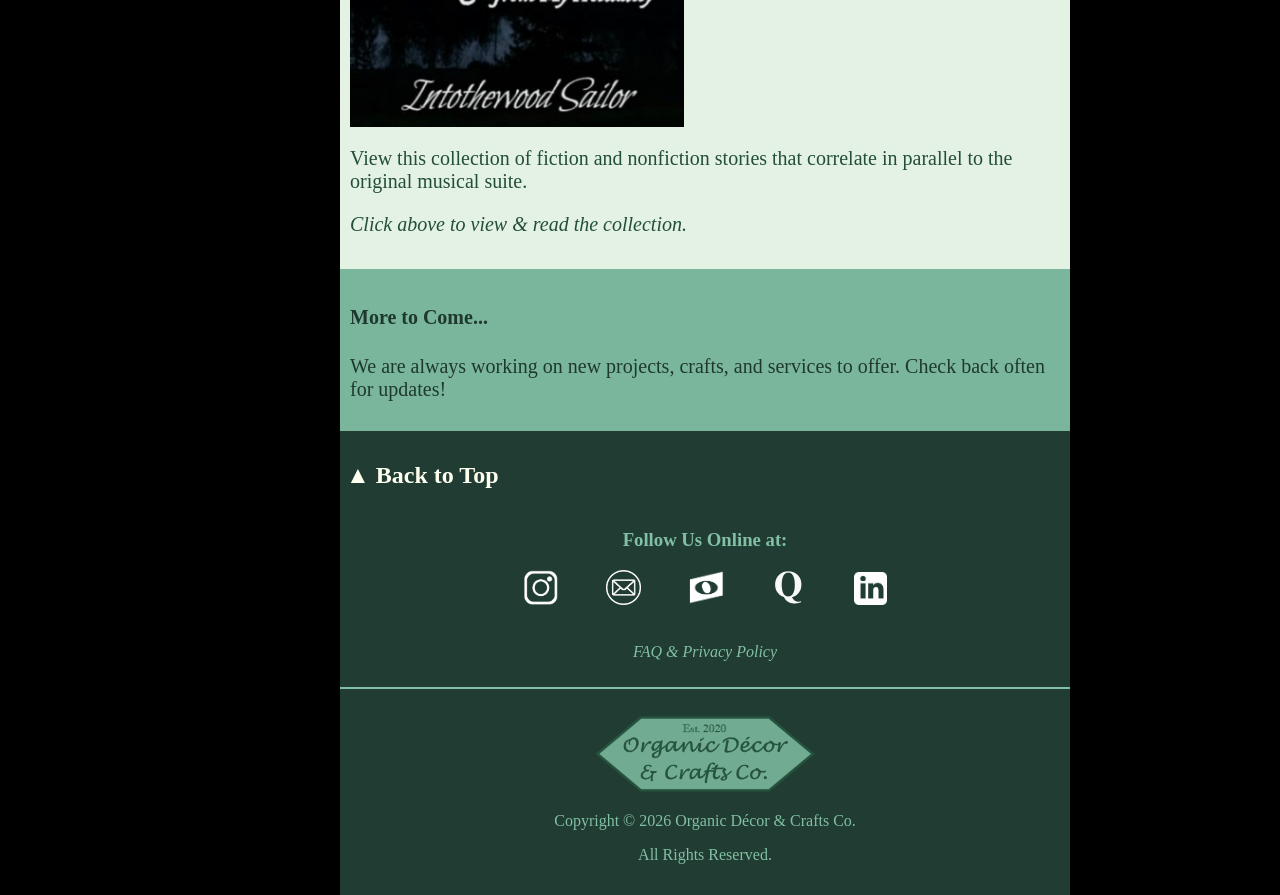
==== commit 6280f8bd: "Update index.html" ====
--- a/index.html
+++ b/index.html
@@ -8,7 +8,7 @@
     <title>Home - Organic Décor & Crafts</title>
 </head>
 <audio autoplay>
-    <source src="audio/May Thou Forage and Brew....mp3">
+    <source src="audio/A Midsummer Day's Verisimilitude.mp3">
 </audio>
 
 <body>
@@ -224,6 +224,7 @@
             <li>Can optionally assign unlucky unassigned requesters to leftover slots</li>
         </ul>
         <i>Click above to view & try out the tool.</i>
+        <br><br>
         </a>
     </button>
     <button class="white">
@@ -264,3 +265,5 @@
 </html>
 
 
+
+
--- a/styles/odc.css
+++ b/styles/odc.css
@@ -1,6 +1,10 @@
 body{
     background-color: black;
     user-select: none;
+}
+
+summary:hover{
+    cursor: pointer;
 }
 
 a{
@@ -304,7 +308,6 @@
 }
 details.sidebutton:hover{
     text-shadow: black 1px 1px 5px;
-    cursor: pointer;
 }
 
 #subside{
@@ -759,3 +762,5 @@
 
 
 
+
+
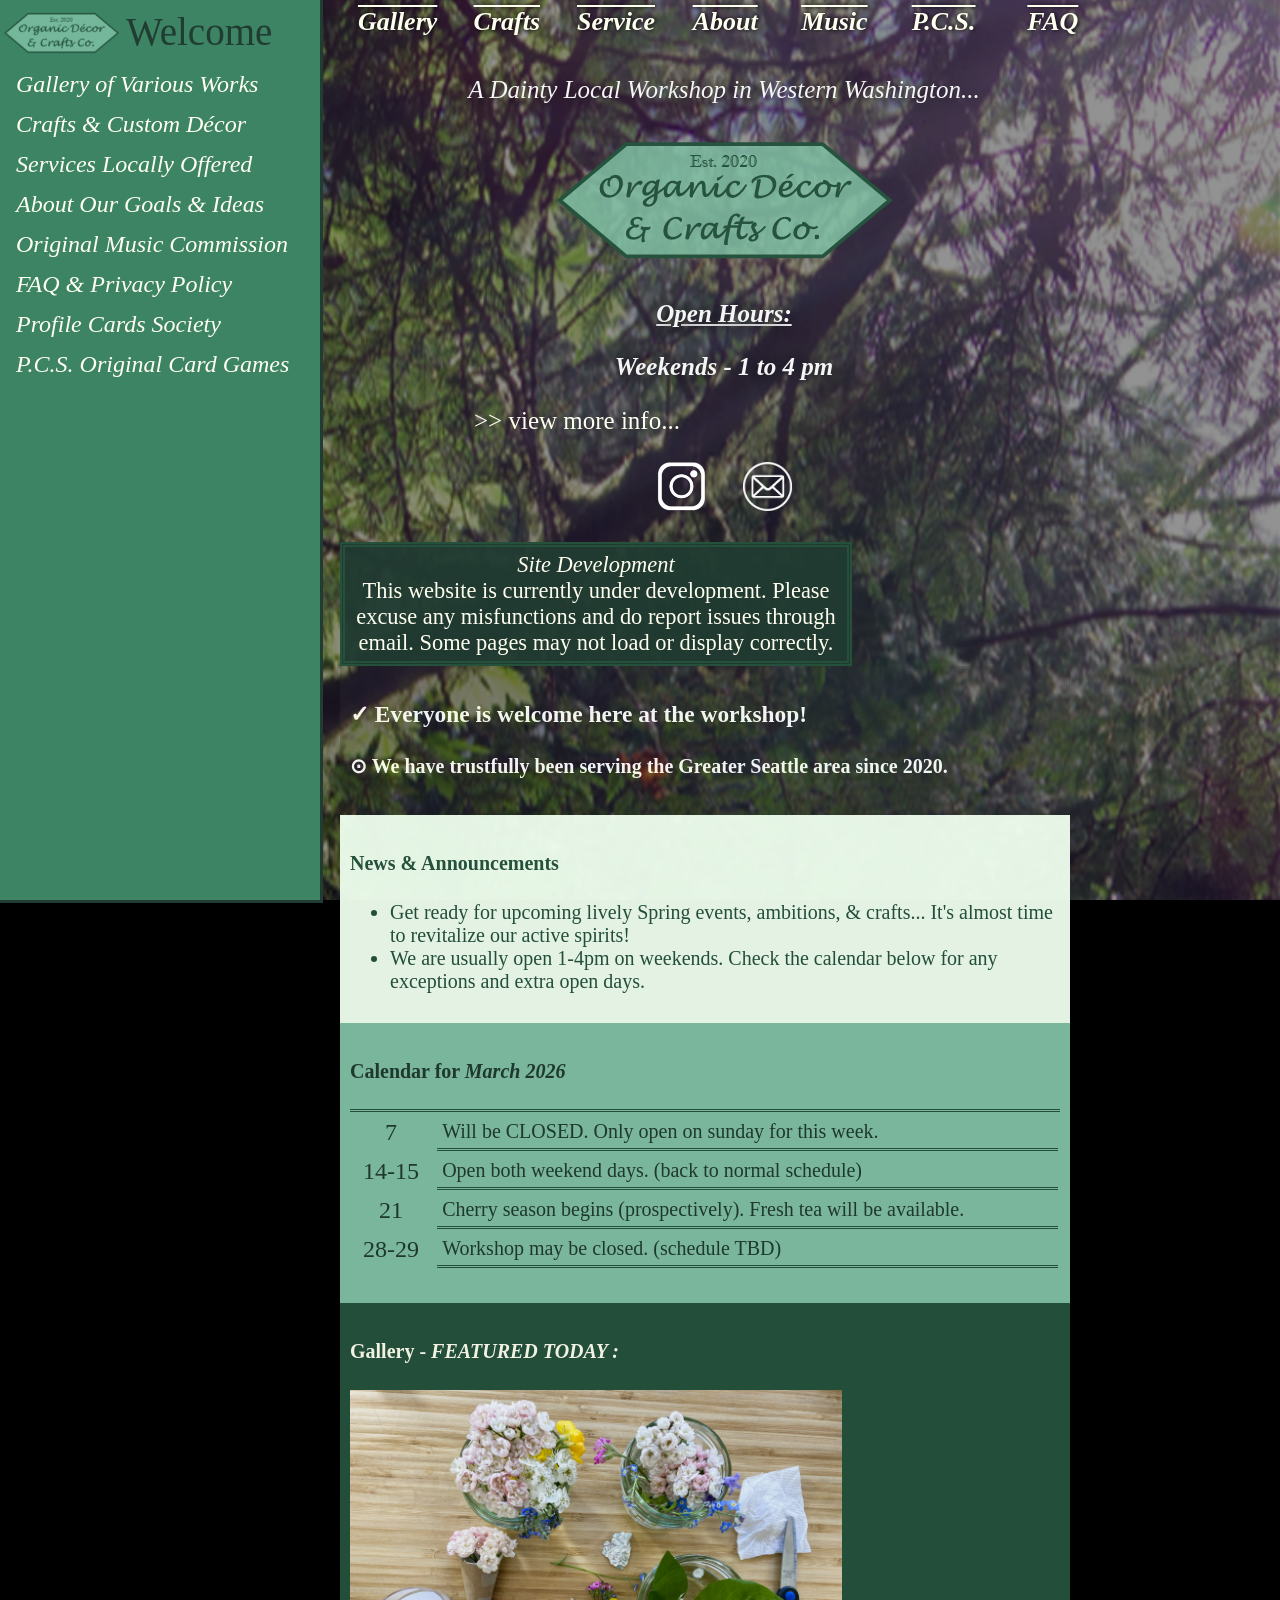
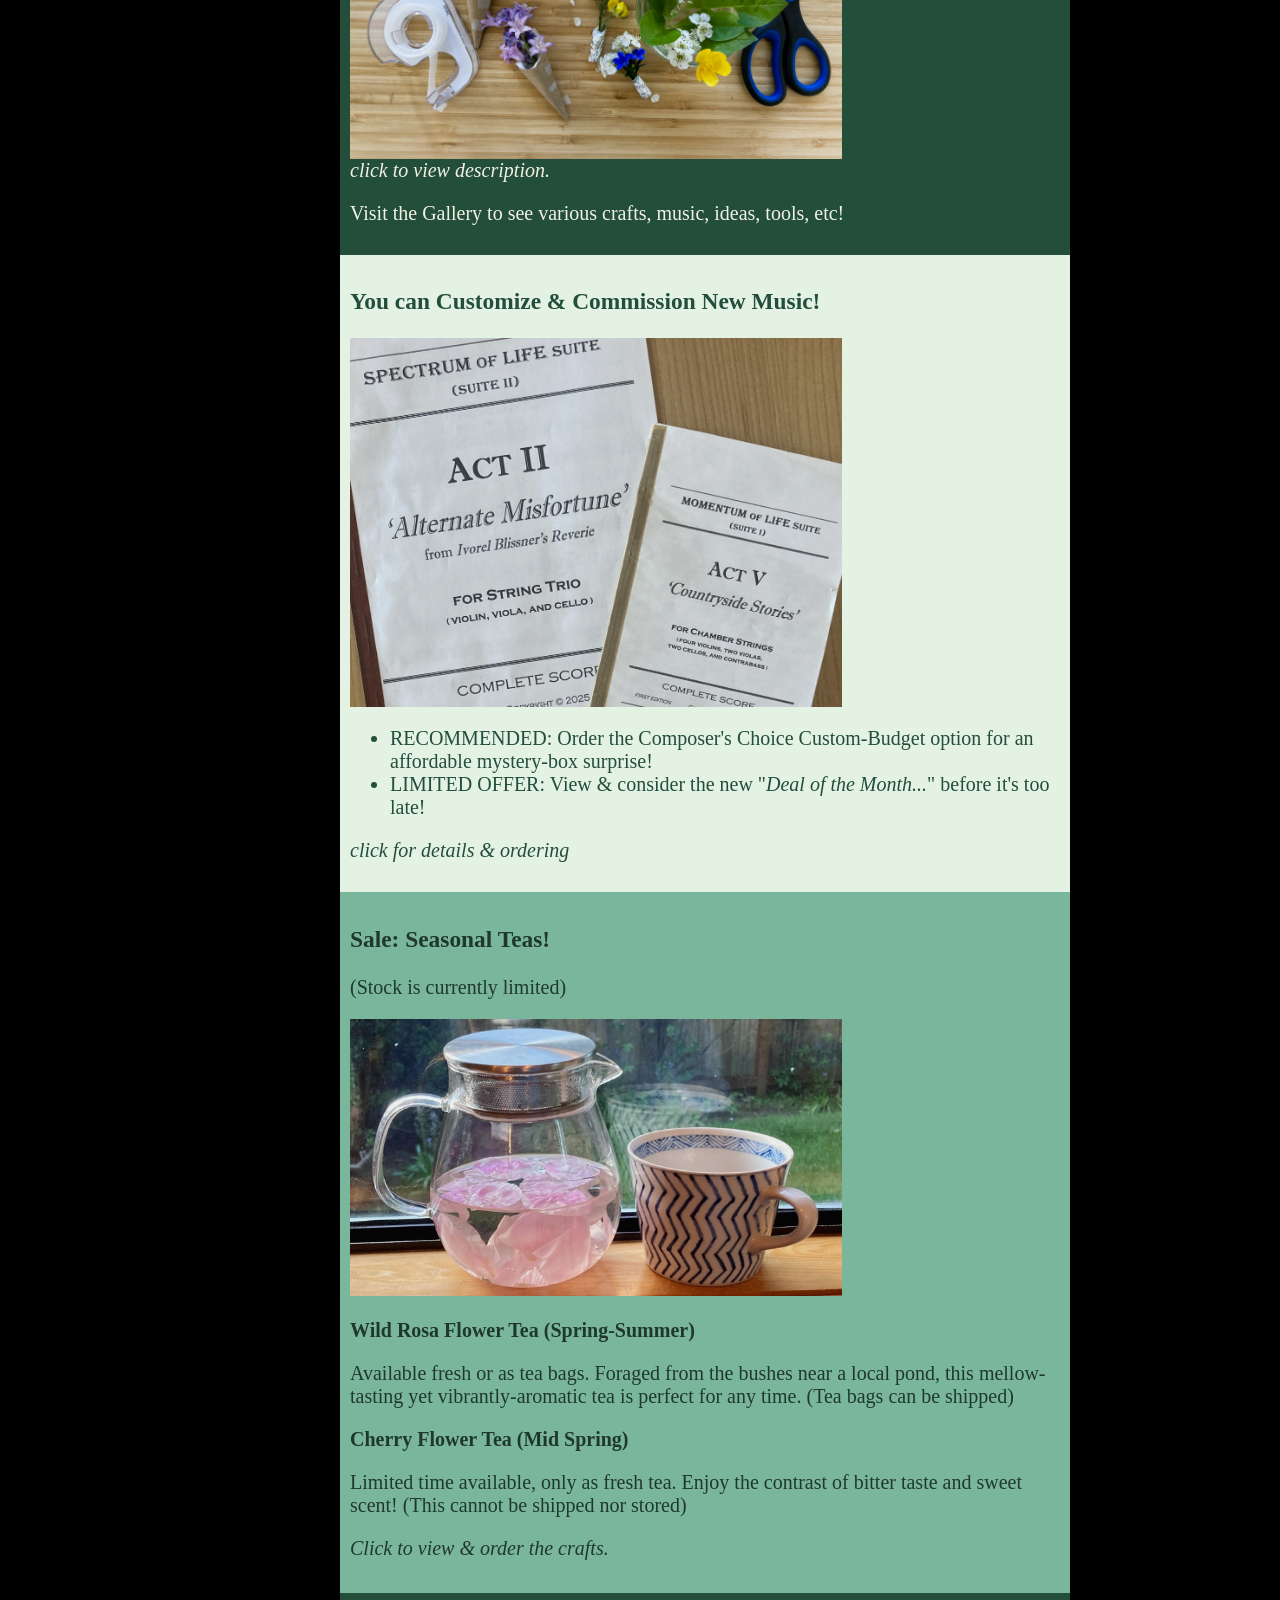
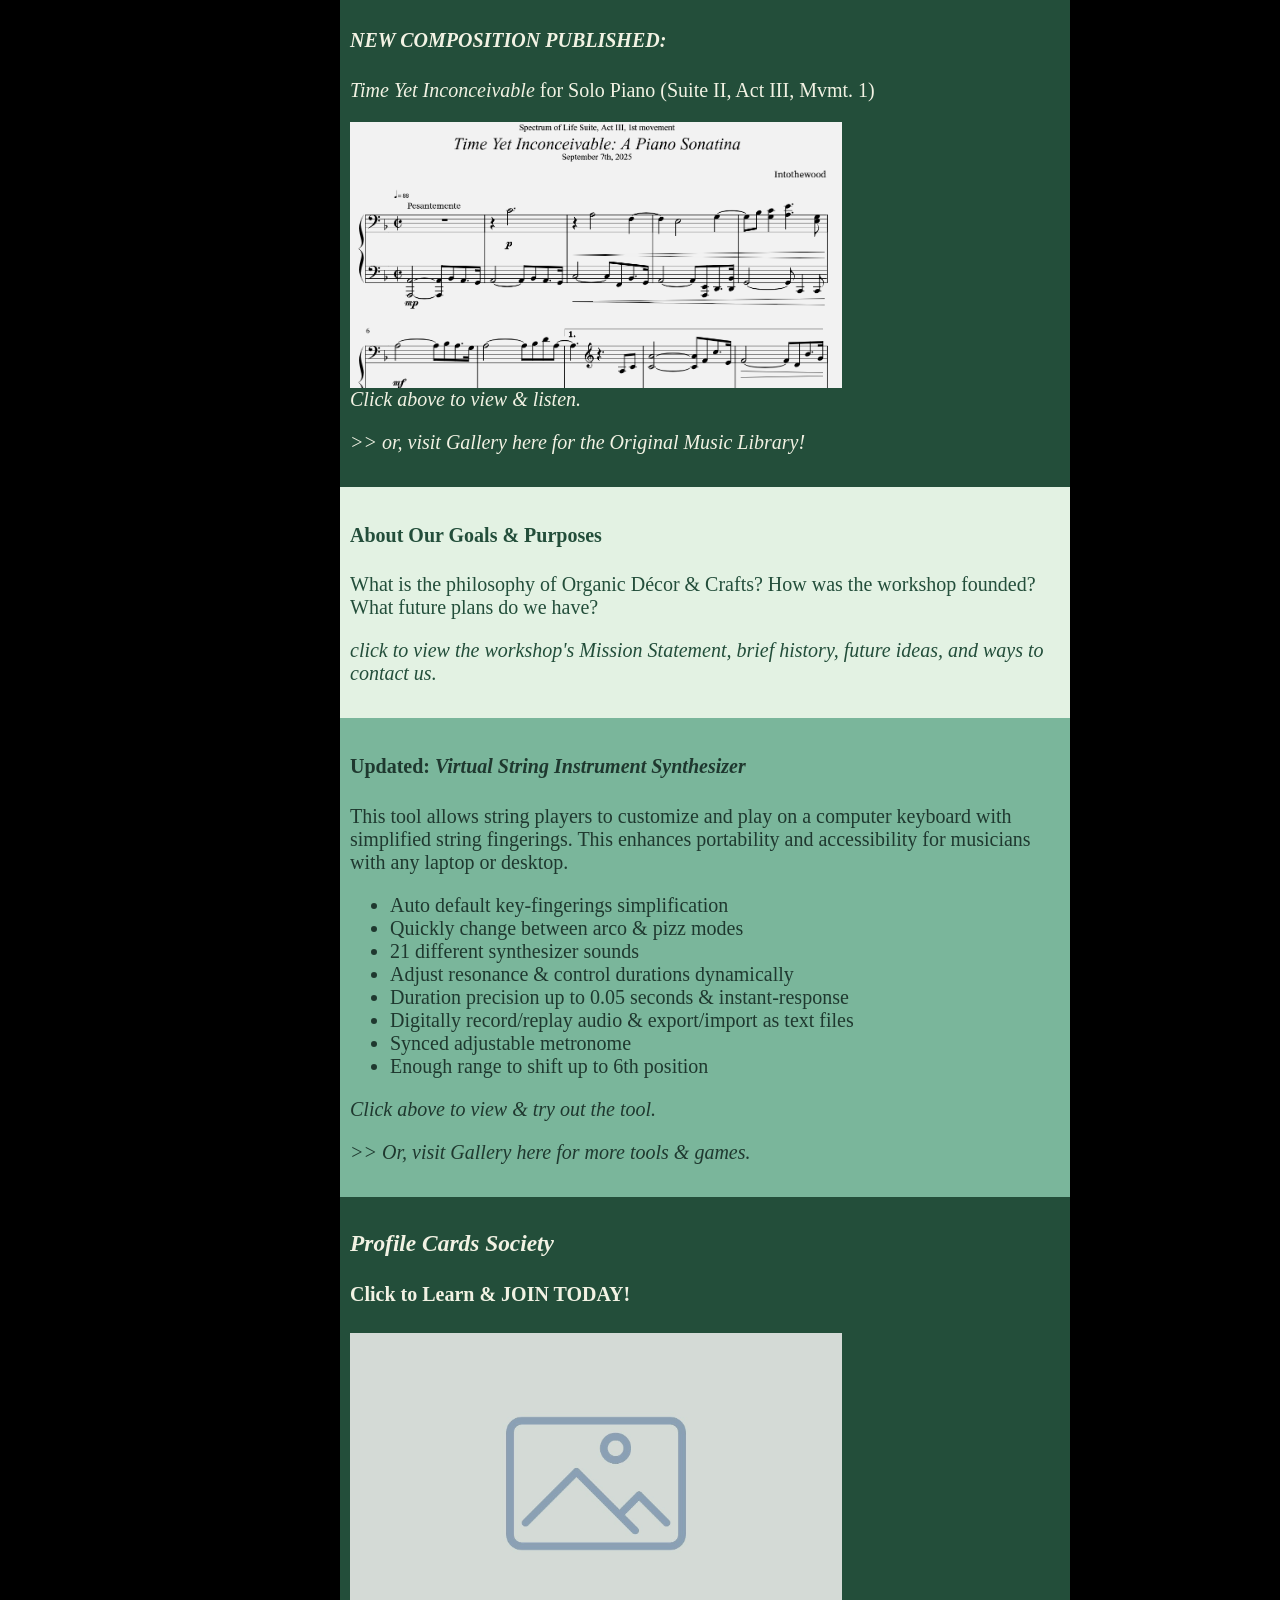
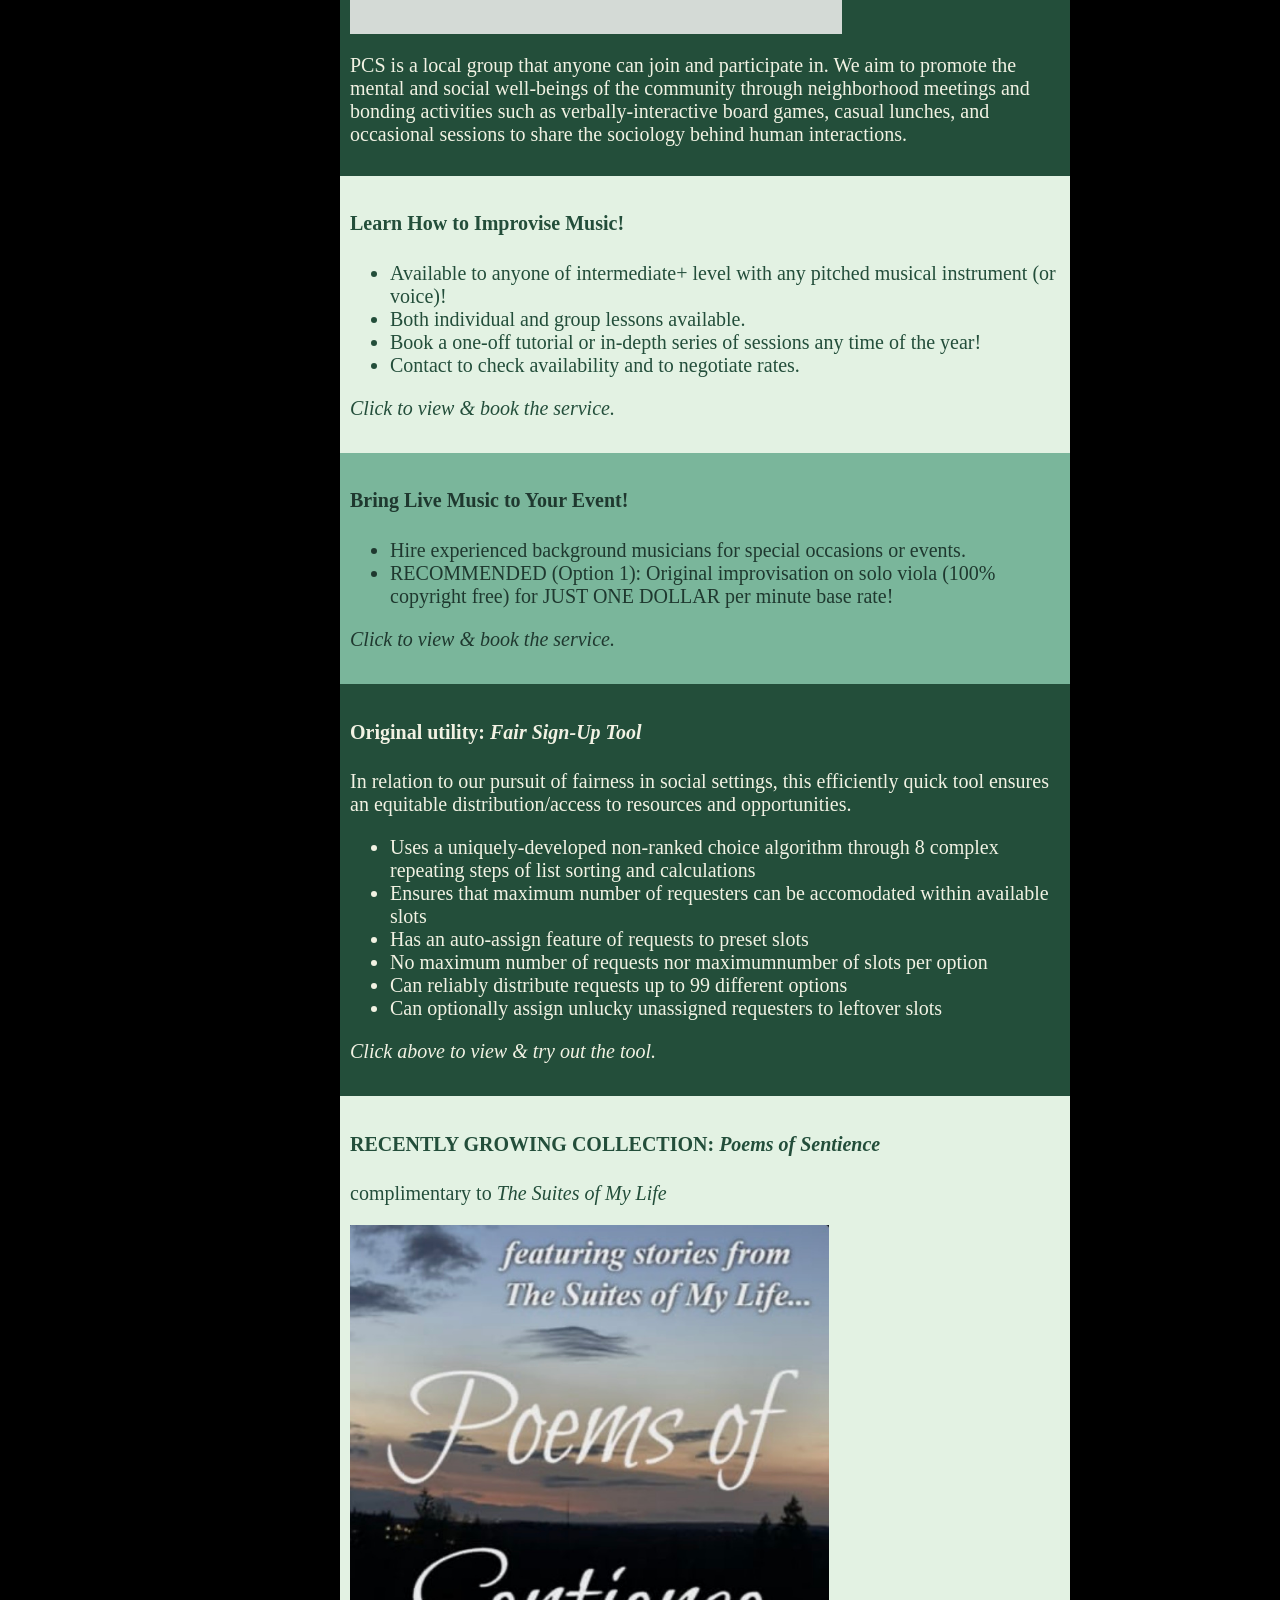
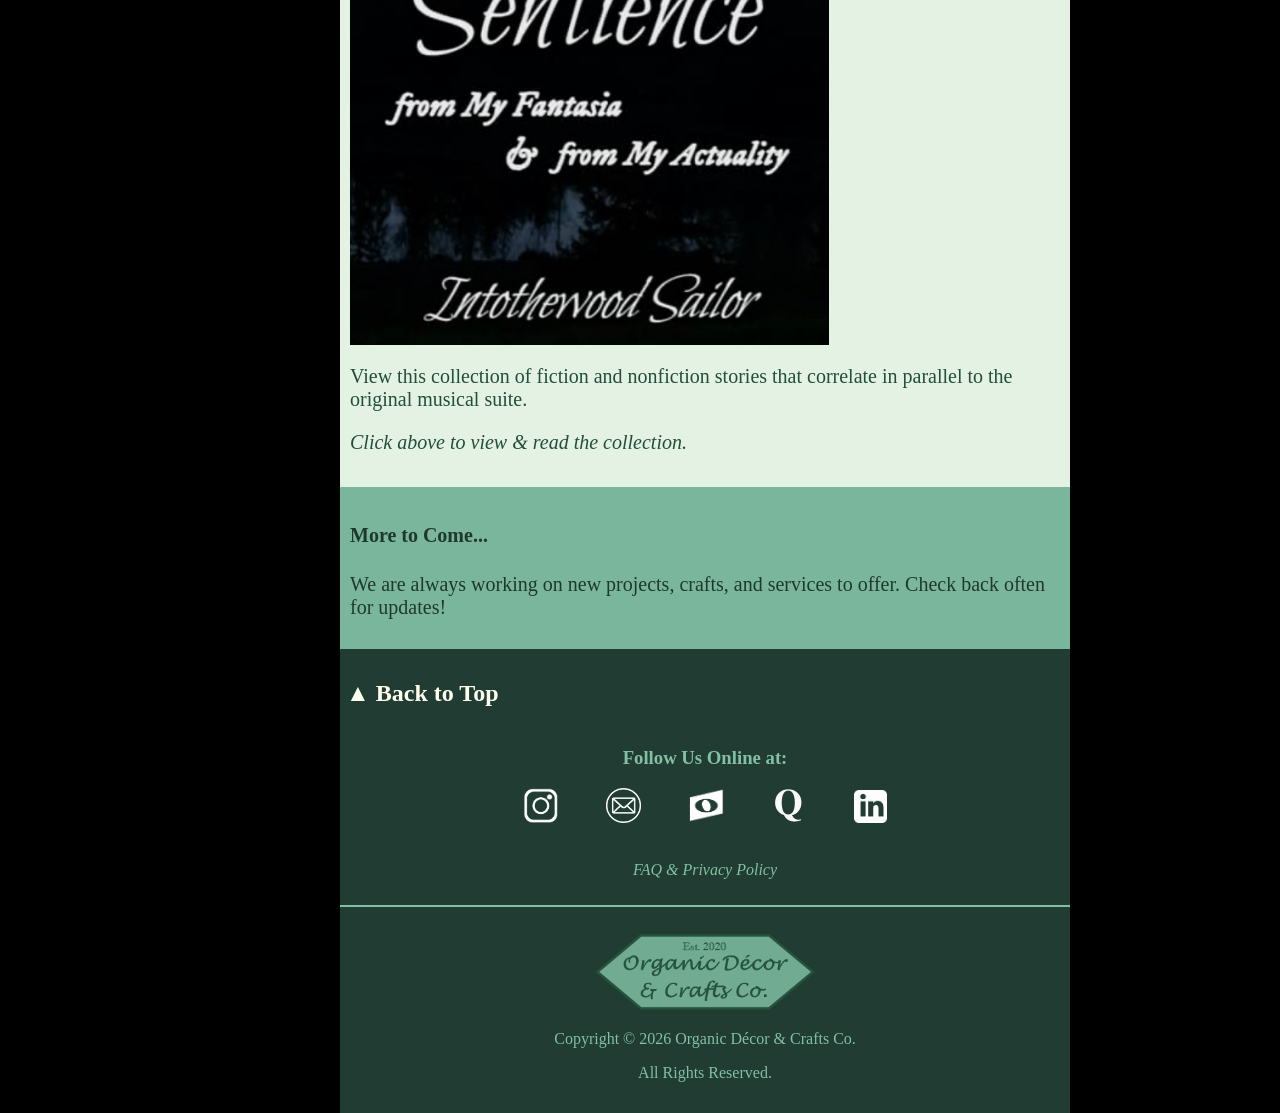
==== commit 3342a68c: "Update index.html" ====
--- a/index.html
+++ b/index.html
@@ -158,15 +158,10 @@
         <p>Description Lorem ipsum dolor sit, amet consectetur adipisicing elit. Similique reiciendis, quibusdam eaque iure necessitatibus corporis quo perferendis ipsam ipsa voluptatem alias! Atque culpa ut doloribus distinctio consequatur vel, dolor voluptatum!</p>
     </button>
     -->
-    <button class="white" onclick="document.location='services-odc.html'">
-        <h4>Learn How to Improvise Music!</h4>
-        <ul>
-            <li>Available to anyone of intermediate+ level with any pitched musical instrument (or voice)!</li>
-            <li>Both individual and group lessons available.</li>
-            <li>Book a one-off tutorial or in-depth series of sessions any time of the year!</li>
-            <li>Contact to check availability and to negotiate rates.</li>
-        </ul>
-        <i>Click to view & book the service.</i>
+    <button class="white" onclick="document.location='about-odc.html'">
+        <h4>About Our Goals & Purposes</h4>
+        <p>What is the philosophy of Organic Décor & Crafts? How was the workshop founded? What future plans do we have?</p>
+        <i>click to view the workshop's Mission Statement, brief history, future ideas, and ways to contact us.</i>
         <br><br>
     </button>
     <button class="light">
@@ -196,10 +191,15 @@
         <img class="photo" src="img/horizontal_content.jpg">
         <p>PCS is a local group that anyone can join and participate in. We aim to promote the mental and social well-beings of the community through neighborhood meetings and bonding activities such as verbally-interactive board games, casual lunches, and occasional sessions to share the sociology behind human interactions.</p>
     </button>
-    <button class="white" onclick="document.location='about-odc.html'">
-        <h4>About Our Goals & Purposes</h4>
-        <p>What is the philosophy of Organic Décor & Crafts? How was the workshop founded? What future plans do we have?</p>
-        <i>click to view the workshop's Mission Statement, brief history, future ideas, and ways to contact us.</i>
+    <button class="white" onclick="document.location='services-odc.html'">
+        <h4>Learn How to Improvise Music!</h4>
+        <ul>
+            <li>Available to anyone of intermediate+ level with any pitched musical instrument (or voice)!</li>
+            <li>Both individual and group lessons available.</li>
+            <li>Book a one-off tutorial or in-depth series of sessions any time of the year!</li>
+            <li>Contact to check availability and to negotiate rates.</li>
+        </ul>
+        <i>Click to view & book the service.</i>
         <br><br>
     </button>
     <button class="light" onclick="document.location='services-odc.html'">
@@ -263,7 +263,3 @@
         <p>All Rights Reserved.</p>
     </footer>
 </html>
-
-
-
-
--- a/styles/odc.css
+++ b/styles/odc.css
@@ -1,6 +1,6 @@
 body{
     background-color: black;
-    user-select: none;
+    user-select:none;
 }
 
 summary:hover{
@@ -17,8 +17,8 @@
 }
 a:hover{
     color: inherit;
-    opacity: 90%;
     cursor:pointer;
+    opacity:90%;
 }
 
 .logo{
@@ -40,8 +40,9 @@
     justify-self: center;
 }
 #vimg{
-    height: 502px;
+    height: auto;
     max-height: 80vh;
+    max-width: 100%;
     width: auto;
 }
 
@@ -107,14 +108,13 @@
     padding-bottom: 4px;
     text-align: left;
     background-color:rgb(60, 132, 100);
-    z-index: 0;
+    z-index: 2;
     font-size: 38px;
     height: 49px;
     color: rgb(33, 60, 50);
     border: 3px,rgb(60, 132, 100),solid;
     /*border-bottom-color: rgb(33, 60, 50);*/
-    align-self: center;
-    z-index: 1;
+    justify-self: center;
 }
 
 .sidebar{
@@ -196,7 +196,7 @@
     left: 120px;
     font-size: 39px;
     color: rgb(33, 60, 50); 
-    z-index: 1;
+    z-index: 2;
     transition: 0.5s;
     @starting-style{
         top: -100vh;
@@ -230,7 +230,7 @@
     position: fixed;
     top: 7px;
     left: -3px;
-    z-index: 1;
+    z-index: 2;
 }
 .fixedhomebutton:hover{
     opacity: 80%;
@@ -333,6 +333,7 @@
     border: 3px,rgb(33, 60, 50) solid;
     border-top: none;
     border-left: none;
+    z-index: -1;
 }
 
 button.allmenu{
@@ -344,7 +345,7 @@
     font-style: italic;
     left: 10px;
     position:fixed;
-    z-index: -1;
+    z-index: 0;
     visibility: hidden;
 }
 button.allmenu:hover{
@@ -406,11 +407,13 @@
     width:100%;
 }
 .drop{
+    position: sticky;
+    top:66px;
+    z-index: 1;
     background-color: rgb(240, 255, 240, 0.95);
     color: rgb(33, 60, 50);
     /*width: clamp(322px,75%,400px);*/
     width:95.5%;
-    max-width: 496x;
     display: block;
     max-width: 496px;
     justify-self: center;
@@ -495,7 +498,6 @@
     font-family: Georgia, 'Times New Roman', Times, serif;
     font-size: 20px;
     text-align: left;
-    z-index: 1;
     opacity: 95%;
 }
 .white{
@@ -538,7 +540,7 @@
     display: block;
     color: ivory;
     background-color:rgb(60, 132, 100);
-    z-index: 1;
+    z-index: 3;
     min-width: 200px;
     width: fit-content;
     min-height:65px;
@@ -644,9 +646,23 @@
     height: 100vh;
     max-height: 100vh;
     max-width: 100vw;
-    z-index: 3;
+    z-index: 4;
     justify-self: center;
     width: unset;
+    }
+    #vimg:active{
+        display: block;
+        position: fixed;
+        top: 0%;
+        bottom: 0%;
+        right: 0;
+        left: 0;
+        height: 100vh;
+        max-height: unset;
+        max-width: 100vw;
+        width:auto;
+        z-index: 4;
+        justify-self: center;
     }
     
     body{
@@ -688,6 +704,10 @@
         right: 3%;
         left: unset;
     }
+    .drop{
+        position: sticky;
+        top: 0px;
+    }
 }
 
 @media screen and (min-width: 1100px) and (min-height: 390px){
@@ -744,23 +764,3 @@
 }
 
 
-
-
-
-
-
-
-
-
-
-
-
-
-
-
-
-
-
-
-
-
